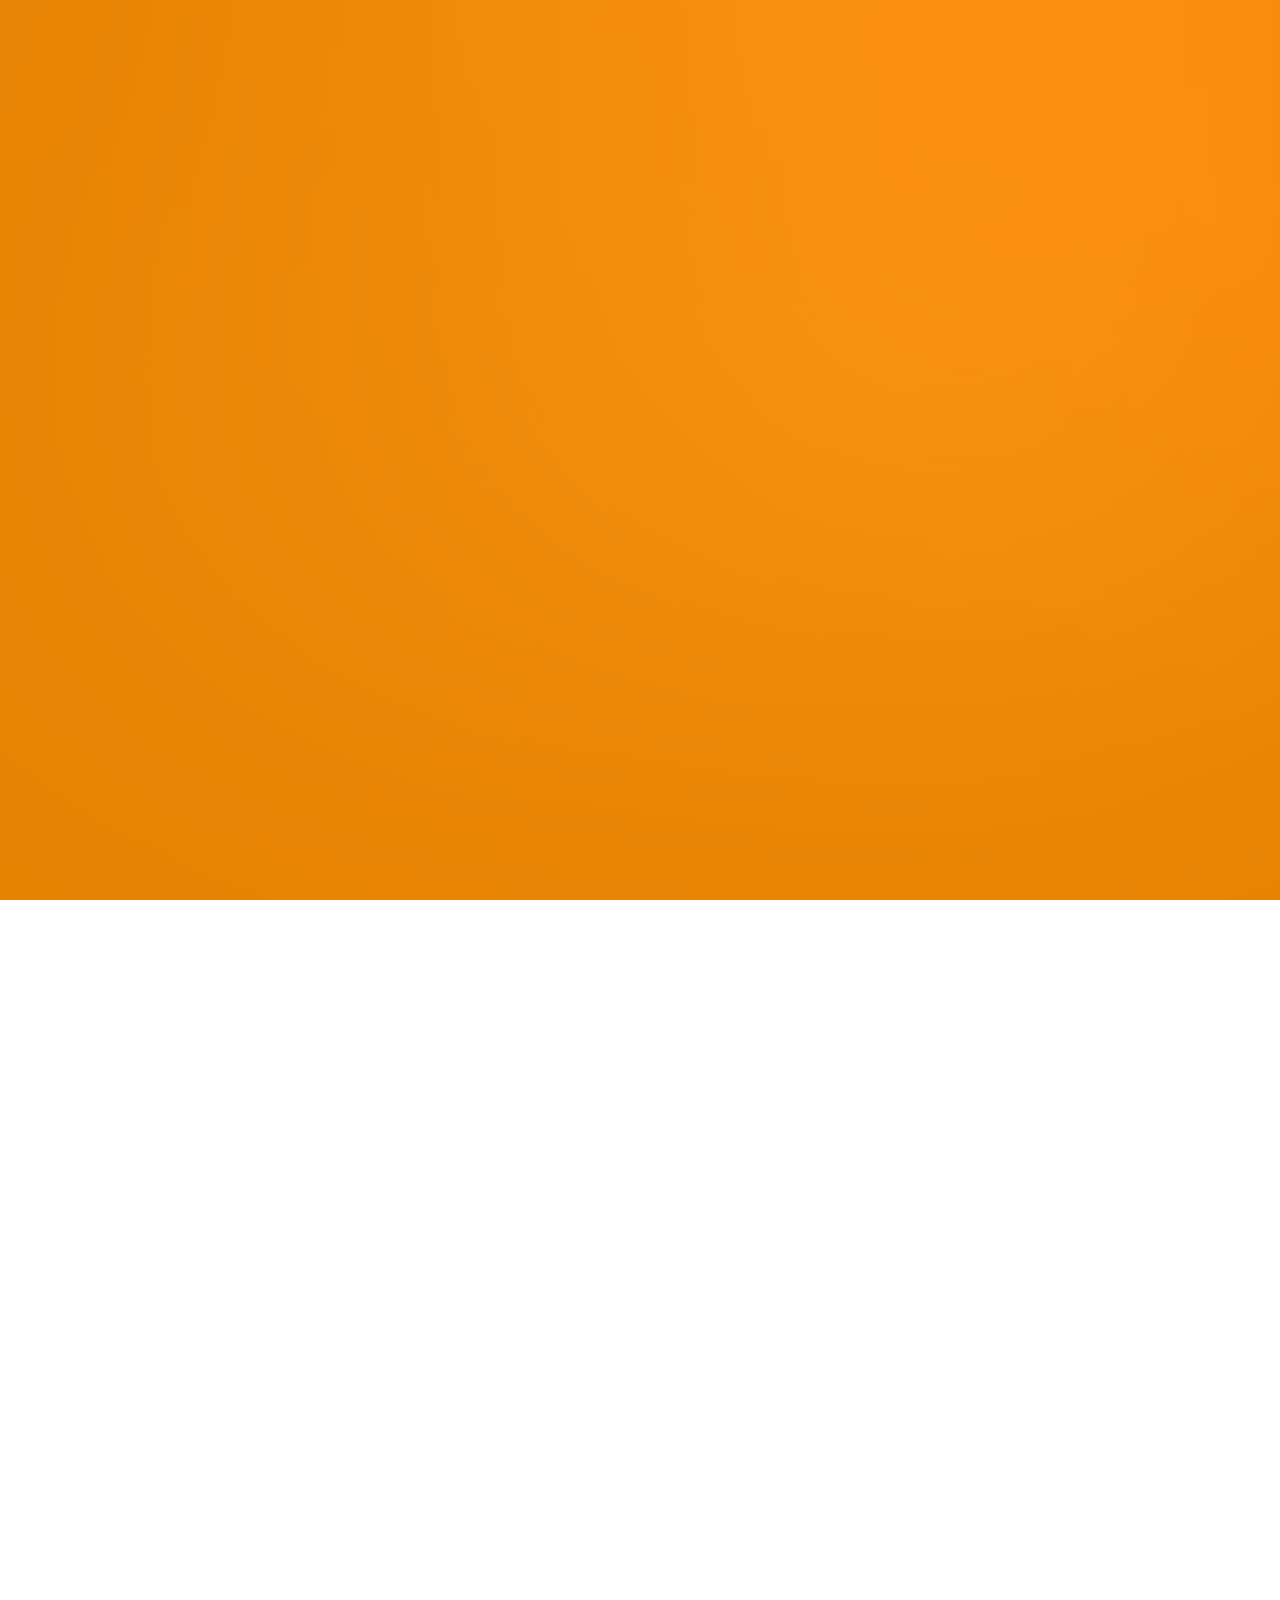
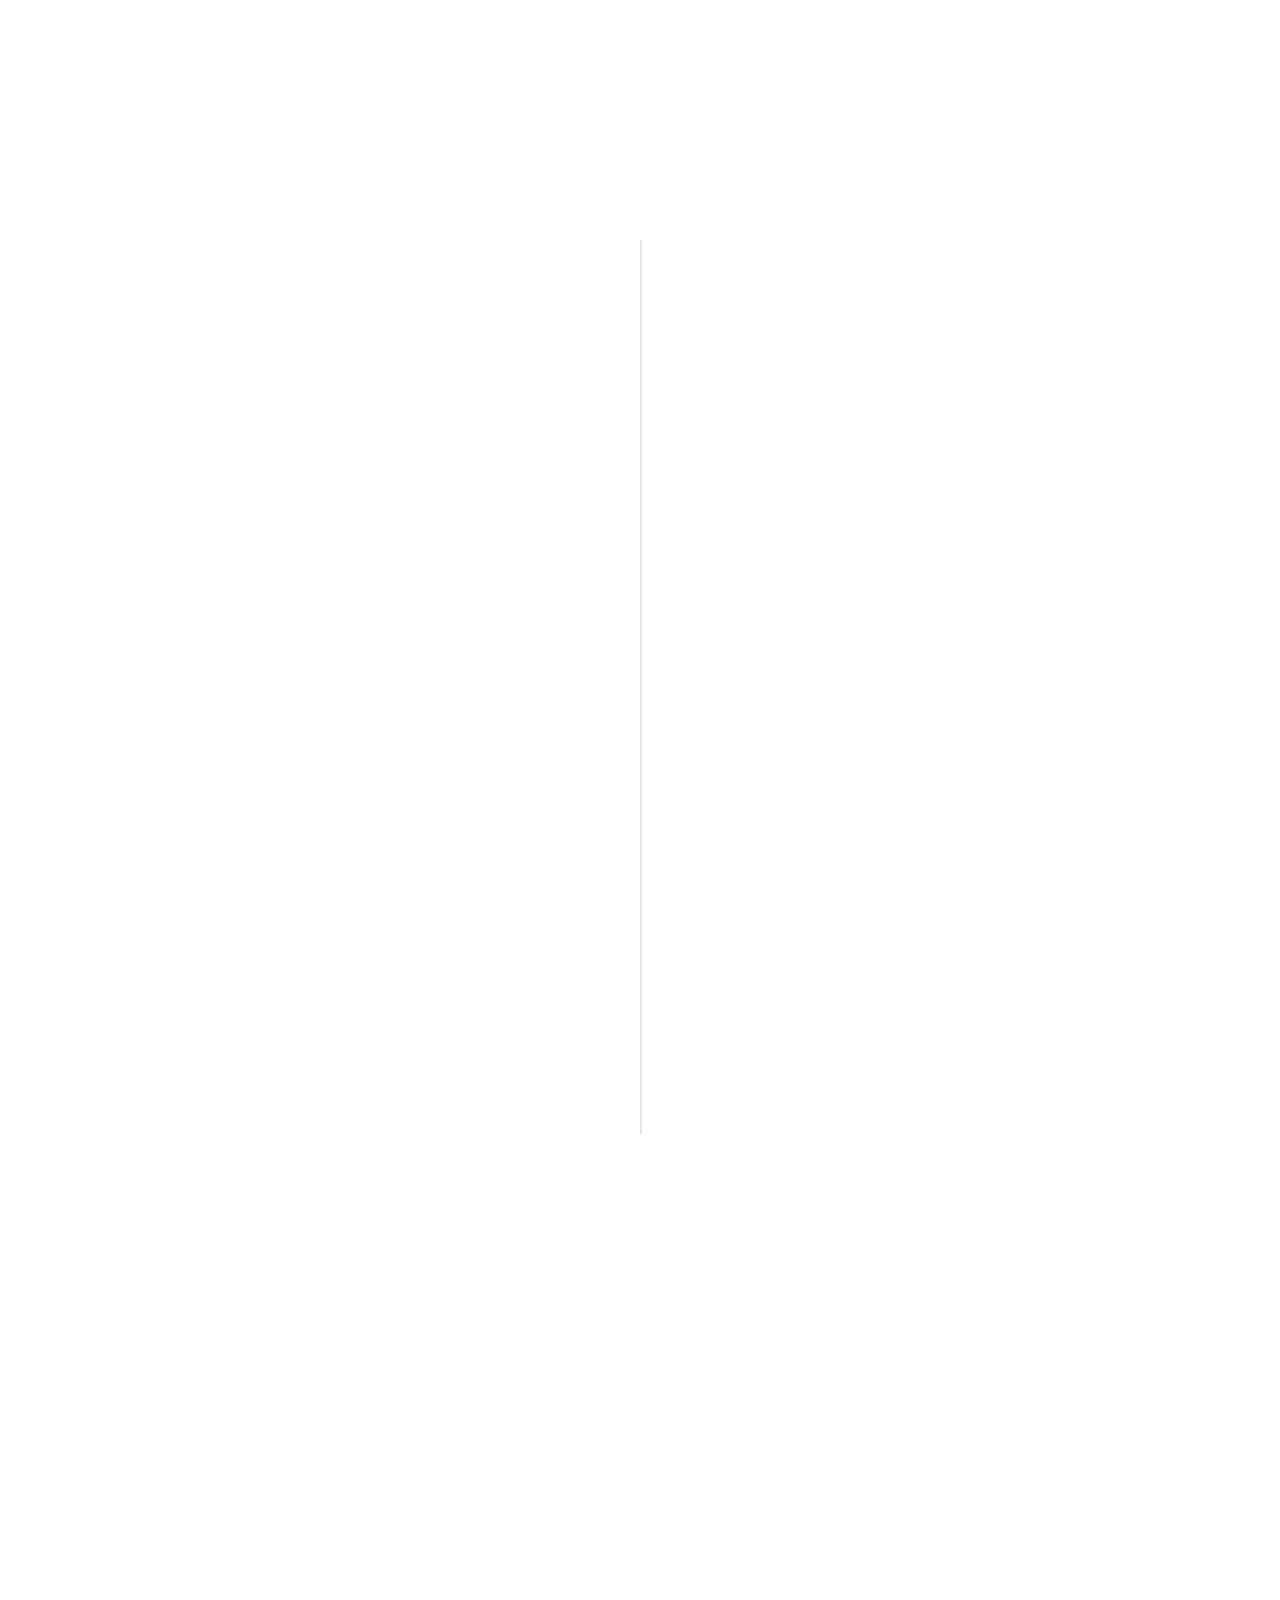
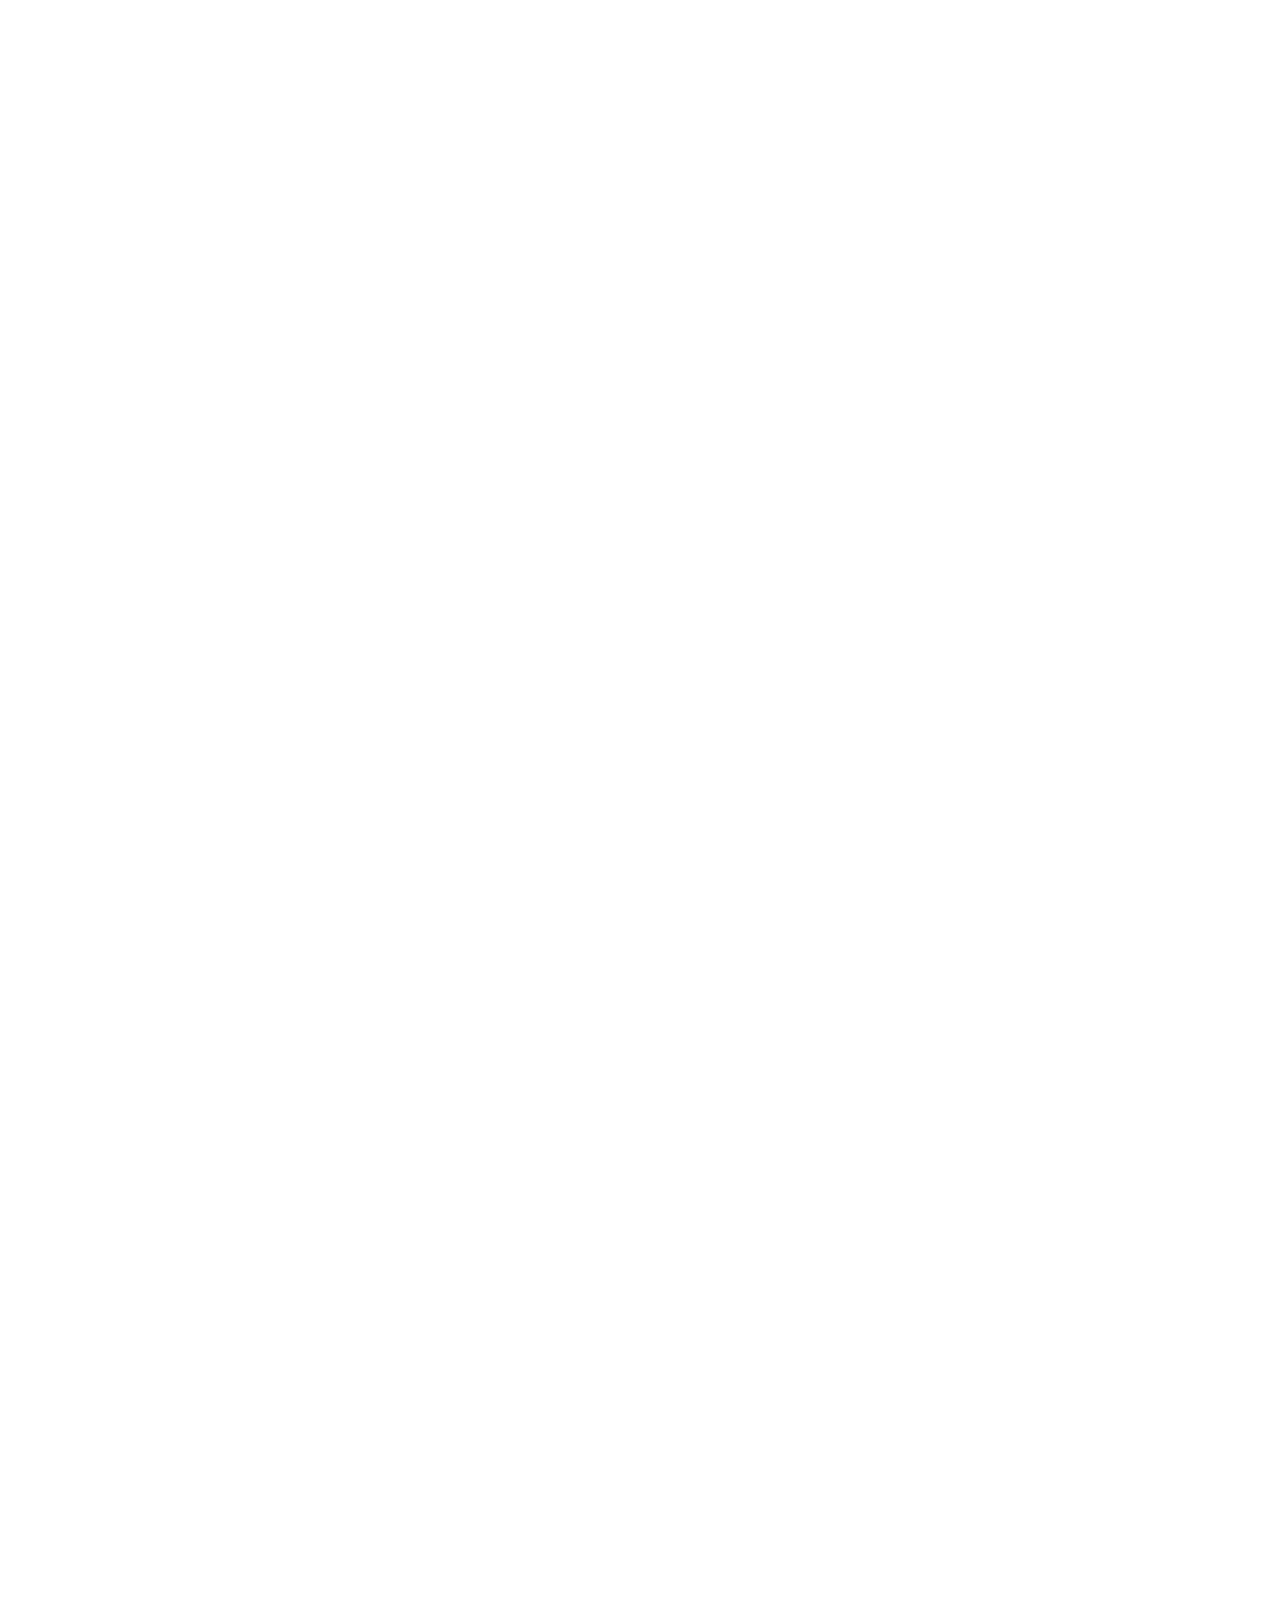
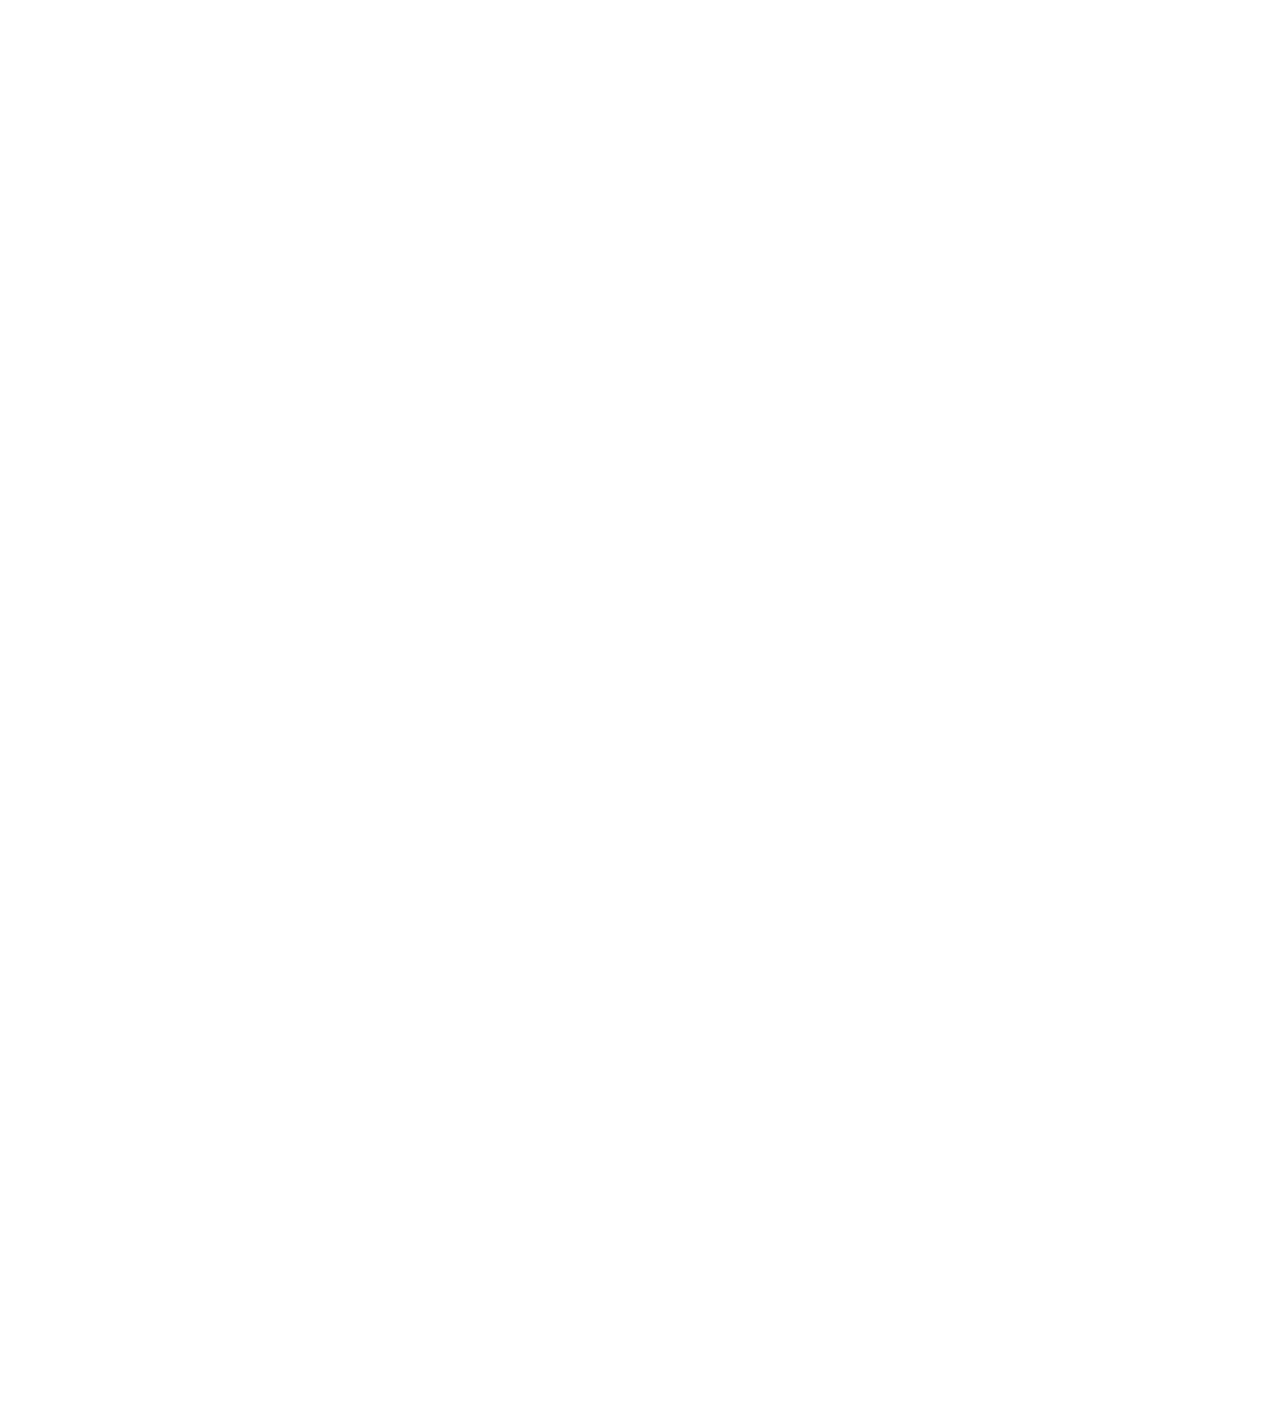
==== index.html @ bb8c5430 "Add files via upload" ====
<!DOCTYPE HTML>
<html>
	<head>
	<meta charset="utf-8">
	<meta http-equiv="X-UA-Compatible" content="IE=edge">
	<title>SDFS</title>
	<meta name="viewport" content="width=device-width, initial-scale=1">
	<meta name="description" content="Free HTML5 Website Template by freehtml5.co" />
	<meta name="keywords" content="free website templates, free html5, free template, free bootstrap, free website template, html5, css3, mobile first, responsive" />
	<meta name="author" content="freehtml5.co" />
	<meta property="og:title" content=""/>
	<meta property="og:image" content=""/>
	<meta property="og:url" content=""/>
	<meta property="og:site_name" content=""/>
	<meta property="og:description" content=""/>
	<meta name="twitter:title" content="" />
	<meta name="twitter:image" content="" />
	<meta name="twitter:url" content="" />
	<meta name="twitter:card" content="" />
	<link rel="icon" href="Mylogo1.png">
	<link href="https://fonts.googleapis.com/css?family=Space+Mono" rel="stylesheet">
	<link href="https://fonts.googleapis.com/css?family=Kaushan+Script" rel="stylesheet">
	<link rel="stylesheet" href="css/animate.css">
	<link rel="stylesheet" href="css/icomoon.css">
	<link rel="stylesheet" href="css/bootstrap.css">
	<link rel="stylesheet" href="css/style.css">
	<script src="js/modernizr-2.6.2.min.js"></script>
	</head>
	<body>
		
	<div class="fh5co-loader"></div>
	
	<div id="page">	
	<header id="fh5co-header" class="fh5co-cover js-fullheight" role="banner" style="background-image:url(images/cover_bg_3.jpg);" data-stellar-background-ratio="0.5">
		<div class="overlay"></div>
		<div class="container">
			<div class="row">
				<div class="col-md-8 col-md-offset-2 text-center">
					<div class="display-t js-fullheight">
						<div class="display-tc js-fullheight animate-box" data-animate-effect="fadeIn">
							<div class="profile-thumb" style="background: url(images/team-2.png);"></div>
							<h1><span>Surya Darshan</span></h1>
							<h3><span>Web Developer / Music Composer,Director,Editor,Singer,Colorist</span></h3>
							<p>
							<h3><span>My Web Developed Project Has posted Below link</span></h3>							
								<ul class="fh5co-social-icons">
									<li><a href="https://github.com/TOMxSurya"><i class="icon-github2"></i></a></li>
								</ul>
							</p>
						</div>
					</div>
				</div>
			</div>
		</div>
	</header>

	<div id="fh5co-about" class="animate-box">
		<div class="container">
			<div class="row">
				<div class="col-md-8 col-md-offset-2 text-center fh5co-heading">
					<h2>About Me</h2>
				</div>
			</div>
			<div class="row">
				<div class="col-md-4">
					<ul class="info">
						<li><span class="first-block">Full Name:</span><span class="second-block">Surya Darshan</span></li>
						<li><span class="first-block">Phone:</span><span class="second-block">+919677371729</span></li>
						<li><span class="first-block">Email:</span><span class="second-block">darshandapper1717@gmail.com</span></li>
					</ul>
				</div>
				<div class="col-md-8">
					<h2>Hello There!</h2>
					<p>I am a beginer for Website Degining.</p>
					<p>But I am Not a beginer to Cini Industory. I have done more project as Music and Editor.</p>
					<p>
						<ul class="fh5co-social-icons">
						<li><a href="https://github.com/TOMxSurya"><i class="icon-github2"></i></a></li>
						</ul>
					</p>
				</div>
			</div>
		</div>
	</div>

	<div id="fh5co-resume" class="fh5co-bg-color">
		<div class="container">
			<div class="row animate-box">
				<div class="col-md-8 col-md-offset-2 text-center fh5co-heading">
					<h2>My Resume</h2>
				</div>
			</div>
			<div class="row">
				<div class="col-md-12 col-md-offset-0">
					<ul class="timeline">
						<li class="timeline-heading text-center animate-box">
							<div><h3>Work Experience</h3></div>
						</li>
						<li class="animate-box timeline-unverted">
							<div class="timeline-badge"><i class="icon-suitcase"></i></div>
							<div class="timeline-panel">
								<div class="timeline-heading">
									<h3 class="timeline-title">Junior Developer</h3>
									<span class="company">TCF - 2020 - 2021</span>
								</div>
								<div class="timeline-body">
									<p>I have been worked as a Junior Design Developer in Twin City Fan & PVT</p>
								</div>
							</div>
						</li>				
						<br>
						<li class="timeline-heading text-center animate-box">
							<div><h3>Education</h3></div>
						</li>
						<li class="timeline-inverted animate-box">
							<div class="timeline-badge"><i class="icon-graduation-cap"></i></div>
							<div class="timeline-panel">
								<div class="timeline-heading">
									<h3 class="timeline-title">Bachelors Degree</h3>
									<span class="company">kathir Collage - 2022-(Curent)</span>
								</div>
								<div class="timeline-body">
									<p>I am Studing Computer Scine Enginering in Kathir Collage of Enginering.</p>
								</div>
							</div>
						</li>
						<li class="animate-box timeline-unverted">
							<div class="timeline-badge"><i class="icon-graduation-cap"></i></div>
							<div class="timeline-panel">
								<div class="timeline-heading">
									<h3 class="timeline-title">Diplamo Degree</h3>
									<span class="company">Suguna PolyTechnic Collage - 2018 - 2020</span>
								</div>
								<div class="timeline-body">
									<p>I have completed my Diplama Degree in Suguna PolyTechnic Collage in the course of Mechanical Enginering</p>
								</div>
							</div>
						</li>
						<li class="timeline-inverted animate-box">
							<div class="timeline-badge"><i class="icon-graduation-cap"></i></div>
							<div class="timeline-panel">
								<div class="timeline-heading">
									<h3 class="timeline-title">SSLS</h3>
									<span class="company">Perks MAT HR SEC School - 2004 - 2017</span>
								</div>
								<div class="timeline-body">
									<p>I have Completed my Schooling in Perks MAT HR SEC School</p>
								</div>
							</div>
						</li>						
			    	</ul>
				</div>
			</div>
		</div>
	</div>
	

	<div id="fh5co-features" class="animate-box">
		<div class="container">
			<div class="services-padding">
				<div class="row">
					<div class="col-md-8 col-md-offset-2 text-center fh5co-heading">
						<h2>My Services</h2>
					</div>
				</div>
				<div class="row">
					<div class="col-md-4 text-center">
						<div class="feature-left">
							<span class="icon">
								<i class="icon-paintbrush"></i>
							</span>
							<div class="feature-copy">
								<h3>Web Design</h3>
								<p>I have started my Web Developing in freelance</p>
							</div>
						</div>
					</div>
					<div class="col-md-4 text-center">
						<div class="feature-left">
							<span class="icon">
								<i class="icon-search"></i>
							</span>
							<div class="feature-copy">
								<h3>Music Composing</h3>
								<p>I have Doing my Music Composing in freelance</p>
							</div>
						</div>
					</div>
				</div>
			</div>
		</div>
	</div>

	<div id="fh5co-skills" class="animate-box">
		<div class="container">
			<div class="row">
				<div class="col-md-8 col-md-offset-2 text-center fh5co-heading">
					<h2>Skills</h2>
				</div>
			</div>
			<div class="row row-pb-md">
				<div class="col-md-3 col-sm-6 col-xs-12 text-center">
					<div class="chart" data-percent="90"><span><strong>HTML5</strong>90%</span></div>
				</div>
				<div class="col-md-3 col-sm-6 col-xs-12 text-center">
					<div class="chart" data-percent="90"><span><strong>CSS3</strong>90%</span></div>
				</div>				
				<div class="col-md-3 col-sm-6 col-xs-12 text-center">
					<div class="chart" data-percent="100"><span><strong>MySQL</strong>100%</span></div>
				</div>
				<div class="col-md-3 col-sm-6 col-xs-12 text-center">
					<div class="chart" data-percent="100"><span><strong>Solid Works</strong>100%</span></div>
				</div>
			</div>
			<div class="row">
				<div class="col-md-6">
					<div class="progress-wrap">
						<h3><span class="name-left">HTML5/CSS3</span><span class="value-right">95%</span></h3>
						<div class="progress">
						  <div class="progress-bar progress-bar-1 progress-bar-striped active" role="progressbar"
						  aria-valuenow="90" aria-valuemin="0" aria-valuemax="100" style="width: 90%">
						  </div>
						</div>
					</div>					
				<div class="col-md-6">
					<div class="progress-wrap">
						<h3><span class="name-left">Solid Works Design</span><span class="value-right">100%</span></h3>
						<div class="progress">
						  <div class="progress-bar progress-bar-5 progress-bar-striped active" role="progressbar"
						  aria-valuenow="100" aria-valuemin="0" aria-valuemax="100" style="width:100%">
						  </div>
						</div>
					</div>
				</div>
				<div class="col-md-6">
					<div class="progress-wrap">
						<h3><span class="name-left">MY SQL</span><span class="value-right">100%</span></h3>
						<div class="progress">
						  <div class="progress-bar progress-bar-2 progress-bar-striped active" role="progressbar"
						  aria-valuenow="100" aria-valuemin="0" aria-valuemax="100" style="width:100%">
						  </div>
						</div>
					</div>
				</div>
			</div>
		</div>
	</div>

	<div id="fh5co-work" class="fh5co-bg-dark">
		<div class="container">
			<div class="row animate-box">
				<div class="col-md-8 col-md-offset-2 text-center fh5co-heading">
					<h2>Web Site Works</h2>
				</div>
			</div>
			<div class="row">
				<div class="col-md-3 text-center col-padding animate-box">
					<a href="project/SorgaVasal/index.html" class="work" style="background-image: url(images/logo.jpg);">
						<div class="desc">
							<h3>SorgaVasal</h3>
							<span>GTA V Rp Server</span>
						</div>
					</a>
				</div>
				<div class="col-md-3 text-center col-padding animate-box">
					<a href="project/Flystudios/index.html" class="work" style="background-image: url(images/logo.png);">
						<div class="desc">
							<h3>Flystudios</h3>
							<span>Brading</span>
						</div>
					</a>
				</div>	
				<div class="col-md-3 text-center col-padding animate-box">
					<a href="project/Flystuidos-webpage2/index.html" class="work" style="background-image: url(images/logo.png);">
						<div class="desc">
							<h3>Flystudios</h3>
							<span>Brading WebSite2</span>
						</div>
					</a>
				</div>	
			</div>
		</div>
	</div>

	<div id="fh5co-blog">
		<div class="container">
			<div class="row animate-box">
				<div class="col-md-8 col-md-offset-2 text-center fh5co-heading">
					<h2>Song Works</h2>
					<p>The Songs which are Compossed and Video edited Are posted below</p>
				</div>
			</div>
			<div class="row">
				<div class="col-md-4">
					<div class="fh5co-blog animate-box">
						<a href="https://www.youtube.com/watch?v=rr9PEuJ-w5E" class="blog-bg" style="background-image: url(project/Flystuidos-webpage2/img/portfolio/portfolio-2.jpg);"></a>
						<div class="blog-text">
							<span class="posted_on">Mar. 15th 2016</span>
							<h3><a href="https://www.youtube.com/watch?v=rr9PEuJ-w5E">Adi Azhage</a></h3>
							<p>The Story of two pub guys.</p>
							<ul class="stuff">
								<li><i class="icon-heart2"></i>27K</li>
								<li><i class="icon-eye2"></i>28K</li>
							</ul>
						</div> 
					</div>
				</div>
				<div class="col-md-4">
					<div class="fh5co-blog animate-box">
						<a href="https://youtu.be/pVV9vW041nc" class="blog-bg" style="background-image: url(project/Flystuidos-webpage2/img/portfolio/portfolio-3.jpg);"></a>
						<div class="blog-text">
							<span class="posted_on">Mar. 15th 2016</span>
							<h3><a href="https://youtu.be/pVV9vW041nc">Un Sirippal</a></h3>
							<p>The love and love failure mix.</p>
							<ul class="stuff">
								<li><i class="icon-heart2"></i>5K</li>
								<li><i class="icon-eye2"></i>10K</li>
							</ul>
						</div> 
					</div>
				</div>			
			</div>
		</div>
	</div>
	
	<div id="fh5co-started" class="fh5co-bg-dark">
		<div class="overlay"></div>
		<div class="container">
			<div class="row animate-box">
				<div class="col-md-8 col-md-offset-2 text-center fh5co-heading">
					<p><a href="mailto:darshandapper1717@gmail.com" class="btn btn-default btn-lg">Send email</a></p>
				</div>
			</div>
		</div>
	</div>


	


	<div class="gototop js-top">
		<a href="#" class="js-gotop"><i class="icon-arrow-up22"></i></a>
	</div>
	<script src="js/jquery.min.js"></script>
	<script src="js/jquery.easing.1.3.js"></script>
	<script src="js/bootstrap.min.js"></script>
	<script src="js/jquery.waypoints.min.js"></script>
	<script src="js/jquery.stellar.min.js"></script>
	<script src="js/jquery.easypiechart.min.js"></script>
	<script src="js/main.js"></script>

	</body>
</html>
---- css/icomoon.css ----
@font-face {
    font-family: 'icomoon';
    src:    url('fonts/icomoon.eot?1oniuf');
    src:    url('fonts/icomoon.eot?1oniuf#iefix') format('embedded-opentype'),
        url('fonts/icomoon.ttf?1oniuf') format('truetype'),
        url('fonts/icomoon.woff?1oniuf') format('woff'),
        url('fonts/icomoon.svg?1oniuf#icomoon') format('svg');
    font-weight: normal;
    font-style: normal;
}

[class^="icon-"], [class*=" icon-"] {
    /* use !important to prevent issues with browser extensions that change fonts */
    font-family: 'icomoon' !important;
    speak: none;
    font-style: normal;
    font-weight: normal;
    font-variant: normal;
    text-transform: none;
    line-height: 1;

    /* Better Font Rendering =========== */
    -webkit-font-smoothing: antialiased;
    -moz-osx-font-smoothing: grayscale;
}

.icon-mobile:before {
    content: "\e000";
}
.icon-laptop:before {
    content: "\e001";
}
.icon-desktop:before {
    content: "\e002";
}
.icon-tablet:before {
    content: "\e003";
}
.icon-phone:before {
    content: "\e004";
}
.icon-document:before {
    content: "\e005";
}
.icon-documents:before {
    content: "\e006";
}
.icon-search:before {
    content: "\e007";
}
.icon-clipboard:before {
    content: "\e008";
}
.icon-newspaper:before {
    content: "\e009";
}
.icon-notebook:before {
    content: "\e00a";
}
.icon-book-open:before {
    content: "\e00b";
}
.icon-browser:before {
    content: "\e00c";
}
.icon-calendar:before {
    content: "\e00d";
}
.icon-presentation:before {
    content: "\e00e";
}
.icon-picture:before {
    content: "\e00f";
}
.icon-pictures:before {
    content: "\e010";
}
.icon-video:before {
    content: "\e011";
}
.icon-camera:before {
    content: "\e012";
}
.icon-printer:before {
    content: "\e013";
}
.icon-toolbox:before {
    content: "\e014";
}
.icon-briefcase:before {
    content: "\e015";
}
.icon-wallet:before {
    content: "\e016";
}
.icon-gift:before {
    content: "\e017";
}
.icon-bargraph:before {
    content: "\e018";
}
.icon-grid:before {
    content: "\e019";
}
.icon-expand:before {
    content: "\e01a";
}
.icon-focus:before {
    content: "\e01b";
}
.icon-edit:before {
    content: "\e01c";
}
.icon-adjustments:before {
    content: "\e01d";
}
.icon-ribbon:before {
    content: "\e01e";
}
.icon-hourglass:before {
    content: "\e01f";
}
.icon-lock:before {
    content: "\e020";
}
.icon-megaphone:before {
    content: "\e021";
}
.icon-shield:before {
    content: "\e022";
}
.icon-trophy:before {
    content: "\e023";
}
.icon-flag:before {
    content: "\e024";
}
.icon-map:before {
    content: "\e025";
}
.icon-puzzle:before {
    content: "\e026";
}
.icon-basket:before {
    content: "\e027";
}
.icon-envelope:before {
    content: "\e028";
}
.icon-streetsign:before {
    content: "\e029";
}
.icon-telescope:before {
    content: "\e02a";
}
.icon-gears:before {
    content: "\e02b";
}
.icon-key:before {
    content: "\e02c";
}
.icon-paperclip:before {
    content: "\e02d";
}
.icon-attachment:before {
    content: "\e02e";
}
.icon-pricetags:before {
    content: "\e02f";
}
.icon-lightbulb:before {
    content: "\e030";
}
.icon-layers:before {
    content: "\e031";
}
.icon-pencil:before {
    content: "\e032";
}
.icon-tools:before {
    content: "\e033";
}
.icon-tools-2:before {
    content: "\e034";
}
.icon-scissors:before {
    content: "\e035";
}
.icon-paintbrush:before {
    content: "\e036";
}
.icon-magnifying-glass:before {
    content: "\e037";
}
.icon-circle-compass:before {
    content: "\e038";
}
.icon-linegraph:before {
    content: "\e039";
}
.icon-mic:before {
    content: "\e03a";
}
.icon-strategy:before {
    content: "\e03b";
}
.icon-beaker:before {
    content: "\e03c";
}
.icon-caution:before {
    content: "\e03d";
}
.icon-recycle:before {
    content: "\e03e";
}
.icon-anchor:before {
    content: "\e03f";
}
.icon-profile-male:before {
    content: "\e040";
}
.icon-profile-female:before {
    content: "\e041";
}
.icon-bike:before {
    content: "\e042";
}
.icon-wine:before {
    content: "\e043";
}
.icon-hotairballoon:before {
    content: "\e044";
}
.icon-globe:before {
    content: "\e045";
}
.icon-genius:before {
    content: "\e046";
}
.icon-map-pin:before {
    content: "\e047";
}
.icon-dial:before {
    content: "\e048";
}
.icon-chat:before {
    content: "\e049";
}
.icon-heart:before {
    content: "\e04a";
}
.icon-cloud:before {
    content: "\e04b";
}
.icon-upload:before {
    content: "\e04c";
}
.icon-download:before {
    content: "\e04d";
}
.icon-target:before {
    content: "\e04e";
}
.icon-hazardous:before {
    content: "\e04f";
}
.icon-piechart:before {
    content: "\e050";
}
.icon-speedometer:before {
    content: "\e051";
}
.icon-global:before {
    content: "\e052";
}
.icon-compass:before {
    content: "\e053";
}
.icon-lifesaver:before {
    content: "\e054";
}
.icon-clock:before {
    content: "\e055";
}
.icon-aperture:before {
    content: "\e056";
}
.icon-quote:before {
    content: "\e057";
}
.icon-scope:before {
    content: "\e058";
}
.icon-alarmclock:before {
    content: "\e059";
}
.icon-refresh:before {
    content: "\e05a";
}
.icon-happy:before {
    content: "\e05b";
}
.icon-sad:before {
    content: "\e05c";
}
.icon-facebook:before {
    content: "\e05d";
}
.icon-twitter:before {
    content: "\e05e";
}
.icon-googleplus:before {
    content: "\e05f";
}
.icon-rss:before {
    content: "\e060";
}
.icon-tumblr:before {
    content: "\e061";
}
.icon-linkedin:before {
    content: "\e062";
}
.icon-dribbble:before {
    content: "\e063";
}
.icon-box2:before {
    content: "\ea82";
}
.icon-write:before {
    content: "\ea83";
}
.icon-clock2:before {
    content: "\ea84";
}
.icon-reply2:before {
    content: "\ea85";
}
.icon-reply-all2:before {
    content: "\ea86";
}
.icon-forward2:before {
    content: "\ea87";
}
.icon-flag2:before {
    content: "\ea88";
}
.icon-search2:before {
    content: "\ea89";
}
.icon-trash2:before {
    content: "\ea8a";
}
.icon-envelope2:before {
    content: "\ea8b";
}
.icon-bubble:before {
    content: "\ea8c";
}
.icon-bubbles:before {
    content: "\ea8d";
}
.icon-user2:before {
    content: "\ea8e";
}
.icon-users2:before {
    content: "\ea8f";
}
.icon-cloud2:before {
    content: "\ea90";
}
.icon-download2:before {
    content: "\ea91";
}
.icon-upload2:before {
    content: "\ea92";
}
.icon-rain:before {
    content: "\ea93";
}
.icon-sun:before {
    content: "\ea94";
}
.icon-moon2:before {
    content: "\ea95";
}
.icon-bell2:before {
    content: "\ea96";
}
.icon-folder2:before {
    content: "\ea97";
}
.icon-pin2:before {
    content: "\ea98";
}
.icon-sound2:before {
    content: "\ea99";
}
.icon-microphone:before {
    content: "\ea9a";
}
.icon-camera2:before {
    content: "\ea9b";
}
.icon-image2:before {
    content: "\ea9c";
}
.icon-cog2:before {
    content: "\ea9d";
}
.icon-calendar2:before {
    content: "\ea9e";
}
.icon-book2:before {
    content: "\ea9f";
}
.icon-map-marker:before {
    content: "\eaa0";
}
.icon-store:before {
    content: "\eaa1";
}
.icon-support:before {
    content: "\eaa2";
}
.icon-tag2:before {
    content: "\eaa3";
}
.icon-heart2:before {
    content: "\eaa4";
}
.icon-video-camera:before {
    content: "\eaa5";
}
.icon-trophy2:before {
    content: "\eaa6";
}
.icon-cart:before {
    content: "\eaa7";
}
.icon-eye2:before {
    content: "\eaa8";
}
.icon-cancel:before {
    content: "\eaa9";
}
.icon-chart:before {
    content: "\eaaa";
}
.icon-target2:before {
    content: "\eaab";
}
.icon-printer2:before {
    content: "\eaac";
}
.icon-location2:before {
    content: "\eaad";
}
.icon-bookmark2:before {
    content: "\eaae";
}
.icon-monitor:before {
    content: "\eaaf";
}
.icon-cross2:before {
    content: "\eab0";
}
.icon-plus2:before {
    content: "\eab1";
}
.icon-left:before {
    content: "\eab2";
}
.icon-up:before {
    content: "\eab3";
}
.icon-browser2:before {
    content: "\eab4";
}
.icon-windows:before {
    content: "\eab5";
}
.icon-switch2:before {
    content: "\eab6";
}
.icon-dashboard:before {
    content: "\eab7";
}
.icon-play:before {
    content: "\eab8";
}
.icon-fast-forward:before {
    content: "\eab9";
}
.icon-next:before {
    content: "\eaba";
}
.icon-refresh2:before {
    content: "\eabb";
}
.icon-film:before {
    content: "\eabc";
}
.icon-home2:before {
    content: "\eabd";
}
.icon-add-to-list:before {
    content: "\e901";
}
.icon-classic-computer:before {
    content: "\e902";
}
.icon-controller-fast-backward:before {
    content: "\e903";
}
.icon-creative-commons-attribution:before {
    content: "\e904";
}
.icon-creative-commons-noderivs:before {
    content: "\e905";
}
.icon-creative-commons-noncommercial-eu:before {
    content: "\e906";
}
.icon-creative-commons-noncommercial-us:before {
    content: "\e907";
}
.icon-creative-commons-public-domain:before {
    content: "\e908";
}
.icon-creative-commons-remix:before {
    content: "\e909";
}
.icon-creative-commons-share:before {
    content: "\e90a";
}
.icon-creative-commons-sharealike:before {
    content: "\e90b";
}
.icon-creative-commons:before {
    content: "\e90c";
}
.icon-document-landscape:before {
    content: "\e90d";
}
.icon-remove-user:before {
    content: "\e90e";
}
.icon-warning:before {
    content: "\e90f";
}
.icon-arrow-bold-down:before {
    content: "\e910";
}
.icon-arrow-bold-left:before {
    content: "\e911";
}
.icon-arrow-bold-right:before {
    content: "\e912";
}
.icon-arrow-bold-up:before {
    content: "\e913";
}
.icon-arrow-down:before {
    content: "\e914";
}
.icon-arrow-left:before {
    content: "\e915";
}
.icon-arrow-long-down:before {
    content: "\e916";
}
.icon-arrow-long-left:before {
    content: "\e917";
}
.icon-arrow-long-right:before {
    content: "\e918";
}
.icon-arrow-long-up:before {
    content: "\e919";
}
.icon-arrow-right:before {
    content: "\e91a";
}
.icon-arrow-up:before {
    content: "\e91b";
}
.icon-arrow-with-circle-down:before {
    content: "\e91c";
}
.icon-arrow-with-circle-left:before {
    content: "\e91d";
}
.icon-arrow-with-circle-right:before {
    content: "\e91e";
}
.icon-arrow-with-circle-up:before {
    content: "\e91f";
}
.icon-bookmark:before {
    content: "\e920";
}
.icon-bookmarks:before {
    content: "\e921";
}
.icon-chevron-down:before {
    content: "\e922";
}
.icon-chevron-left:before {
    content: "\e923";
}
.icon-chevron-right:before {
    content: "\e924";
}
.icon-chevron-small-down:before {
    content: "\e925";
}
.icon-chevron-small-left:before {
    content: "\e926";
}
.icon-chevron-small-right:before {
    content: "\e927";
}
.icon-chevron-small-up:before {
    content: "\e928";
}
.icon-chevron-thin-down:before {
    content: "\e929";
}
.icon-chevron-thin-left:before {
    content: "\e92a";
}
.icon-chevron-thin-right:before {
    content: "\e92b";
}
.icon-chevron-thin-up:before {
    content: "\e92c";
}
.icon-chevron-up:before {
    content: "\e92d";
}
.icon-chevron-with-circle-down:before {
    content: "\e92e";
}
.icon-chevron-with-circle-left:before {
    content: "\e92f";
}
.icon-chevron-with-circle-right:before {
    content: "\e930";
}
.icon-chevron-with-circle-up:before {
    content: "\e931";
}
.icon-cloud3:before {
    content: "\e932";
}
.icon-controller-fast-forward:before {
    content: "\e933";
}
.icon-controller-jump-to-start:before {
    content: "\e934";
}
.icon-controller-next:before {
    content: "\e935";
}
.icon-controller-paus:before {
    content: "\e936";
}
.icon-controller-play:before {
    content: "\e937";
}
.icon-controller-record:before {
    content: "\e938";
}
.icon-controller-stop:before {
    content: "\e939";
}
.icon-controller-volume:before {
    content: "\e93a";
}
.icon-dot-single:before {
    content: "\e93b";
}
.icon-dots-three-horizontal:before {
    content: "\e93c";
}
.icon-dots-three-vertical:before {
    content: "\e93d";
}
.icon-dots-two-horizontal:before {
    content: "\e93e";
}
.icon-dots-two-vertical:before {
    content: "\e93f";
}
.icon-download3:before {
    content: "\e940";
}
.icon-emoji-flirt:before {
    content: "\e941";
}
.icon-flow-branch:before {
    content: "\e942";
}
.icon-flow-cascade:before {
    content: "\e943";
}
.icon-flow-line:before {
    content: "\e944";
}
.icon-flow-parallel:before {
    content: "\e945";
}
.icon-flow-tree:before {
    content: "\e946";
}
.icon-install:before {
    content: "\e947";
}
.icon-layers2:before {
    content: "\e948";
}
.icon-open-book:before {
    content: "\e949";
}
.icon-resize-100:before {
    content: "\e94a";
}
.icon-resize-full-screen:before {
    content: "\e94b";
}
.icon-save:before {
    content: "\e94c";
}
.icon-select-arrows:before {
    content: "\e94d";
}
.icon-sound-mute:before {
    content: "\e94e";
}
.icon-sound:before {
    content: "\e94f";
}
.icon-trash:before {
    content: "\e950";
}
.icon-triangle-down:before {
    content: "\e951";
}
.icon-triangle-left:before {
    content: "\e952";
}
.icon-triangle-right:before {
    content: "\e953";
}
.icon-triangle-up:before {
    content: "\e954";
}
.icon-uninstall:before {
    content: "\e955";
}
.icon-upload-to-cloud:before {
    content: "\e956";
}
.icon-upload3:before {
    content: "\e957";
}
.icon-add-user:before {
    content: "\e958";
}
.icon-address:before {
    content: "\e959";
}
.icon-adjust:before {
    content: "\e95a";
}
.icon-air:before {
    content: "\e95b";
}
.icon-aircraft-landing:before {
    content: "\e95c";
}
.icon-aircraft-take-off:before {
    content: "\e95d";
}
.icon-aircraft:before {
    content: "\e95e";
}
.icon-align-bottom:before {
    content: "\e95f";
}
.icon-align-horizontal-middle:before {
    content: "\e960";
}
.icon-align-left:before {
    content: "\e961";
}
.icon-align-right:before {
    content: "\e962";
}
.icon-align-top:before {
    content: "\e963";
}
.icon-align-vertical-middle:before {
    content: "\e964";
}
.icon-archive:before {
    content: "\e965";
}
.icon-area-graph:before {
    content: "\e966";
}
.icon-attachment2:before {
    content: "\e967";
}
.icon-awareness-ribbon:before {
    content: "\e968";
}
.icon-back-in-time:before {
    content: "\e969";
}
.icon-back:before {
    content: "\e96a";
}
.icon-bar-graph:before {
    content: "\e96b";
}
.icon-battery:before {
    content: "\e96c";
}
.icon-beamed-note:before {
    content: "\e96d";
}
.icon-bell:before {
    content: "\e96e";
}
.icon-blackboard:before {
    content: "\e96f";
}
.icon-block:before {
    content: "\e970";
}
.icon-book:before {
    content: "\e971";
}
.icon-bowl:before {
    content: "\e972";
}
.icon-box:before {
    content: "\e973";
}
.icon-briefcase2:before {
    content: "\e974";
}
.icon-browser3:before {
    content: "\e975";
}
.icon-brush:before {
    content: "\e976";
}
.icon-bucket:before {
    content: "\e977";
}
.icon-cake:before {
    content: "\e978";
}
.icon-calculator:before {
    content: "\e979";
}
.icon-calendar3:before {
    content: "\e97a";
}
.icon-camera3:before {
    content: "\e97b";
}
.icon-ccw:before {
    content: "\e97c";
}
.icon-chat2:before {
    content: "\e97d";
}
.icon-check:before {
    content: "\e97e";
}
.icon-circle-with-cross:before {
    content: "\e97f";
}
.icon-circle-with-minus:before {
    content: "\e980";
}
.icon-circle-with-plus:before {
    content: "\e981";
}
.icon-circle:before {
    content: "\e982";
}
.icon-circular-graph:before {
    content: "\e983";
}
.icon-clapperboard:before {
    content: "\e984";
}
.icon-clipboard2:before {
    content: "\e985";
}
.icon-clock3:before {
    content: "\e986";
}
.icon-code:before {
    content: "\e987";
}
.icon-cog:before {
    content: "\e988";
}
.icon-colours:before {
    content: "\e989";
}
.icon-compass2:before {
    content: "\e98a";
}
.icon-copy:before {
    content: "\e98b";
}
.icon-credit-card:before {
    content: "\e98c";
}
.icon-credit:before {
    content: "\e98d";
}
.icon-cross:before {
    content: "\e98e";
}
.icon-cup:before {
    content: "\e98f";
}
.icon-cw:before {
    content: "\e990";
}
.icon-cycle:before {
    content: "\e991";
}
.icon-database:before {
    content: "\e992";
}
.icon-dial-pad:before {
    content: "\e993";
}
.icon-direction:before {
    content: "\e994";
}
.icon-document2:before {
    content: "\e995";
}
.icon-documents2:before {
    content: "\e996";
}
.icon-drink:before {
    content: "\e997";
}
.icon-drive:before {
    content: "\e998";
}
.icon-drop:before {
    content: "\e999";
}
.icon-edit2:before {
    content: "\e99a";
}
.icon-email:before {
    content: "\e99b";
}
.icon-emoji-happy:before {
    content: "\e99c";
}
.icon-emoji-neutral:before {
    content: "\e99d";
}
.icon-emoji-sad:before {
    content: "\e99e";
}
.icon-erase:before {
    content: "\e99f";
}
.icon-eraser:before {
    content: "\e9a0";
}
.icon-export:before {
    content: "\e9a1";
}
.icon-eye:before {
    content: "\e9a2";
}
.icon-feather:before {
    content: "\e9a3";
}
.icon-flag3:before {
    content: "\e9a4";
}
.icon-flash:before {
    content: "\e9a5";
}
.icon-flashlight:before {
    content: "\e9a6";
}
.icon-flat-brush:before {
    content: "\e9a7";
}
.icon-folder-images:before {
    content: "\e9a8";
}
.icon-folder-music:before {
    content: "\e9a9";
}
.icon-folder-video:before {
    content: "\e9aa";
}
.icon-folder:before {
    content: "\e9ab";
}
.icon-forward:before {
    content: "\e9ac";
}
.icon-funnel:before {
    content: "\e9ad";
}
.icon-game-controller:before {
    content: "\e9ae";
}
.icon-gauge:before {
    content: "\e9af";
}
.icon-globe2:before {
    content: "\e9b0";
}
.icon-graduation-cap:before {
    content: "\e9b1";
}
.icon-grid2:before {
    content: "\e9b2";
}
.icon-hair-cross:before {
    content: "\e9b3";
}
.icon-hand:before {
    content: "\e9b4";
}
.icon-heart-outlined:before {
    content: "\e9b5";
}
.icon-heart3:before {
    content: "\e9b6";
}
.icon-help-with-circle:before {
    content: "\e9b7";
}
.icon-help:before {
    content: "\e9b8";
}
.icon-home:before {
    content: "\e9b9";
}
.icon-hour-glass:before {
    content: "\e9ba";
}
.icon-image-inverted:before {
    content: "\e9bb";
}
.icon-image:before {
    content: "\e9bc";
}
.icon-images:before {
    content: "\e9bd";
}
.icon-inbox:before {
    content: "\e9be";
}
.icon-infinity:before {
    content: "\e9bf";
}
.icon-info-with-circle:before {
    content: "\e9c0";
}
.icon-info:before {
    content: "\e9c1";
}
.icon-key2:before {
    content: "\e9c2";
}
.icon-keyboard:before {
    content: "\e9c3";
}
.icon-lab-flask:before {
    content: "\e9c4";
}
.icon-landline:before {
    content: "\e9c5";
}
.icon-language:before {
    content: "\e9c6";
}
.icon-laptop2:before {
    content: "\e9c7";
}
.icon-leaf:before {
    content: "\e9c8";
}
.icon-level-down:before {
    content: "\e9c9";
}
.icon-level-up:before {
    content: "\e9ca";
}
.icon-lifebuoy:before {
    content: "\e9cb";
}
.icon-light-bulb:before {
    content: "\e9cc";
}
.icon-light-down:before {
    content: "\e9cd";
}
.icon-light-up:before {
    content: "\e9ce";
}
.icon-line-graph:before {
    content: "\e9cf";
}
.icon-link:before {
    content: "\e9d0";
}
.icon-list:before {
    content: "\e9d1";
}
.icon-location-pin:before {
    content: "\e9d2";
}
.icon-location:before {
    content: "\e9d3";
}
.icon-lock-open:before {
    content: "\e9d4";
}
.icon-lock2:before {
    content: "\e9d5";
}
.icon-log-out:before {
    content: "\e9d6";
}
.icon-login:before {
    content: "\e9d7";
}
.icon-loop:before {
    content: "\e9d8";
}
.icon-magnet:before {
    content: "\e9d9";
}
.icon-magnifying-glass2:before {
    content: "\e9da";
}
.icon-mail:before {
    content: "\e9db";
}
.icon-man:before {
    content: "\e9dc";
}
.icon-map2:before {
    content: "\e9dd";
}
.icon-mask:before {
    content: "\e9de";
}
.icon-medal:before {
    content: "\e9df";
}
.icon-megaphone2:before {
    content: "\e9e0";
}
.icon-menu:before {
    content: "\e9e1";
}
.icon-message:before {
    content: "\e9e2";
}
.icon-mic2:before {
    content: "\e9e3";
}
.icon-minus:before {
    content: "\e9e4";
}
.icon-mobile2:before {
    content: "\e9e5";
}
.icon-modern-mic:before {
    content: "\e9e6";
}
.icon-moon:before {
    content: "\e9e7";
}
.icon-mouse:before {
    content: "\e9e8";
}
.icon-music:before {
    content: "\e9e9";
}
.icon-network:before {
    content: "\e9ea";
}
.icon-new-message:before {
    content: "\e9eb";
}
.icon-new:before {
    content: "\e9ec";
}
.icon-news:before {
    content: "\e9ed";
}
.icon-note:before {
    content: "\e9ee";
}
.icon-notification:before {
    content: "\e9ef";
}
.icon-old-mobile:before {
    content: "\e9f0";
}
.icon-old-phone:before {
    content: "\e9f1";
}
.icon-palette:before {
    content: "\e9f2";
}
.icon-paper-plane:before {
    content: "\e9f3";
}
.icon-pencil2:before {
    content: "\e9f4";
}
.icon-phone2:before {
    content: "\e9f5";
}
.icon-pie-chart:before {
    content: "\e9f6";
}
.icon-pin:before {
    content: "\e9f7";
}
.icon-plus:before {
    content: "\e9f8";
}
.icon-popup:before {
    content: "\e9f9";
}
.icon-power-plug:before {
    content: "\e9fa";
}
.icon-price-ribbon:before {
    content: "\e9fb";
}
.icon-price-tag:before {
    content: "\e9fc";
}
.icon-print:before {
    content: "\e9fd";
}
.icon-progress-empty:before {
    content: "\e9fe";
}
.icon-progress-full:before {
    content: "\e9ff";
}
.icon-progress-one:before {
    content: "\ea00";
}
.icon-progress-two:before {
    content: "\ea01";
}
.icon-publish:before {
    content: "\ea02";
}
.icon-quote2:before {
    content: "\ea03";
}
.icon-radio:before {
    content: "\ea04";
}
.icon-reply-all:before {
    content: "\ea05";
}
.icon-reply:before {
    content: "\ea06";
}
.icon-retweet:before {
    content: "\ea07";
}
.icon-rocket:before {
    content: "\ea08";
}
.icon-round-brush:before {
    content: "\ea09";
}
.icon-rss2:before {
    content: "\ea0a";
}
.icon-ruler:before {
    content: "\ea0b";
}
.icon-scissors2:before {
    content: "\ea0c";
}
.icon-share-alternitive:before {
    content: "\ea0d";
}
.icon-share:before {
    content: "\ea0e";
}
.icon-shareable:before {
    content: "\ea0f";
}
.icon-shield2:before {
    content: "\ea10";
}
.icon-shop:before {
    content: "\ea11";
}
.icon-shopping-bag:before {
    content: "\ea12";
}
.icon-shopping-basket:before {
    content: "\ea13";
}
.icon-shopping-cart:before {
    content: "\ea14";
}
.icon-shuffle:before {
    content: "\ea15";
}
.icon-signal:before {
    content: "\ea16";
}
.icon-sound-mix:before {
    content: "\ea17";
}
.icon-sports-club:before {
    content: "\ea18";
}
.icon-spreadsheet:before {
    content: "\ea19";
}
.icon-squared-cross:before {
    content: "\ea1a";
}
.icon-squared-minus:before {
    content: "\ea1b";
}
.icon-squared-plus:before {
    content: "\ea1c";
}
.icon-star-outlined:before {
    content: "\ea1d";
}
.icon-star:before {
    content: "\ea1e";
}
.icon-stopwatch:before {
    content: "\ea1f";
}
.icon-suitcase:before {
    content: "\ea20";
}
.icon-swap:before {
    content: "\ea21";
}
.icon-sweden:before {
    content: "\ea22";
}
.icon-switch:before {
    content: "\ea23";
}
.icon-tablet2:before {
    content: "\ea24";
}
.icon-tag:before {
    content: "\ea25";
}
.icon-text-document-inverted:before {
    content: "\ea26";
}
.icon-text-document:before {
    content: "\ea27";
}
.icon-text:before {
    content: "\ea28";
}
.icon-thermometer:before {
    content: "\ea29";
}
.icon-thumbs-down:before {
    content: "\ea2a";
}
.icon-thumbs-up:before {
    content: "\ea2b";
}
.icon-thunder-cloud:before {
    content: "\ea2c";
}
.icon-ticket:before {
    content: "\ea2d";
}
.icon-time-slot:before {
    content: "\ea2e";
}
.icon-tools2:before {
    content: "\ea2f";
}
.icon-traffic-cone:before {
    content: "\ea30";
}
.icon-tree:before {
    content: "\ea31";
}
.icon-trophy3:before {
    content: "\ea32";
}
.icon-tv:before {
    content: "\ea33";
}
.icon-typing:before {
    content: "\ea34";
}
.icon-unread:before {
    content: "\ea35";
}
.icon-untag:before {
    content: "\ea36";
}
.icon-user:before {
    content: "\ea37";
}
.icon-users:before {
    content: "\ea38";
}
.icon-v-card:before {
    content: "\ea39";
}
.icon-video2:before {
    content: "\ea3a";
}
.icon-vinyl:before {
    content: "\ea3b";
}
.icon-voicemail:before {
    content: "\ea3c";
}
.icon-wallet2:before {
    content: "\ea3d";
}
.icon-water:before {
    content: "\ea3e";
}
.icon-500px-with-circle:before {
    content: "\ea3f";
}
.icon-500px:before {
    content: "\ea40";
}
.icon-basecamp:before {
    content: "\ea41";
}
.icon-behance:before {
    content: "\ea42";
}
.icon-creative-cloud:before {
    content: "\ea43";
}
.icon-dropbox:before {
    content: "\ea44";
}
.icon-evernote:before {
    content: "\ea45";
}
.icon-flattr:before {
    content: "\ea46";
}
.icon-foursquare:before {
    content: "\ea47";
}
.icon-google-drive:before {
    content: "\ea48";
}
.icon-google-hangouts:before {
    content: "\ea49";
}
.icon-grooveshark:before {
    content: "\ea4a";
}
.icon-icloud:before {
    content: "\ea4b";
}
.icon-mixi:before {
    content: "\ea4c";
}
.icon-onedrive:before {
    content: "\ea4d";
}
.icon-paypal:before {
    content: "\ea4e";
}
.icon-picasa:before {
    content: "\ea4f";
}
.icon-qq:before {
    content: "\ea50";
}
.icon-rdio-with-circle:before {
    content: "\ea51";
}
.icon-renren:before {
    content: "\ea52";
}
.icon-scribd:before {
    content: "\ea53";
}
.icon-sina-weibo:before {
    content: "\ea54";
}
.icon-skype-with-circle:before {
    content: "\ea55";
}
.icon-skype:before {
    content: "\ea56";
}
.icon-slideshare:before {
    content: "\ea57";
}
.icon-smashing:before {
    content: "\ea58";
}
.icon-soundcloud:before {
    content: "\ea59";
}
.icon-spotify-with-circle:before {
    content: "\ea5a";
}
.icon-spotify:before {
    content: "\ea5b";
}
.icon-swarm:before {
    content: "\ea5c";
}
.icon-vine-with-circle:before {
    content: "\ea5d";
}
.icon-vine:before {
    content: "\ea5e";
}
.icon-vk-alternitive:before {
    content: "\ea5f";
}
.icon-vk-with-circle:before {
    content: "\ea60";
}
.icon-vk:before {
    content: "\ea61";
}
.icon-xing-with-circle:before {
    content: "\ea62";
}
.icon-xing:before {
    content: "\ea63";
}
.icon-yelp:before {
    content: "\ea64";
}
.icon-dribbble-with-circle:before {
    content: "\ea65";
}
.icon-dribbble2:before {
    content: "\ea66";
}
.icon-facebook-with-circle:before {
    content: "\ea67";
}
.icon-facebook2:before {
    content: "\ea68";
}
.icon-flickr-with-circle:before {
    content: "\ea69";
}
.icon-flickr:before {
    content: "\ea6a";
}
.icon-github-with-circle:before {
    content: "\ea6b";
}
.icon-github:before {
    content: "\ea6c";
}
.icon-google-with-circle:before {
    content: "\ea6d";
}
.icon-google:before {
    content: "\ea6e";
}
.icon-instagram-with-circle:before {
    content: "\ea6f";
}
.icon-instagram:before {
    content: "\ea70";
}
.icon-lastfm-with-circle:before {
    content: "\ea71";
}
.icon-lastfm:before {
    content: "\ea72";
}
.icon-linkedin-with-circle:before {
    content: "\ea73";
}
.icon-linkedin2:before {
    content: "\ea74";
}
.icon-pinterest-with-circle:before {
    content: "\ea75";
}
.icon-pinterest:before {
    content: "\ea76";
}
.icon-rdio:before {
    content: "\ea77";
}
.icon-stumbleupon-with-circle:before {
    content: "\ea78";
}
.icon-stumbleupon:before {
    content: "\ea79";
}
.icon-tumblr-with-circle:before {
    content: "\ea7a";
}
.icon-tumblr2:before {
    content: "\ea7b";
}
.icon-twitter-with-circle:before {
    content: "\ea7c";
}
.icon-twitter2:before {
    content: "\ea7d";
}
.icon-vimeo-with-circle:before {
    content: "\ea7e";
}
.icon-vimeo:before {
    content: "\ea7f";
}
.icon-youtube-with-circle:before {
    content: "\ea80";
}
.icon-youtube:before {
    content: "\ea81";
}
.icon-home3:before {
    content: "\eabe";
}
.icon-home22:before {
    content: "\eabf";
}
.icon-home32:before {
    content: "\eac0";
}
.icon-office:before {
    content: "\eac1";
}
.icon-newspaper2:before {
    content: "\eac2";
}
.icon-pencil3:before {
    content: "\eac3";
}
.icon-pencil22:before {
    content: "\eac4";
}
.icon-quill:before {
    content: "\eac5";
}
.icon-pen:before {
    content: "\eac6";
}
.icon-blog:before {
    content: "\eac7";
}
.icon-eyedropper:before {
    content: "\eac8";
}
.icon-droplet:before {
    content: "\eac9";
}
.icon-paint-format:before {
    content: "\eaca";
}
.icon-image3:before {
    content: "\eacb";
}
.icon-images2:before {
    content: "\eacc";
}
.icon-camera4:before {
    content: "\eacd";
}
.icon-headphones:before {
    content: "\eace";
}
.icon-music2:before {
    content: "\eacf";
}
.icon-play2:before {
    content: "\ead0";
}
.icon-film2:before {
    content: "\ead1";
}
.icon-video-camera2:before {
    content: "\ead2";
}
.icon-dice:before {
    content: "\ead3";
}
.icon-pacman:before {
    content: "\ead4";
}
.icon-spades:before {
    content: "\ead5";
}
.icon-clubs:before {
    content: "\ead6";
}
.icon-diamonds:before {
    content: "\ead7";
}
.icon-bullhorn:before {
    content: "\ead8";
}
.icon-connection:before {
    content: "\ead9";
}
.icon-podcast:before {
    content: "\eada";
}
.icon-feed:before {
    content: "\eadb";
}
.icon-mic3:before {
    content: "\eadc";
}
.icon-book3:before {
    content: "\eadd";
}
.icon-books:before {
    content: "\eade";
}
.icon-library:before {
    content: "\eadf";
}
.icon-file-text:before {
    content: "\eae0";
}
.icon-profile:before {
    content: "\eae1";
}
.icon-file-empty:before {
    content: "\eae2";
}
.icon-files-empty:before {
    content: "\eae3";
}
.icon-file-text2:before {
    content: "\eae4";
}
.icon-file-picture:before {
    content: "\eae5";
}
.icon-file-music:before {
    content: "\eae6";
}
.icon-file-play:before {
    content: "\eae7";
}
.icon-file-video:before {
    content: "\eae8";
}
.icon-file-zip:before {
    content: "\eae9";
}
.icon-copy2:before {
    content: "\eaea";
}
.icon-paste:before {
    content: "\eaeb";
}
.icon-stack:before {
    content: "\eaec";
}
.icon-folder3:before {
    content: "\eaed";
}
.icon-folder-open:before {
    content: "\eaee";
}
.icon-folder-plus:before {
    content: "\eaef";
}
.icon-folder-minus:before {
    content: "\eaf0";
}
.icon-folder-download:before {
    content: "\eaf1";
}
.icon-folder-upload:before {
    content: "\eaf2";
}
.icon-price-tag2:before {
    content: "\eaf3";
}
.icon-price-tags:before {
    content: "\eaf4";
}
.icon-barcode:before {
    content: "\eaf5";
}
.icon-qrcode:before {
    content: "\eaf6";
}
.icon-ticket2:before {
    content: "\eaf7";
}
.icon-cart2:before {
    content: "\eaf8";
}
.icon-coin-dollar:before {
    content: "\eaf9";
}
.icon-coin-euro:before {
    content: "\eafa";
}
.icon-coin-pound:before {
    content: "\eafb";
}
.icon-coin-yen:before {
    content: "\eafc";
}
.icon-credit-card2:before {
    content: "\eafd";
}
.icon-calculator2:before {
    content: "\eafe";
}
.icon-lifebuoy2:before {
    content: "\eaff";
}
.icon-phone3:before {
    content: "\eb00";
}
.icon-phone-hang-up:before {
    content: "\eb01";
}
.icon-address-book:before {
    content: "\eb02";
}
.icon-envelop:before {
    content: "\eb03";
}
.icon-pushpin:before {
    content: "\eb04";
}
.icon-location3:before {
    content: "\eb05";
}
.icon-location22:before {
    content: "\eb06";
}
.icon-compass3:before {
    content: "\eb07";
}
.icon-compass22:before {
    content: "\eb08";
}
.icon-map3:before {
    content: "\eb09";
}
.icon-map22:before {
    content: "\eb0a";
}
.icon-history:before {
    content: "\eb0b";
}
.icon-clock4:before {
    content: "\eb0c";
}
.icon-clock22:before {
    content: "\eb0d";
}
.icon-alarm:before {
    content: "\eb0e";
}
.icon-bell3:before {
    content: "\eb0f";
}
.icon-stopwatch2:before {
    content: "\eb10";
}
.icon-calendar4:before {
    content: "\eb11";
}
.icon-printer3:before {
    content: "\eb12";
}
.icon-keyboard2:before {
    content: "\eb13";
}
.icon-display:before {
    content: "\eb14";
}
.icon-laptop3:before {
    content: "\eb15";
}
.icon-mobile3:before {
    content: "\eb16";
}
.icon-mobile22:before {
    content: "\eb17";
}
.icon-tablet3:before {
    content: "\eb18";
}
.icon-tv2:before {
    content: "\eb19";
}
.icon-drawer:before {
    content: "\eb1a";
}
.icon-drawer2:before {
    content: "\eb1b";
}
.icon-box-add:before {
    content: "\eb1c";
}
.icon-box-remove:before {
    content: "\eb1d";
}
.icon-download4:before {
    content: "\eb1e";
}
.icon-upload4:before {
    content: "\eb1f";
}
.icon-floppy-disk:before {
    content: "\eb20";
}
.icon-drive2:before {
    content: "\eb21";
}
.icon-database2:before {
    content: "\eb22";
}
.icon-undo:before {
    content: "\eb23";
}
.icon-redo:before {
    content: "\eb24";
}
.icon-undo2:before {
    content: "\eb25";
}
.icon-redo2:before {
    content: "\eb26";
}
.icon-forward3:before {
    content: "\eb27";
}
.icon-reply3:before {
    content: "\eb28";
}
.icon-bubble2:before {
    content: "\eb29";
}
.icon-bubbles2:before {
    content: "\eb2a";
}
.icon-bubbles22:before {
    content: "\eb2b";
}
.icon-bubble22:before {
    content: "\eb2c";
}
.icon-bubbles3:before {
    content: "\eb2d";
}
.icon-bubbles4:before {
    content: "\eb2e";
}
.icon-user3:before {
    content: "\eb2f";
}
.icon-users3:before {
    content: "\eb30";
}
.icon-user-plus:before {
    content: "\eb31";
}
.icon-user-minus:before {
    content: "\eb32";
}
.icon-user-check:before {
    content: "\eb33";
}
.icon-user-tie:before {
    content: "\eb34";
}
.icon-quotes-left:before {
    content: "\eb35";
}
.icon-quotes-right:before {
    content: "\eb36";
}
.icon-hour-glass2:before {
    content: "\eb37";
}
.icon-spinner:before {
    content: "\eb38";
}
.icon-spinner2:before {
    content: "\eb39";
}
.icon-spinner3:before {
    content: "\eb3a";
}
.icon-spinner4:before {
    content: "\eb3b";
}
.icon-spinner5:before {
    content: "\eb3c";
}
.icon-spinner6:before {
    content: "\eb3d";
}
.icon-spinner7:before {
    content: "\eb3e";
}
.icon-spinner8:before {
    content: "\eb3f";
}
.icon-spinner9:before {
    content: "\eb40";
}
.icon-spinner10:before {
    content: "\eb41";
}
.icon-spinner11:before {
    content: "\eb42";
}
.icon-binoculars:before {
    content: "\eb43";
}
.icon-search3:before {
    content: "\eb44";
}
.icon-zoom-in:before {
    content: "\eb45";
}
.icon-zoom-out:before {
    content: "\eb46";
}
.icon-enlarge:before {
    content: "\eb47";
}
.icon-shrink:before {
    content: "\eb48";
}
.icon-enlarge2:before {
    content: "\eb49";
}
.icon-shrink2:before {
    content: "\eb4a";
}
.icon-key3:before {
    content: "\eb4b";
}
.icon-key22:before {
    content: "\eb4c";
}
.icon-lock3:before {
    content: "\eb4d";
}
.icon-unlocked:before {
    content: "\eb4e";
}
.icon-wrench:before {
    content: "\eb4f";
}
.icon-equalizer:before {
    content: "\eb50";
}
.icon-equalizer2:before {
    content: "\eb51";
}
.icon-cog3:before {
    content: "\eb52";
}
.icon-cogs:before {
    content: "\eb53";
}
.icon-hammer:before {
    content: "\eb54";
}
.icon-magic-wand:before {
    content: "\eb55";
}
.icon-aid-kit:before {
    content: "\eb56";
}
.icon-bug:before {
    content: "\eb57";
}
.icon-pie-chart2:before {
    content: "\eb58";
}
.icon-stats-dots:before {
    content: "\eb59";
}
.icon-stats-bars:before {
    content: "\eb5a";
}
.icon-stats-bars2:before {
    content: "\eb5b";
}
.icon-trophy4:before {
    content: "\eb5c";
}
.icon-gift2:before {
    content: "\eb5d";
}
.icon-glass:before {
    content: "\eb5e";
}
.icon-glass2:before {
    content: "\eb5f";
}
.icon-mug:before {
    content: "\eb60";
}
.icon-spoon-knife:before {
    content: "\eb61";
}
.icon-leaf2:before {
    content: "\eb62";
}
.icon-rocket2:before {
    content: "\eb63";
}
.icon-meter:before {
    content: "\eb64";
}
.icon-meter2:before {
    content: "\eb65";
}
.icon-hammer2:before {
    content: "\eb66";
}
.icon-fire:before {
    content: "\eb67";
}
.icon-lab:before {
    content: "\eb68";
}
.icon-magnet2:before {
    content: "\eb69";
}
.icon-bin:before {
    content: "\eb6a";
}
.icon-bin2:before {
    content: "\eb6b";
}
.icon-briefcase3:before {
    content: "\eb6c";
}
.icon-airplane:before {
    content: "\eb6d";
}
.icon-truck:before {
    content: "\eb6e";
}
.icon-road:before {
    content: "\eb6f";
}
.icon-accessibility:before {
    content: "\eb70";
}
.icon-target3:before {
    content: "\eb71";
}
.icon-shield3:before {
    content: "\eb72";
}
.icon-power:before {
    content: "\eb73";
}
.icon-switch3:before {
    content: "\eb74";
}
.icon-power-cord:before {
    content: "\eb75";
}
.icon-clipboard3:before {
    content: "\eb76";
}
.icon-list-numbered:before {
    content: "\eb77";
}
.icon-list2:before {
    content: "\eb78";
}
.icon-list22:before {
    content: "\eb79";
}
.icon-tree2:before {
    content: "\eb7a";
}
.icon-menu2:before {
    content: "\eb7b";
}
.icon-menu22:before {
    content: "\eb7c";
}
.icon-menu3:before {
    content: "\eb7d";
}
.icon-menu4:before {
    content: "\eb7e";
}
.icon-cloud4:before {
    content: "\eb7f";
}
.icon-cloud-download:before {
    content: "\eb80";
}
.icon-cloud-upload:before {
    content: "\eb81";
}
.icon-cloud-check:before {
    content: "\eb82";
}
.icon-download22:before {
    content: "\eb83";
}
.icon-upload22:before {
    content: "\eb84";
}
.icon-download32:before {
    content: "\eb85";
}
.icon-upload32:before {
    content: "\eb86";
}
.icon-sphere:before {
    content: "\eb87";
}
.icon-earth:before {
    content: "\eb88";
}
.icon-link2:before {
    content: "\eb89";
}
.icon-flag4:before {
    content: "\eb8a";
}
.icon-attachment3:before {
    content: "\eb8b";
}
.icon-eye3:before {
    content: "\eb8c";
}
.icon-eye-plus:before {
    content: "\eb8d";
}
.icon-eye-minus:before {
    content: "\eb8e";
}
.icon-eye-blocked:before {
    content: "\eb8f";
}
.icon-bookmark3:before {
    content: "\eb90";
}
.icon-bookmarks2:before {
    content: "\eb91";
}
.icon-sun2:before {
    content: "\eb92";
}
.icon-contrast:before {
    content: "\eb93";
}
.icon-brightness-contrast:before {
    content: "\eb94";
}
.icon-star-empty:before {
    content: "\eb95";
}
.icon-star-half:before {
    content: "\eb96";
}
.icon-star-full:before {
    content: "\eb97";
}
.icon-heart4:before {
    content: "\eb98";
}
.icon-heart-broken:before {
    content: "\eb99";
}
.icon-man2:before {
    content: "\eb9a";
}
.icon-woman:before {
    content: "\eb9b";
}
.icon-man-woman:before {
    content: "\eb9c";
}
.icon-happy2:before {
    content: "\eb9d";
}
.icon-happy22:before {
    content: "\eb9e";
}
.icon-smile:before {
    content: "\eb9f";
}
.icon-smile2:before {
    content: "\eba0";
}
.icon-tongue:before {
    content: "\eba1";
}
.icon-tongue2:before {
    content: "\eba2";
}
.icon-sad2:before {
    content: "\eba3";
}
.icon-sad22:before {
    content: "\eba4";
}
.icon-wink:before {
    content: "\eba5";
}
.icon-wink2:before {
    content: "\eba6";
}
.icon-grin:before {
    content: "\eba7";
}
.icon-grin2:before {
    content: "\eba8";
}
.icon-cool:before {
    content: "\eba9";
}
.icon-cool2:before {
    content: "\ebaa";
}
.icon-angry:before {
    content: "\ebab";
}
.icon-angry2:before {
    content: "\ebac";
}
.icon-evil:before {
    content: "\ebad";
}
.icon-evil2:before {
    content: "\ebae";
}
.icon-shocked:before {
    content: "\ebaf";
}
.icon-shocked2:before {
    content: "\ebb0";
}
.icon-baffled:before {
    content: "\ebb1";
}
.icon-baffled2:before {
    content: "\ebb2";
}
.icon-confused:before {
    content: "\ebb3";
}
.icon-confused2:before {
    content: "\ebb4";
}
.icon-neutral:before {
    content: "\ebb5";
}
.icon-neutral2:before {
    content: "\ebb6";
}
.icon-hipster:before {
    content: "\ebb7";
}
.icon-hipster2:before {
    content: "\ebb8";
}
.icon-wondering:before {
    content: "\ebb9";
}
.icon-wondering2:before {
    content: "\ebba";
}
.icon-sleepy:before {
    content: "\ebbb";
}
.icon-sleepy2:before {
    content: "\ebbc";
}
.icon-frustrated:before {
    content: "\ebbd";
}
.icon-frustrated2:before {
    content: "\ebbe";
}
.icon-crying:before {
    content: "\ebbf";
}
.icon-crying2:before {
    content: "\ebc0";
}
.icon-point-up:before {
    content: "\ebc1";
}
.icon-point-right:before {
    content: "\ebc2";
}
.icon-point-down:before {
    content: "\ebc3";
}
.icon-point-left:before {
    content: "\ebc4";
}
.icon-warning2:before {
    content: "\ebc5";
}
.icon-notification2:before {
    content: "\ebc6";
}
.icon-question:before {
    content: "\ebc7";
}
.icon-plus3:before {
    content: "\ebc8";
}
.icon-minus2:before {
    content: "\ebc9";
}
.icon-info2:before {
    content: "\ebca";
}
.icon-cancel-circle:before {
    content: "\ebcb";
}
.icon-blocked:before {
    content: "\ebcc";
}
.icon-cross3:before {
    content: "\ebcd";
}
.icon-checkmark:before {
    content: "\ebce";
}
.icon-checkmark2:before {
    content: "\ebcf";
}
.icon-spell-check:before {
    content: "\ebd0";
}
.icon-enter:before {
    content: "\ebd1";
}
.icon-exit:before {
    content: "\ebd2";
}
.icon-play22:before {
    content: "\ebd3";
}
.icon-pause:before {
    content: "\ebd4";
}
.icon-stop:before {
    content: "\ebd5";
}
.icon-previous:before {
    content: "\ebd6";
}
.icon-next2:before {
    content: "\ebd7";
}
.icon-backward:before {
    content: "\ebd8";
}
.icon-forward22:before {
    content: "\ebd9";
}
.icon-play3:before {
    content: "\ebda";
}
.icon-pause2:before {
    content: "\ebdb";
}
.icon-stop2:before {
    content: "\ebdc";
}
.icon-backward2:before {
    content: "\ebdd";
}
.icon-forward32:before {
    content: "\ebde";
}
.icon-first:before {
    content: "\ebdf";
}
.icon-last:before {
    content: "\ebe0";
}
.icon-previous2:before {
    content: "\ebe1";
}
.icon-next22:before {
    content: "\ebe2";
}
.icon-eject:before {
    content: "\ebe3";
}
.icon-volume-high:before {
    content: "\ebe4";
}
.icon-volume-medium:before {
    content: "\ebe5";
}
.icon-volume-low:before {
    content: "\ebe6";
}
.icon-volume-mute:before {
    content: "\ebe7";
}
.icon-volume-mute2:before {
    content: "\ebe8";
}
.icon-volume-increase:before {
    content: "\ebe9";
}
.icon-volume-decrease:before {
    content: "\ebea";
}
.icon-loop2:before {
    content: "\ebeb";
}
.icon-loop22:before {
    content: "\ebec";
}
.icon-infinite:before {
    content: "\ebed";
}
.icon-shuffle2:before {
    content: "\ebee";
}
.icon-arrow-up-left:before {
    content: "\ebef";
}
.icon-arrow-up2:before {
    content: "\ebf0";
}
.icon-arrow-up-right:before {
    content: "\ebf1";
}
.icon-arrow-right2:before {
    content: "\ebf2";
}
.icon-arrow-down-right:before {
    content: "\ebf3";
}
.icon-arrow-down2:before {
    content: "\ebf4";
}
.icon-arrow-down-left:before {
    content: "\ebf5";
}
.icon-arrow-left2:before {
    content: "\ebf6";
}
.icon-arrow-up-left2:before {
    content: "\ebf7";
}
.icon-arrow-up22:before {
    content: "\ebf8";
}
.icon-arrow-up-right2:before {
    content: "\ebf9";
}
.icon-arrow-right22:before {
    content: "\ebfa";
}
.icon-arrow-down-right2:before {
    content: "\ebfb";
}
.icon-arrow-down22:before {
    content: "\ebfc";
}
.icon-arrow-down-left2:before {
    content: "\ebfd";
}
.icon-arrow-left22:before {
    content: "\ebfe";
}
.icon-circle-up:before {
    content: "\e900";
}
.icon-circle-right:before {
    content: "\ebff";
}
.icon-circle-down:before {
    content: "\ec00";
}
.icon-circle-left:before {
    content: "\ec01";
}
.icon-tab:before {
    content: "\ec02";
}
.icon-move-up:before {
    content: "\ec03";
}
.icon-move-down:before {
    content: "\ec04";
}
.icon-sort-alpha-asc:before {
    content: "\ec05";
}
.icon-sort-alpha-desc:before {
    content: "\ec06";
}
.icon-sort-numeric-asc:before {
    content: "\ec07";
}
.icon-sort-numberic-desc:before {
    content: "\ec08";
}
.icon-sort-amount-asc:before {
    content: "\ec09";
}
.icon-sort-amount-desc:before {
    content: "\ec0a";
}
.icon-command:before {
    content: "\ec0b";
}
.icon-shift:before {
    content: "\ec0c";
}
.icon-ctrl:before {
    content: "\ec0d";
}
.icon-opt:before {
    content: "\ec0e";
}
.icon-checkbox-checked:before {
    content: "\ec0f";
}
.icon-checkbox-unchecked:before {
    content: "\ec10";
}
.icon-radio-checked:before {
    content: "\ec11";
}
.icon-radio-checked2:before {
    content: "\ec12";
}
.icon-radio-unchecked:before {
    content: "\ec13";
}
.icon-crop:before {
    content: "\ec14";
}
.icon-make-group:before {
    content: "\ec15";
}
.icon-ungroup:before {
    content: "\ec16";
}
.icon-scissors3:before {
    content: "\ec17";
}
.icon-filter:before {
    content: "\ec18";
}
.icon-font:before {
    content: "\ec19";
}
.icon-ligature:before {
    content: "\ec1a";
}
.icon-ligature2:before {
    content: "\ec1b";
}
.icon-text-height:before {
    content: "\ec1c";
}
.icon-text-width:before {
    content: "\ec1d";
}
.icon-font-size:before {
    content: "\ec1e";
}
.icon-bold:before {
    content: "\ec1f";
}
.icon-underline:before {
    content: "\ec20";
}
.icon-italic:before {
    content: "\ec21";
}
.icon-strikethrough:before {
    content: "\ec22";
}
.icon-omega:before {
    content: "\ec23";
}
.icon-sigma:before {
    content: "\ec24";
}
.icon-page-break:before {
    content: "\ec25";
}
.icon-superscript:before {
    content: "\ec26";
}
.icon-subscript:before {
    content: "\ec27";
}
.icon-superscript2:before {
    content: "\ec28";
}
.icon-subscript2:before {
    content: "\ec29";
}
.icon-text-color:before {
    content: "\ec2a";
}
.icon-pagebreak:before {
    content: "\ec2b";
}
.icon-clear-formatting:before {
    content: "\ec2c";
}
.icon-table:before {
    content: "\ec2d";
}
.icon-table2:before {
    content: "\ec2e";
}
.icon-insert-template:before {
    content: "\ec2f";
}
.icon-pilcrow:before {
    content: "\ec30";
}
.icon-ltr:before {
    content: "\ec31";
}
.icon-rtl:before {
    content: "\ec32";
}
.icon-section:before {
    content: "\ec33";
}
.icon-paragraph-left:before {
    content: "\ec34";
}
.icon-paragraph-center:before {
    content: "\ec35";
}
.icon-paragraph-right:before {
    content: "\ec36";
}
.icon-paragraph-justify:before {
    content: "\ec37";
}
.icon-indent-increase:before {
    content: "\ec38";
}
.icon-indent-decrease:before {
    content: "\ec39";
}
.icon-share2:before {
    content: "\ec3a";
}
.icon-new-tab:before {
    content: "\ec3b";
}
.icon-embed:before {
    content: "\ec3c";
}
.icon-embed2:before {
    content: "\ec3d";
}
.icon-terminal:before {
    content: "\ec3e";
}
.icon-share22:before {
    content: "\ec3f";
}
.icon-mail2:before {
    content: "\ec40";
}
.icon-mail22:before {
    content: "\ec41";
}
.icon-mail3:before {
    content: "\ec42";
}
.icon-mail4:before {
    content: "\ec43";
}
.icon-amazon:before {
    content: "\ec44";
}
.icon-google2:before {
    content: "\ec45";
}
.icon-google22:before {
    content: "\ec46";
}
.icon-google3:before {
    content: "\ec47";
}
.icon-google-plus:before {
    content: "\ec48";
}
.icon-google-plus2:before {
    content: "\ec49";
}
.icon-google-plus3:before {
    content: "\ec4a";
}
.icon-hangouts:before {
    content: "\ec4b";
}
.icon-google-drive2:before {
    content: "\ec4c";
}
.icon-facebook3:before {
    content: "\ec4d";
}
.icon-facebook22:before {
    content: "\ec4e";
}
.icon-instagram2:before {
    content: "\ec4f";
}
.icon-whatsapp:before {
    content: "\ec50";
}
.icon-spotify2:before {
    content: "\ec51";
}
.icon-telegram:before {
    content: "\ec52";
}
.icon-twitter3:before {
    content: "\ec53";
}
.icon-vine2:before {
    content: "\ec54";
}
.icon-vk2:before {
    content: "\ec55";
}
.icon-renren2:before {
    content: "\ec56";
}
.icon-sina-weibo2:before {
    content: "\ec57";
}
.icon-rss3:before {
    content: "\ec58";
}
.icon-rss22:before {
    content: "\ec59";
}
.icon-youtube2:before {
    content: "\ec5a";
}
.icon-youtube22:before {
    content: "\ec5b";
}
.icon-twitch:before {
    content: "\ec5c";
}
.icon-vimeo2:before {
    content: "\ec5d";
}
.icon-vimeo22:before {
    content: "\ec5e";
}
.icon-lanyrd:before {
    content: "\ec5f";
}
.icon-flickr2:before {
    content: "\ec60";
}
.icon-flickr22:before {
    content: "\ec61";
}
.icon-flickr3:before {
    content: "\ec62";
}
.icon-flickr4:before {
    content: "\ec63";
}
.icon-dribbble3:before {
    content: "\ec64";
}
.icon-behance2:before {
    content: "\ec65";
}
.icon-behance22:before {
    content: "\ec66";
}
.icon-deviantart:before {
    content: "\ec67";
}
.icon-500px2:before {
    content: "\ec68";
}
.icon-steam:before {
    content: "\ec69";
}
.icon-steam2:before {
    content: "\ec6a";
}
.icon-dropbox2:before {
    content: "\ec6b";
}
.icon-onedrive2:before {
    content: "\ec6c";
}
.icon-github2:before {
    content: "\ec6d";
}
.icon-npm:before {
    content: "\ec6e";
}
.icon-basecamp2:before {
    content: "\ec6f";
}
.icon-trello:before {
    content: "\ec70";
}
.icon-wordpress:before {
    content: "\ec71";
}
.icon-joomla:before {
    content: "\ec72";
}
.icon-ello:before {
    content: "\ec73";
}
.icon-blogger:before {
    content: "\ec74";
}
.icon-blogger2:before {
    content: "\ec75";
}
.icon-tumblr3:before {
    content: "\ec76";
}
.icon-tumblr22:before {
    content: "\ec77";
}
.icon-yahoo:before {
    content: "\ec78";
}
.icon-yahoo2:before {
    content: "\ec79";
}
.icon-tux:before {
    content: "\ec7a";
}
.icon-appleinc:before {
    content: "\ec7b";
}
.icon-finder:before {
    content: "\ec7c";
}
.icon-android:before {
    content: "\ec7d";
}
.icon-windows2:before {
    content: "\ec7e";
}
.icon-windows8:before {
    content: "\ec7f";
}
.icon-soundcloud2:before {
    content: "\ec80";
}
.icon-soundcloud22:before {
    content: "\ec81";
}
.icon-skype2:before {
    content: "\ec82";
}
.icon-reddit:before {
    content: "\ec83";
}
.icon-hackernews:before {
    content: "\ec84";
}
.icon-wikipedia:before {
    content: "\ec85";
}
.icon-linkedin3:before {
    content: "\ec86";
}
.icon-linkedin22:before {
    content: "\ec87";
}
.icon-lastfm2:before {
    content: "\ec88";
}
.icon-lastfm22:before {
    content: "\ec89";
}
.icon-delicious:before {
    content: "\ec8a";
}
.icon-stumbleupon2:before {
    content: "\ec8b";
}
.icon-stumbleupon22:before {
    content: "\ec8c";
}
.icon-stackoverflow:before {
    content: "\ec8d";
}
.icon-pinterest2:before {
    content: "\ec8e";
}
.icon-pinterest22:before {
    content: "\ec8f";
}
.icon-xing2:before {
    content: "\ec90";
}
.icon-xing22:before {
    content: "\ec91";
}
.icon-flattr2:before {
    content: "\ec92";
}
.icon-foursquare2:before {
    content: "\ec93";
}
.icon-yelp2:before {
    content: "\ec94";
}
.icon-paypal2:before {
    content: "\ec95";
}
.icon-chrome:before {
    content: "\ec96";
}
.icon-firefox:before {
    content: "\ec97";
}
.icon-IE:before {
    content: "\ec98";
}
.icon-edge:before {
    content: "\ec99";
}
.icon-safari:before {
    content: "\ec9a";
}
.icon-opera:before {
    content: "\ec9b";
}
.icon-file-pdf:before {
    content: "\ec9c";
}
.icon-file-openoffice:before {
    content: "\ec9d";
}
.icon-file-word:before {
    content: "\ec9e";
}
.icon-file-excel:before {
    content: "\ec9f";
}
.icon-libreoffice:before {
    content: "\eca0";
}
.icon-html-five:before {
    content: "\eca1";
}
.icon-html-five2:before {
    content: "\eca2";
}
.icon-css3:before {
    content: "\eca3";
}
.icon-git:before {
    content: "\eca4";
}
.icon-codepen:before {
    content: "\eca5";
}
.icon-svg:before {
    content: "\eca6";
}
.icon-IcoMoon:before {
    content: "\eca7";
}
---- css/style.css ----
@font-face {
  font-family: 'icomoon';
  src: url("../fonts/icomoon/icomoon.eot?srf3rx");
  src: url("../fonts/icomoon/icomoon.eot?srf3rx#iefix") format("embedded-opentype"), url("../fonts/icomoon/icomoon.ttf?srf3rx") format("truetype"), url("../fonts/icomoon/icomoon.woff?srf3rx") format("woff"), url("../fonts/icomoon/icomoon.svg?srf3rx#icomoon") format("svg");
  font-weight: normal;
  font-style: normal;
}

body {
  font-family: "Space Mono", Arial, serif;
  font-weight: 400;
  font-size: 16px;
  line-height: 1.7;
  color: #4d4d4d;
  background: #fff;
}

#page {
  position: relative;
  overflow-x: hidden;
  width: 100%;
  height: 100%;
  -webkit-transition: 0.5s;
  -o-transition: 0.5s;
  transition: 0.5s;
}
.offcanvas #page {
  overflow: hidden;
  position: absolute;
}
.offcanvas #page:after {
  -webkit-transition: 2s;
  -o-transition: 2s;
  transition: 2s;
  position: absolute;
  top: 0;
  right: 0;
  bottom: 0;
  left: 0;
  z-index: 101;
  background: rgba(0, 0, 0, 0.7);
  content: "";
}

a {
  color: #FF9000;
  -webkit-transition: 0.5s;
  -o-transition: 0.5s;
  transition: 0.5s;
}
a:hover, a:active, a:focus {
  color: #FF9000;
  outline: none;
  text-decoration: none;
}

p {
  margin-bottom: 30px;
}

h1, h2, h3, h4, h5, h6, figure {
  color: #000;
  font-family: "Space Mono", Arial, serif;
  font-weight: 400;
  margin: 0 0 20px 0;
}

::-webkit-selection {
  color: #fff;
  background: #FF9000;
}

::-moz-selection {
  color: #fff;
  background: #FF9000;
}

::selection {
  color: #fff;
  background: #FF9000;
}

#fh5co-header,
.fh5co-cover {
  background-color: transparent;
  background-size: cover;
  background-attachment: fixed;
  position: relative;
  height: 600px;
  width: 100%;
}
#fh5co-header .overlay,
.fh5co-cover .overlay {
  position: absolute;
  top: 0;
  bottom: 0;
  left: 0;
  right: 0;
  background: rgba(255, 144, 0, 0.9);
}
#fh5co-header .display-t,
.fh5co-cover .display-t {
  width: 100%;
  display: table;
}
#fh5co-header .display-tc,
.fh5co-cover .display-tc {
  display: table-cell;
  vertical-align: middle;
  height: 600px;
}
#fh5co-header .display-tc h1, #fh5co-header .display-tc h2, #fh5co-header .display-tc h3,
.fh5co-cover .display-tc h1,
.fh5co-cover .display-tc h2,
.fh5co-cover .display-tc h3 {
  margin: 0;
  padding: 0;
  color: white;
}
#fh5co-header .display-tc h1,
.fh5co-cover .display-tc h1 {
  font-family: "Kaushan Script", cursive;
  margin-bottom: 30px;
  font-size: 50px;
  line-height: 1.3;
  font-weight: 300;
  -webkit-transform: rotate(-5deg);
  -moz-transform: rotate(-5deg);
  -ms-transform: rotate(-5deg);
  -o-transform: rotate(-5deg);
  transform: rotate(-5deg);
}
#fh5co-header .display-tc h1 span,
.fh5co-cover .display-tc h1 span {
  padding: 4px 15px;
  position: relative;
}
#fh5co-header .display-tc h1 span:before,
.fh5co-cover .display-tc h1 span:before {
  position: absolute;
  top: 40px;
  left: 0;
  width: 30px;
  height: 4px;
  content: '';
  background: #fff;
  margin-left: -30px;
}
#fh5co-header .display-tc h1 span:after,
.fh5co-cover .display-tc h1 span:after {
  position: absolute;
  top: 40px;
  right: 0;
  width: 30px;
  height: 4px;
  content: '';
  background: #fff;
  margin-right: -30px;
}
@media screen and (max-width: 768px) {
  #fh5co-header .display-tc h1,
  .fh5co-cover .display-tc h1 {
    font-size: 34px;
  }
  #fh5co-header .display-tc h1 span:before,
  .fh5co-cover .display-tc h1 span:before {
    top: 28px;
    width: 20px;
    height: 3px;
    margin-left: -15px;
  }
  #fh5co-header .display-tc h1 span:after,
  .fh5co-cover .display-tc h1 span:after {
    top: 28px;
    width: 20px;
    height: 3px;
    margin-right: -15px;
  }
}
#fh5co-header .display-tc h2,
.fh5co-cover .display-tc h2 {
  font-size: 20px;
  line-height: 1.5;
  margin-bottom: 30px;
}
#fh5co-header .display-tc h3,
.fh5co-cover .display-tc h3 {
  font-size: 16px;
}
@media screen and (max-width: 768px) {
  #fh5co-header .display-tc h3,
  .fh5co-cover .display-tc h3 {
    font-size: 14px;
  }
}
#fh5co-header .display-tc .profile-thumb,
.fh5co-cover .display-tc .profile-thumb {
  background-size: cover !important;
  background-position: center center;
  background-repeat: no-repeat;
  position: relative;
  height: 200px;
  width: 200px;
  margin: 0 auto;
  margin-bottom: 30px;
  -webkit-border-radius: 50%;
  -moz-border-radius: 50%;
  -ms-border-radius: 50%;
  border-radius: 50%;
}
#fh5co-header .display-tc .fh5co-social-icons li a,
.fh5co-cover .display-tc .fh5co-social-icons li a {
  color: #fff;
}
#fh5co-header .display-tc .fh5co-social-icons li a i,
.fh5co-cover .display-tc .fh5co-social-icons li a i {
  font-size: 30px;
}

#fh5co-features {
  background: #FF9000;
}
#fh5co-features h2 {
  color: #fff;
}
#fh5co-features .services-padding {
  padding: 7em 0;
}
#fh5co-features .feature-left {
  margin-bottom: 40px;
  float: left;
}
@media screen and (max-width: 992px) {
  #fh5co-features .feature-left {
    margin-bottom: 30px;
  }
}
#fh5co-features .feature-left .icon {
  display: table;
  text-align: center;
  width: 100px;
  height: 100px;
  margin: 0 auto;
  background: #fff;
  margin-bottom: 20px;
  -webkit-border-radius: 50%;
  -moz-border-radius: 50%;
  -ms-border-radius: 50%;
  border-radius: 50%;
}
#fh5co-features .feature-left .icon i {
  font-size: 50px;
  display: table-cell;
  vertical-align: middle;
  height: 100px;
  color: #FF9000 !important;
}
#fh5co-features .feature-left .feature-copy {
  width: 100%;
}
#fh5co-features .feature-left h3 {
  font-size: 24px;
  font-weight: 400;
  color: #fff;
}
#fh5co-features .feature-left p {
  font-size: 16px;
  color: rgba(255, 255, 255, 0.7);
}
#fh5co-features .feature-left p:last-child {
  margin-bottom: 0;
}
#fh5co-features .feature-left p a {
  color: #000 !important;
}

#fh5co-about,
#fh5co-resume,
#fh5co-skills,
#fh5co-started,
#fh5co-work,
#fh5co-blog,
#fh5co-pricing,
#fh5co-contact {
  padding: 7em 0;
  clear: both;
}
@media screen and (max-width: 768px) {
  #fh5co-about,
  #fh5co-resume,
  #fh5co-skills,
  #fh5co-started,
  #fh5co-work,
  #fh5co-blog,
  #fh5co-pricing,
  #fh5co-contact {
    padding: 3em 0;
  }
}

#fh5co-started {
  border-bottom: none;
}

.fh5co-bg-dark {
  background: #2F3C4F;
  background: #FF9000;
}
.fh5co-bg-dark .fh5co-heading h2 {
  color: #fff !important;
}

.info {
  margin: 0;
  padding: 0;
  width: 90%;
  float: left;
}
@media screen and (max-width: 768px) {
  .info {
    margin-bottom: 3em;
  }
}
.info li {
  width: 100%;
  float: left;
  list-style: none;
  padding: 10px 0;
}
.info li:first-child {
  padding-top: 0;
}
.info li .first-block {
  width: 40%;
  display: inline-block;
  float: left;
  color: #000;
  font-weight: bold;
}
.info li .second-block {
  width: 60%;
  display: inline-block;
  color: rgba(0, 0, 0, 0.5);
}

.fh5co-social-icons {
  margin: 0;
  padding: 0;
}
.fh5co-social-icons li {
  margin: 0;
  padding: 0;
  list-style: none;
  display: -moz-inline-stack;
  display: inline-block;
  zoom: 1;
  *display: inline;
}
.fh5co-social-icons li a {
  display: -moz-inline-stack;
  display: inline-block;
  zoom: 1;
  *display: inline;
  color: #FF9000;
  padding-left: 10px;
  padding-right: 10px;
}
.fh5co-social-icons li a i {
  font-size: 20px;
}

#fh5co-about .fh5co-social-icons {
  margin: 0;
  padding: 0;
}
#fh5co-about .fh5co-social-icons li {
  padding: 0;
  list-style: none;
  display: -moz-inline-stack;
  display: inline-block;
  zoom: 1;
  *display: inline;
}
#fh5co-about .fh5co-social-icons li a {
  display: -moz-inline-stack;
  display: inline-block;
  zoom: 1;
  *display: inline;
  color: #fff;
  background: #2F3C4F;
  padding: 10px 10px 2px 10px;
  -webkit-border-radius: 2px;
  -moz-border-radius: 2px;
  -ms-border-radius: 2px;
  border-radius: 2px;
}
#fh5co-about .fh5co-social-icons li a i {
  font-size: 20px;
}
#fh5co-about .fh5co-social-icons li a:hover {
  background: #FF9000;
}

.fh5co-heading {
  margin-bottom: 5em;
}
.fh5co-heading.fh5co-heading-sm {
  margin-bottom: 2em;
}
.fh5co-heading h2 {
  font-size: 40px;
  margin-bottom: 20px;
  line-height: 1.5;
  color: #000;
}
.fh5co-heading p {
  font-size: 18px;
  line-height: 1.5;
  color: #828282;
}
.fh5co-heading span {
  display: block;
  margin-bottom: 10px;
  text-transform: uppercase;
  font-size: 12px;
  letter-spacing: 2px;
}

.timeline {
  list-style: none;
  padding: 20px 0 20px;
  position: relative;
}
.timeline:before {
  top: 20px;
  bottom: 0;
  position: absolute;
  content: " ";
  width: 2px;
  background-color: #e6e6e6;
  left: 50%;
  margin-left: 0px;
}
@media screen and (max-width: 768px) {
  .timeline:before {
    margin-left: -64px;
  }
}
@media screen and (max-width: 480px) {
  .timeline:before {
    margin-left: -64px;
  }
}
@media screen and (max-width: 768px) {
  .timeline .timeline-heading {
    margin-bottom: 30px;
  }
}
.timeline .timeline-heading > div h3 {
  display: inline-block;
  padding: 7px 15px;
  font-size: 18px;
  text-transform: uppercase;
  letter-spacing: 5px;
  font-weight: bold;
  background: #e6e6e6;
  -webkit-border-radius: 4px;
  -moz-border-radius: 4px;
  -ms-border-radius: 4px;
  border-radius: 4px;
}
@media screen and (max-width: 768px) {
  .timeline .timeline-heading > div h3 {
    float: left;
    margin-bottom: 0;
  }
}
.timeline > li {
  margin-bottom: 20px;
  position: relative;
}
@media screen and (max-width: 768px) {
  .timeline > li {
    margin-bottom: 4em;
  }
}
.timeline > li:before, .timeline > li:after {
  content: " ";
  display: table;
}
.timeline > li:after {
  clear: both;
}
.timeline > li > .timeline-panel {
  width: 45%;
  float: left;
  margin-bottom: 0;
  position: relative;
  -webkit-border-radius: 4px;
  -moz-border-radius: 4px;
  -ms-border-radius: 4px;
  border-radius: 4px;
}
@media screen and (max-width: 768px) {
  .timeline > li > .timeline-panel {
    width: 85% !important;
  }
}
@media screen and (max-width: 480px) {
  .timeline > li > .timeline-panel {
    width: 75% !important;
  }
  .timeline > li > .timeline-panel:before {
    top: 30px;
  }
  .timeline > li > .timeline-panel:after {
    top: 31px;
  }
}
.timeline > li > .timeline-badge {
  color: #fff;
  width: 44px;
  height: 44px;
  line-height: 50px;
  font-size: 1.4em;
  text-align: center;
  position: absolute;
  top: 40px;
  left: 50%;
  margin-left: -21px;
  background-color: #FF9000;
  z-index: 100;
  display: table;
  -webkit-border-radius: 50%;
  -moz-border-radius: 50%;
  -ms-border-radius: 50%;
  border-radius: 50%;
}
@media screen and (max-width: 768px) {
  .timeline > li > .timeline-badge {
    margin-left: -10px !important;
  }
}
@media screen and (max-width: 992px) {
  .timeline > li > .timeline-badge {
    margin-left: -10px !important;
  }
}
.timeline > li > .timeline-badge i {
  display: table-cell;
  vertical-align: middle;
  height: 44px;
  font-size: 18px;
}
.timeline > li.timeline-unverted {
  text-align: right;
}
@media screen and (max-width: 768px) {
  .timeline > li.timeline-unverted {
    text-align: left;
  }
}
.timeline > li.timeline-inverted > .timeline-panel {
  float: right;
}
.timeline > li.timeline-inverted > .timeline-panel:before {
  border-left-width: 0;
  border-right-width: 15px;
  left: -15px;
  right: auto;
}
.timeline > li.timeline-inverted > .timeline-panel:after {
  border-left-width: 0;
  border-right-width: 14px;
  left: -14px;
  right: auto;
}

.timeline-title {
  margin-top: 0;
}

.company {
  display: block;
  margin-bottom: 20px;
  font-size: 16px;
  font-weight: normal;
  color: #bfbfbf;
}

.timeline-body > p,
.timeline-body > ul {
  margin-bottom: 0;
}

.timeline-body > p + p {
  margin-top: 5px;
}

@media (max-width: 992px) {
  ul.timeline:before {
    left: 90px;
  }

  ul.timeline > li > .timeline-panel {
    width: calc(100% - 200px);
    width: -moz-calc(100% - 200px);
    width: -webkit-calc(100% - 200px);
  }

  ul.timeline > li > .timeline-badge {
    left: 15px;
    margin-left: 0;
    top: 16px;
  }

  ul.timeline > li > .timeline-panel {
    float: right;
  }

  ul.timeline > li > .timeline-panel:before {
    border-left-width: 0;
    border-right-width: 15px;
    left: -15px;
    right: auto;
  }

  ul.timeline > li > .timeline-panel:after {
    border-left-width: 0;
    border-right-width: 14px;
    left: -14px;
    right: auto;
  }
}
.progress-wrap {
  width: 100%;
  float: left;
  margin-bottom: 10px;
}
.progress-wrap h3 {
  font-size: 16px;
  display: block;
  margin-bottom: 10px;
  float: left;
  width: 100%;
}
.progress-wrap h3 .name-left {
  float: left;
}
.progress-wrap h3 .value-right {
  float: right;
}

.progress {
  width: 100%;
  float: left;
  height: 5px;
  box-shadow: none;
}

.progress-bar {
  background-color: #2F3C4F;
  height: 5px;
  display: block;
  box-shadow: none;
}
.progress-bar.progress-bar-1 {
  background-color: #2980b9 !important;
}
.progress-bar.progress-bar-2 {
  background-color: #c0392b !important;
}
.progress-bar.progress-bar-3 {
  background-color: #d35400 !important;
}
.progress-bar.progress-bar-4 {
  background-color: #8e44ad !important;
}
.progress-bar.progress-bar-5 {
  background-color: #27ae60 !important;
}

.chart {
  width: 160px;
  height: 160px;
  margin: 0 auto 40px auto;
  position: relative;
  text-align: center;
}
.chart span {
  position: absolute;
  top: 50%;
  left: 0;
  margin-top: -30px;
  width: 100%;
}
.chart span strong {
  display: block;
}
.chart canvas {
  position: absolute;
  left: 0;
  top: 0;
}

.work {
  background-size: cover;
  background-position: center center;
  background-repeat: no-repeat;
  position: relative;
  height: 270px;
  width: 100%;
  display: table;
  overflow: hidden;
}
@media screen and (max-width: 768px) {
  .work {
    height: 400px;
  }
}
@media screen and (max-width: 480px) {
  .work {
    height: 270px;
  }
}
.work .desc {
  display: table-cell;
  vertical-align: middle;
  height: 270px;
  background: #fff;
  opacity: 0;
  -webkit-transition: 0.3s;
  -o-transition: 0.3s;
  transition: 0.3s;
}
.work .desc h3 {
  font-size: 20px;
  -webkit-transition: -webkit-transform 0.3s, opacity 0.3s;
  transition: transform 0.3s, opacity 0.3s;
  -webkit-transform: translate3d(0, -15px, 0);
  transform: translate3d(0, -15px, 0);
}
.work .desc span {
  display: block;
  color: #999999;
  font-size: 14px;
  -webkit-transition: -webkit-transform 0.3s, opacity 0.3s;
  transition: transform 0.3s, opacity 0.3s;
  -webkit-transform: translate3d(0, 15px, 0);
  transform: translate3d(0, 15px, 0);
}
@media screen and (max-width: 768px) {
  .work .desc {
    opacity: 1;
    background: rgba(255, 255, 255, 0.6);
  }
  .work .desc h3 {
    -webkit-transform: translate3d(0, 0, 0);
    transform: translate3d(0, 0, 0);
  }
  .work .desc span {
    -webkit-transform: translate3d(0, 0, 0);
    transform: translate3d(0, 0, 0);
  }
}
.work:hover .desc {
  opacity: 1;
}
.work:hover .desc h3 {
  -webkit-transform: translate3d(0, 0, 0);
  transform: translate3d(0, 0, 0);
}
.work:hover .desc span {
  -webkit-transform: translate3d(0, 0, 0);
  transform: translate3d(0, 0, 0);
}

#fh5co-started {
  background-size: cover;
  background-position: center center;
  background-repeat: no-repeat;
  position: relative;
  float: left;
  width: 100%;
}
#fh5co-started .fh5co-heading {
  margin-bottom: 0;
}
#fh5co-started .fh5co-heading h2 {
  color: #fff;
  margin-bottom: 20px !important;
}
#fh5co-started .fh5co-heading p {
  color: rgba(255, 255, 255, 0.8);
}
#fh5co-started .btn {
  height: 54px;
  border: none !important;
  background: #fff;
  color: #FF9000;
  font-size: 16px;
  text-transform: uppercase;
  font-weight: 400;
  padding-left: 50px;
  padding-right: 50px;
}

.fh5co-blog {
  width: 100%;
  float: left;
  margin-bottom: 40px;
}
@media screen and (max-width: 768px) {
  .fh5co-blog {
    width: 100%;
  }
}
.fh5co-blog .blog-bg {
  display: block;
  width: 100%;
  background-size: cover;
  background-position: center center;
  background-repeat: no-repeat;
  position: relative;
  height: 300px;
}
@media screen and (max-width: 768px) {
  .fh5co-blog .blog-bg {
    height: 400px;
  }
}
@media screen and (max-width: 480px) {
  .fh5co-blog .blog-bg {
    height: 270px;
  }
}
.fh5co-blog .blog-text {
  margin-bottom: 30px;
  position: relative;
  width: 100%;
  padding: 30px;
  float: left;
  background: #fff;
  -webkit-box-shadow: 0px 2px 5px 0px rgba(0, 0, 0, 0.06);
  -moz-box-shadow: 0px 2px 5px 0px rgba(0, 0, 0, 0.06);
  box-shadow: 0px 2px 5px 0px rgba(0, 0, 0, 0.06);
  -webkit-transition: 0.3s;
  -o-transition: 0.3s;
  transition: 0.3s;
}
@media screen and (max-width: 768px) {
  .fh5co-blog .blog-text {
    padding: 10px;
  }
}
.fh5co-blog .blog-text span {
  display: inline-block;
  margin-bottom: 20px;
  font-size: 18px !important;
  color: rgba(0, 0, 0, 0.3);
}
.fh5co-blog .blog-text .stuff {
  margin: 0;
  padding: 0;
  border-top: 1px solid rgba(0, 0, 0, 0.05);
  padding-top: 20px;
}
.fh5co-blog .blog-text .stuff li {
  list-style: none;
  display: inline-block;
  margin-left: 10px;
}
@media screen and (max-width: 768px) {
  .fh5co-blog .blog-text .stuff li {
    font-size: 14px;
  }
}
.fh5co-blog .blog-text .stuff li:first-child {
  margin-left: 0;
}
.fh5co-blog .blog-text .stuff li:last-child {
  float: right;
}
.fh5co-blog .blog-text .stuff li:last-child a {
  color: #000;
}
.fh5co-blog .blog-text .stuff li:last-child i {
  padding-right: 0;
  padding-left: 10px;
}
.fh5co-blog .blog-text .stuff li i {
  font-size: 14px;
  padding-right: 5px;
}
.fh5co-blog .blog-text h3 {
  font-size: 24px;
  margin-bottom: 20px;
  line-height: 1.5;
}
.fh5co-blog .blog-text h3 a {
  color: black;
}

#fh5co-consult {
  display: -webkit-box;
  display: -moz-box;
  display: -ms-flexbox;
  display: -webkit-flex;
  display: flex;
  flex-wrap: wrap;
  -webkit-flex-wrap: wrap;
  -moz-flex-wrap: wrap;
  width: 100%;
  float: left;
}
#fh5co-consult .video, #fh5co-consult .choose {
  display: inline-block;
}
@media screen and (max-width: 768px) {
  #fh5co-consult .video, #fh5co-consult .choose {
    width: 100% !important;
  }
}
#fh5co-consult .video {
  display: table;
  width: 50%;
  background-size: cover;
  background-position: center center;
  background-repeat: no-repeat;
  position: relative;
  display: -webkit-box;
  display: -moz-box;
  display: -ms-flexbox;
  display: -webkit-flex;
  display: flex;
  flex-wrap: wrap;
  -webkit-flex-wrap: wrap;
  -moz-flex-wrap: wrap;
}
@media screen and (max-width: 768px) {
  #fh5co-consult .video {
    display: none;
  }
}
#fh5co-consult .choose {
  width: 50%;
  padding: 4em;
}
@media screen and (max-width: 768px) {
  #fh5co-consult .choose {
    width: 100%;
    padding: 4em 1em;
  }
}

.fh5co-video {
  overflow: hidden;
}
@media screen and (max-width: 992px) {
  .fh5co-video {
    height: 450px;
  }
}
.fh5co-video .overlay {
  position: absolute;
  top: 0;
  left: 0;
  right: 0;
  bottom: 0;
  background: rgba(0, 0, 0, 0.1);
  -webkit-transition: 0.5s;
  -o-transition: 0.5s;
  transition: 0.5s;
}

#fh5co-footer {
  padding: 50px 0;
  float: left;
  width: 100%;
}
#fh5co-footer p:last-child {
  margin-bottom: 0;
}

.contact-info {
  margin-bottom: 4em;
  padding: 0;
}
.contact-info li {
  list-style: none;
  margin: 0 0 20px 0;
  position: relative;
  padding-left: 40px;
  color: #000;
}
.contact-info li i {
  position: absolute;
  top: .3em;
  left: 0;
  font-size: 22px;
  color: rgba(0, 0, 0, 0.3);
}
.contact-info li a {
  color: #000;
}

.form-control {
  -webkit-box-shadow: none;
  -moz-box-shadow: none;
  -ms-box-shadow: none;
  -o-box-shadow: none;
  box-shadow: none;
  border: none;
  border: 2px solid rgba(0, 0, 0, 0.1);
  font-size: 18px;
  font-weight: 300;
  -webkit-border-radius: 4px;
  -moz-border-radius: 4px;
  -ms-border-radius: 4px;
  border-radius: 4px;
}
.form-control:focus, .form-control:active {
  box-shadow: none;
  border: 2px solid rgba(0, 0, 0, 0.8);
}

input[type="text"] {
  height: 50px;
}

.form-group {
  margin-bottom: 30px;
}

#map {
  width: 100%;
  height: 500px;
  position: relative;
}
@media screen and (max-width: 768px) {
  #map {
    height: 200px;
  }
}

.gototop {
  position: fixed;
  bottom: 20px;
  right: 20px;
  z-index: 999;
  opacity: 0;
  visibility: hidden;
  -webkit-transition: 0.5s;
  -o-transition: 0.5s;
  transition: 0.5s;
}
.gototop.active {
  opacity: 1;
  visibility: visible;
}
.gototop a {
  width: 50px;
  height: 50px;
  display: table;
  background: rgba(0, 0, 0, 0.8);
  color: #fff;
  text-align: center;
  -webkit-border-radius: 50%;
  -moz-border-radius: 50%;
  -ms-border-radius: 50%;
  border-radius: 50%;
}
.gototop a i {
  height: 50px;
  display: table-cell;
  vertical-align: middle;
}
.gototop a:hover, .gototop a:active, .gototop a:focus {
  text-decoration: none;
  outline: none;
}

.btn {
  margin-right: 4px;
  margin-bottom: 4px;
  font-family: "Space Mono", Arial, serif;
  font-size: 16px;
  font-weight: 400;
  -webkit-border-radius: 30px;
  -moz-border-radius: 30px;
  -ms-border-radius: 30px;
  border-radius: 30px;
  -webkit-transition: 0.5s;
  -o-transition: 0.5s;
  transition: 0.5s;
  padding: 8px 20px;
}
.btn.btn-md {
  padding: 8px 20px !important;
}
.btn.btn-lg {
  padding: 18px 36px !important;
}
.btn:hover, .btn:active, .btn:focus {
  box-shadow: none !important;
  outline: none !important;
}

.btn-primary {
  background: #FF9000;
  color: #fff;
  border: 2px solid #FF9000;
}
.btn-primary:hover, .btn-primary:focus, .btn-primary:active {
  background: #ff9b1a !important;
  border-color: #ff9b1a !important;
}
.btn-primary.btn-outline {
  background: transparent;
  color: #FF9000;
  border: 2px solid #FF9000;
}
.btn-primary.btn-outline:hover, .btn-primary.btn-outline:focus, .btn-primary.btn-outline:active {
  background: #FF9000;
  color: #fff;
}

.btn-success {
  background: #5cb85c;
  color: #fff;
  border: 2px solid #5cb85c;
}
.btn-success:hover, .btn-success:focus, .btn-success:active {
  background: #4cae4c !important;
  border-color: #4cae4c !important;
}
.btn-success.btn-outline {
  background: transparent;
  color: #5cb85c;
  border: 2px solid #5cb85c;
}
.btn-success.btn-outline:hover, .btn-success.btn-outline:focus, .btn-success.btn-outline:active {
  background: #5cb85c;
  color: #fff;
}

.btn-info {
  background: #5bc0de;
  color: #fff;
  border: 2px solid #5bc0de;
}
.btn-info:hover, .btn-info:focus, .btn-info:active {
  background: #46b8da !important;
  border-color: #46b8da !important;
}
.btn-info.btn-outline {
  background: transparent;
  color: #5bc0de;
  border: 2px solid #5bc0de;
}
.btn-info.btn-outline:hover, .btn-info.btn-outline:focus, .btn-info.btn-outline:active {
  background: #5bc0de;
  color: #fff;
}

.btn-warning {
  background: #f0ad4e;
  color: #fff;
  border: 2px solid #f0ad4e;
}
.btn-warning:hover, .btn-warning:focus, .btn-warning:active {
  background: #eea236 !important;
  border-color: #eea236 !important;
}
.btn-warning.btn-outline {
  background: transparent;
  color: #f0ad4e;
  border: 2px solid #f0ad4e;
}
.btn-warning.btn-outline:hover, .btn-warning.btn-outline:focus, .btn-warning.btn-outline:active {
  background: #f0ad4e;
  color: #fff;
}

.btn-danger {
  background: #d9534f;
  color: #fff;
  border: 2px solid #d9534f;
}
.btn-danger:hover, .btn-danger:focus, .btn-danger:active {
  background: #d43f3a !important;
  border-color: #d43f3a !important;
}
.btn-danger.btn-outline {
  background: transparent;
  color: #d9534f;
  border: 2px solid #d9534f;
}
.btn-danger.btn-outline:hover, .btn-danger.btn-outline:focus, .btn-danger.btn-outline:active {
  background: #d9534f;
  color: #fff;
}

.btn-outline {
  background: none;
  border: 2px solid gray;
  font-size: 16px;
  -webkit-transition: 0.3s;
  -o-transition: 0.3s;
  transition: 0.3s;
}
.btn-outline:hover, .btn-outline:focus, .btn-outline:active {
  box-shadow: none;
}

.btn.with-arrow {
  position: relative;
  -webkit-transition: 0.3s;
  -o-transition: 0.3s;
  transition: 0.3s;
}
.btn.with-arrow i {
  visibility: hidden;
  opacity: 0;
  position: absolute;
  right: 0px;
  top: 50%;
  margin-top: -8px;
  -webkit-transition: 0.2s;
  -o-transition: 0.2s;
  transition: 0.2s;
}
.btn.with-arrow:hover {
  padding-right: 50px;
}
.btn.with-arrow:hover i {
  color: #fff;
  right: 18px;
  visibility: visible;
  opacity: 1;
}

.form-control {
  box-shadow: none;
  background: transparent;
  border: 2px solid rgba(0, 0, 0, 0.1);
  height: 54px;
  font-size: 18px;
  font-weight: 300;
}
.form-control:active, .form-control:focus {
  outline: none;
  box-shadow: none;
  border-color: #FF9000;
}

.row-pb-md {
  padding-bottom: 4em !important;
}

.row-pb-sm {
  padding-bottom: 2em !important;
}

.nopadding {
  padding: 0 !important;
  margin: 0 !important;
}

.col-padding {
  padding: 6px !important;
  margin: 0px !important;
}

.fh5co-loader {
  position: fixed;
  left: 0px;
  top: 0px;
  width: 100%;
  height: 100%;
  z-index: 9999;
  background: url(../images/loader.gif) center no-repeat #fff;
}

.js .animate-box {
  opacity: 0;
}
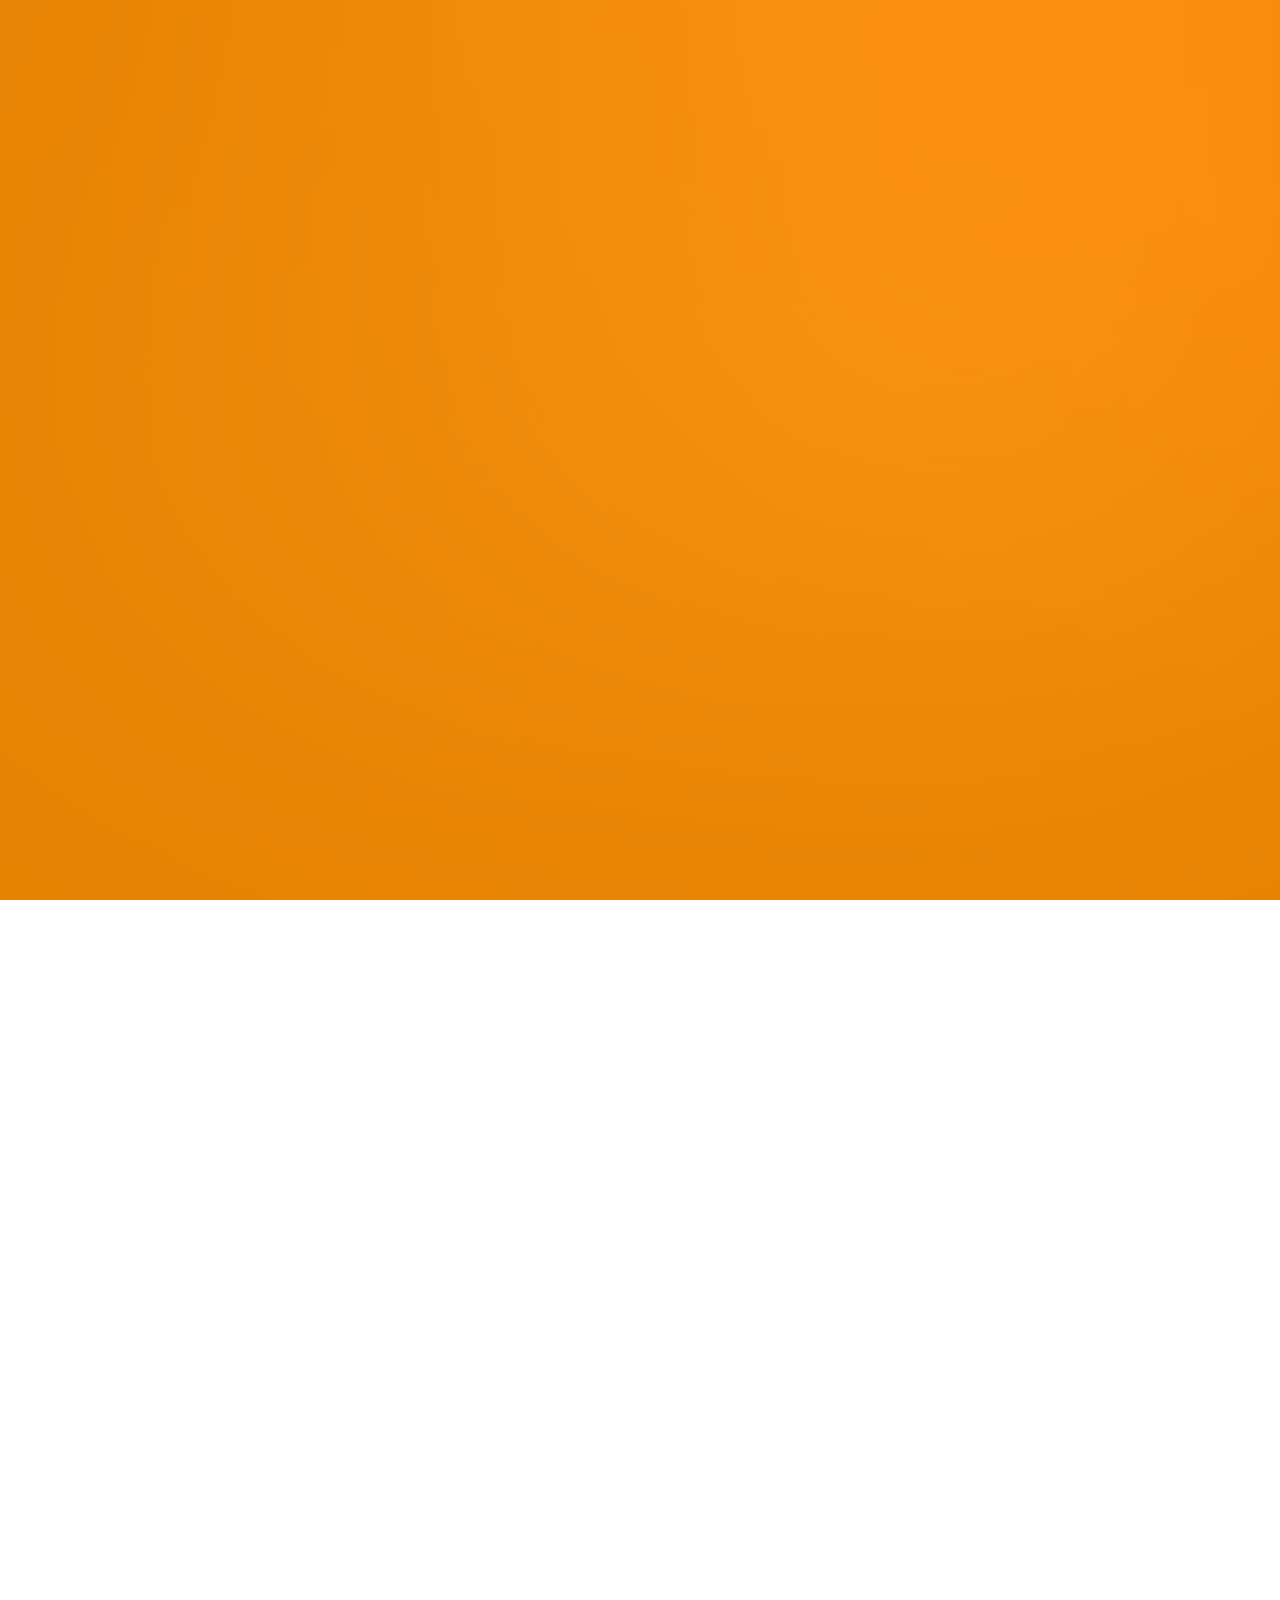
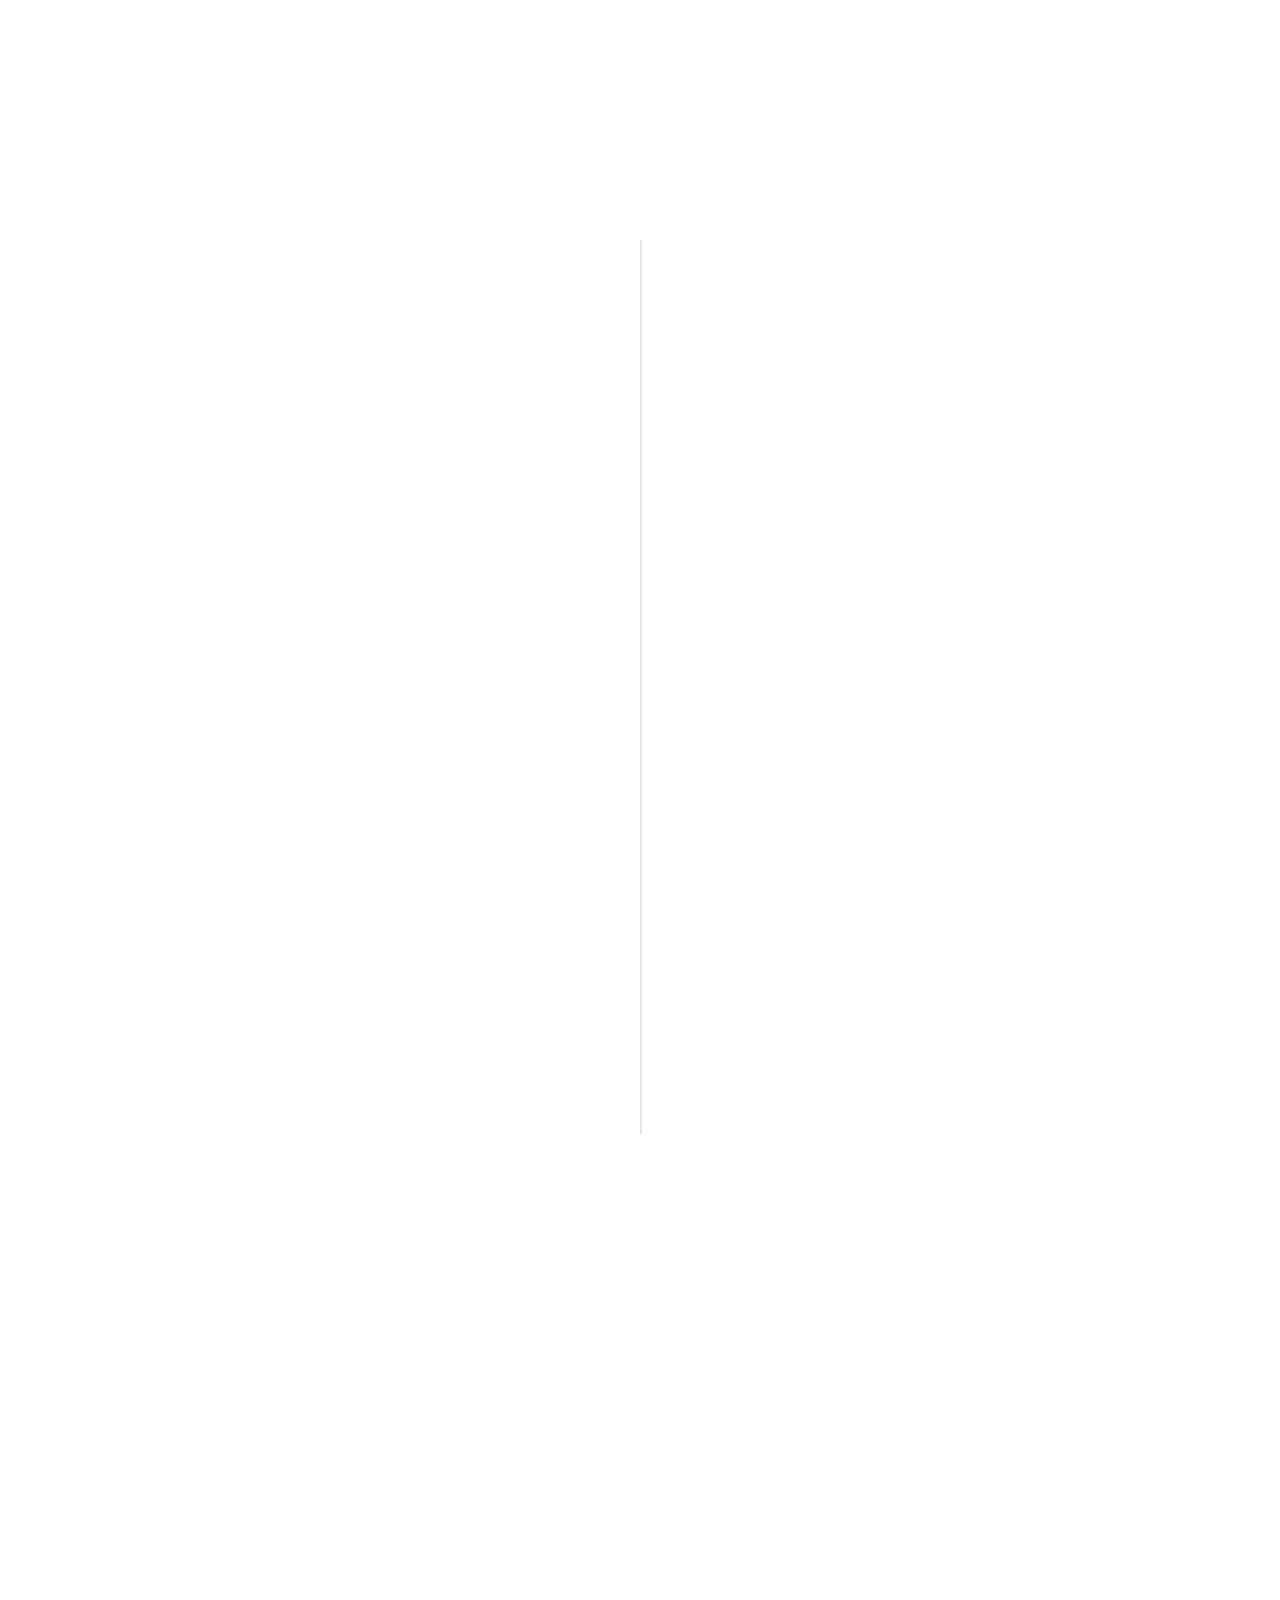
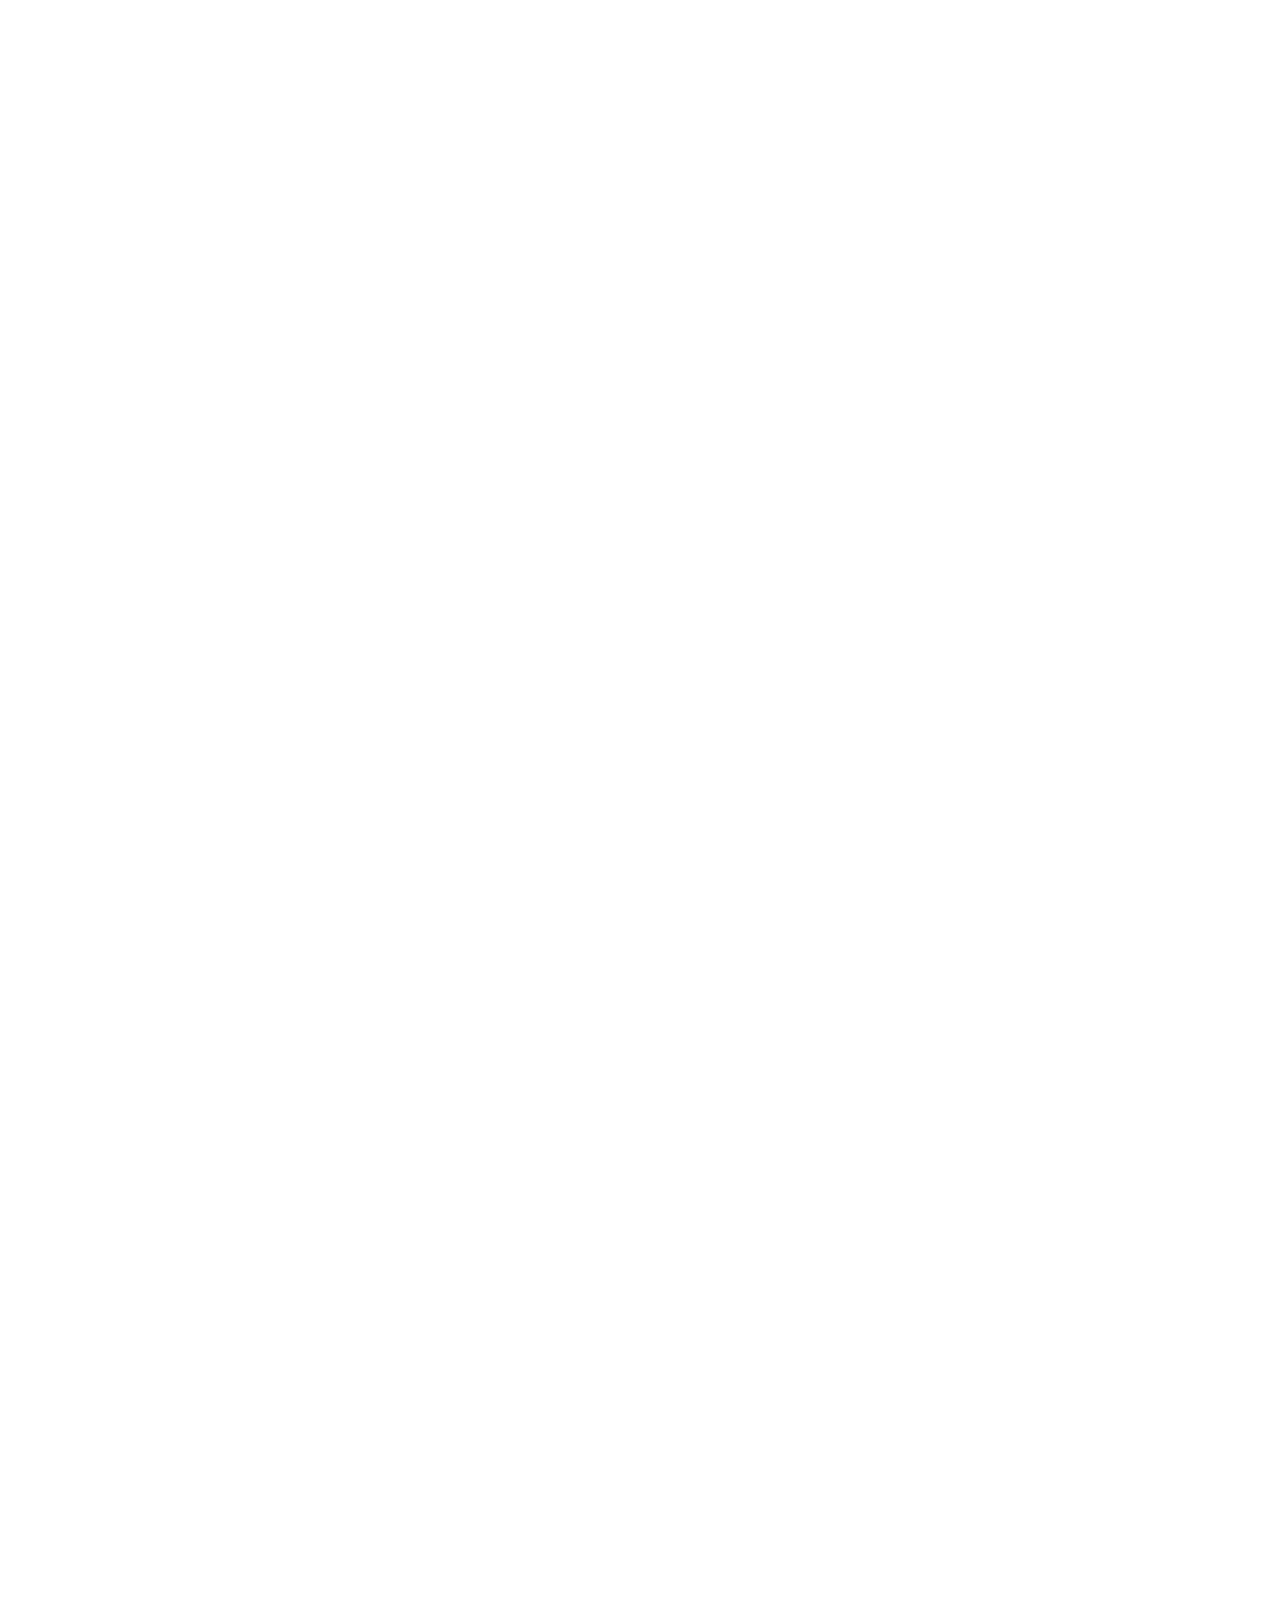
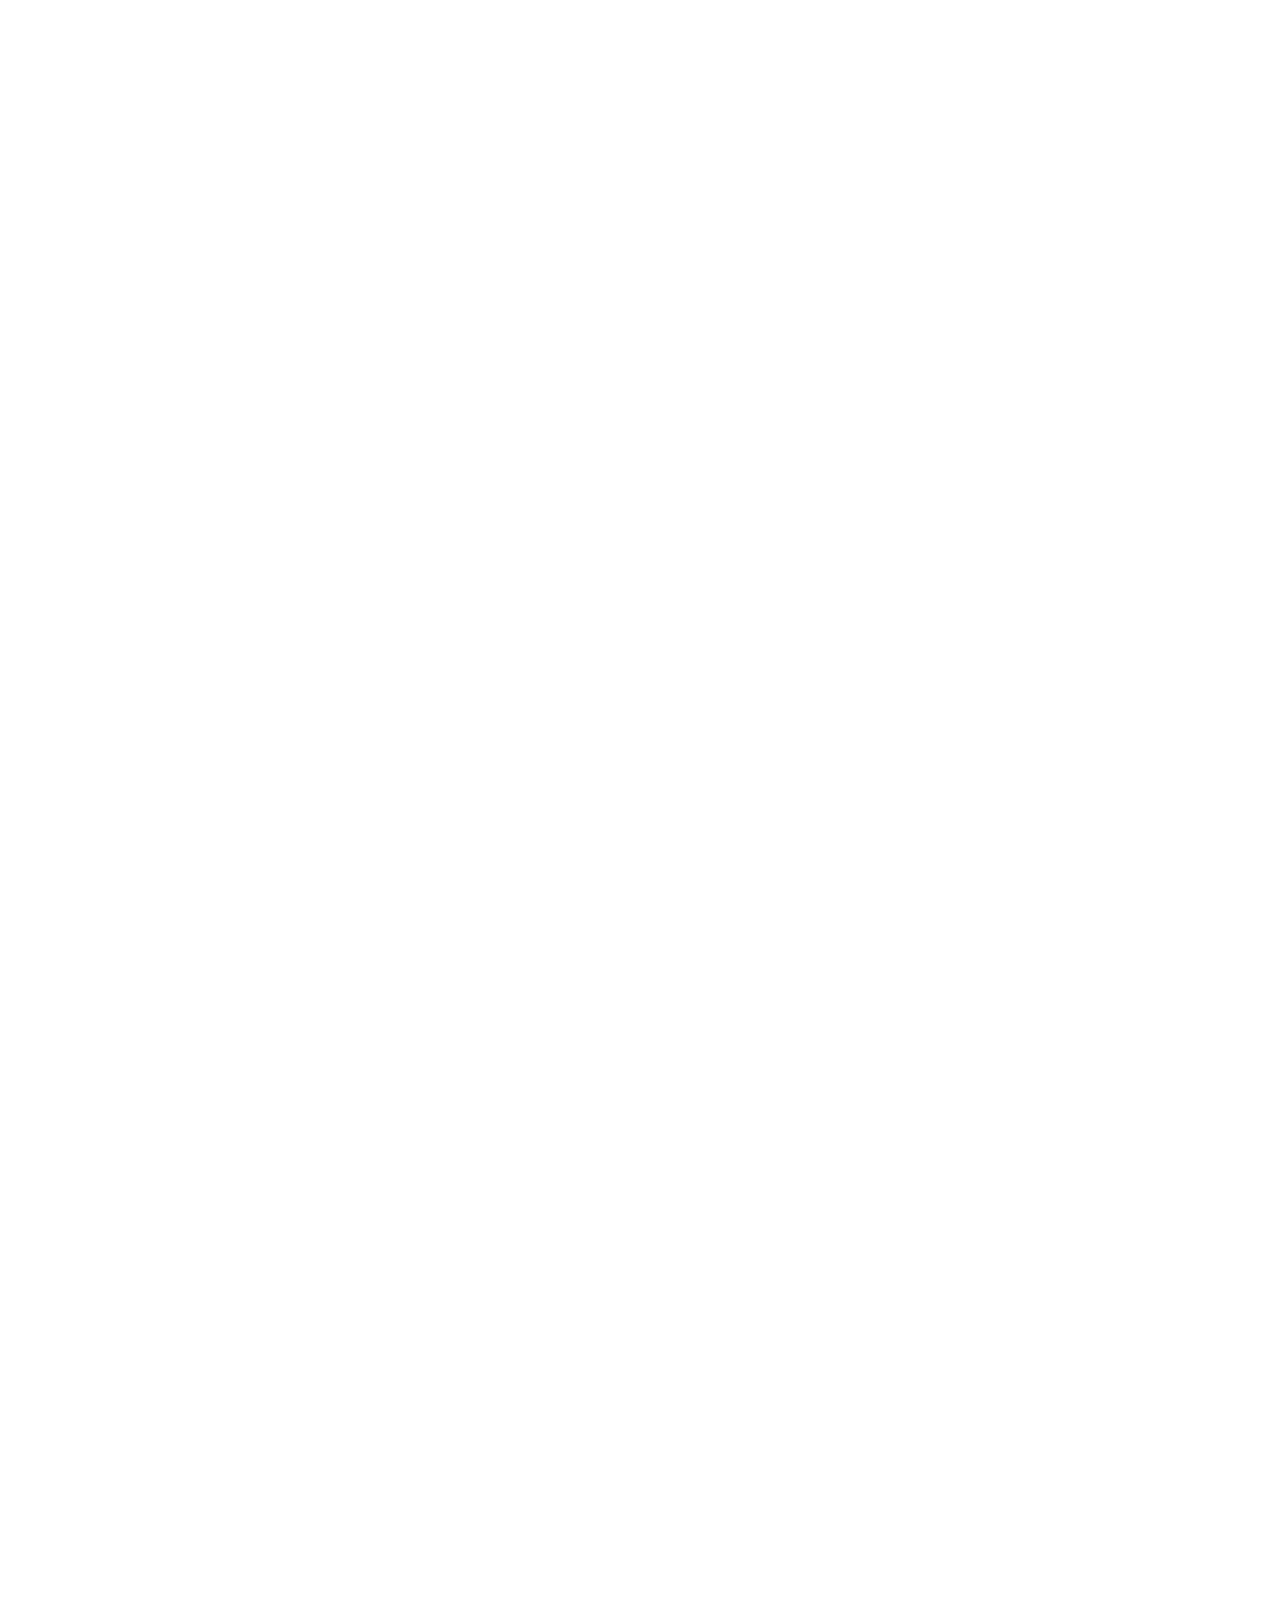
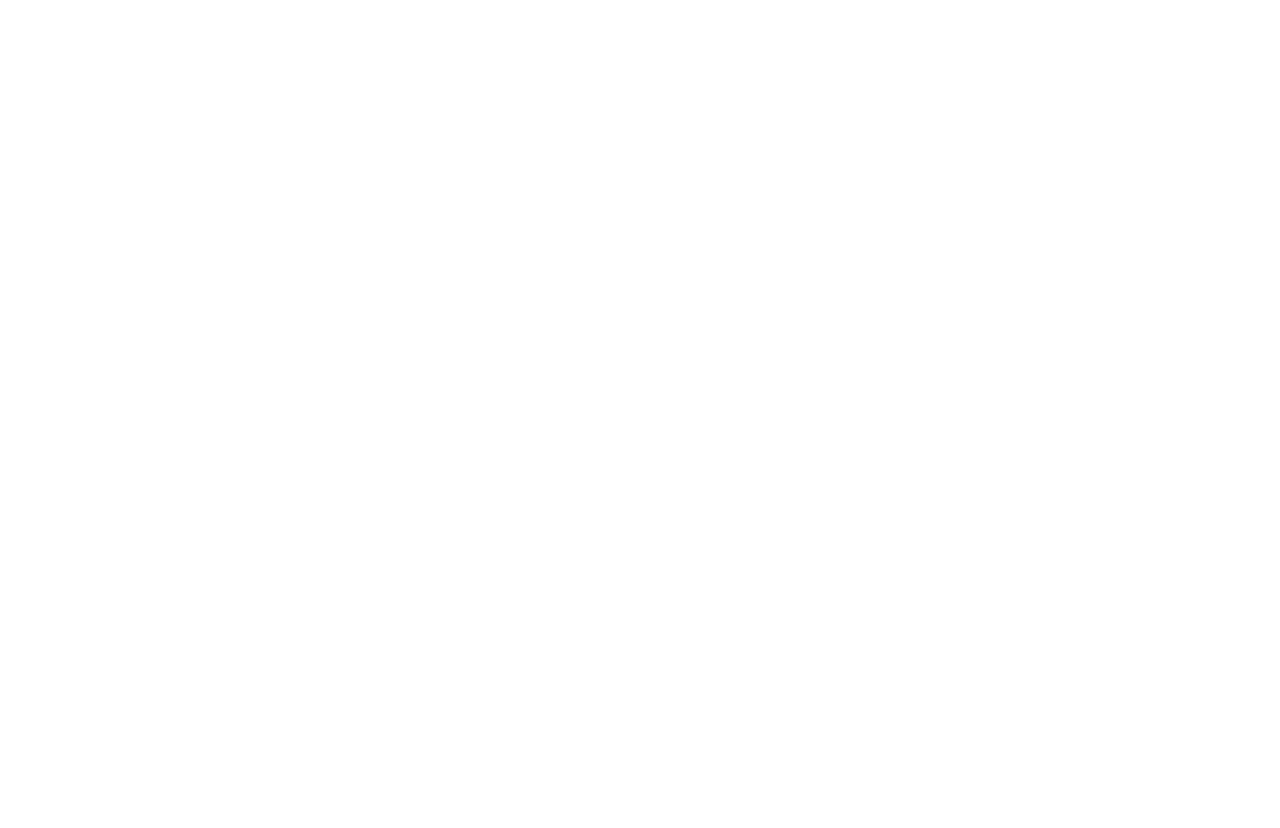
==== commit 6f978d00: "Add files via upload" ====
--- a/index.html
+++ b/index.html
@@ -40,7 +40,7 @@
 						<div class="display-tc js-fullheight animate-box" data-animate-effect="fadeIn">
 							<div class="profile-thumb" style="background: url(images/team-2.png);"></div>
 							<h1><span>Surya Darshan</span></h1>
-							<h3><span>Web Developer / Music Composer,Director,Editor,Singer,Colorist</span></h3>
+							<h3><span>Web Developer / Music Composer,Director,Editor,Singer,Colorist / Model Developing</span></h3>
 							<p>
 							<h3><span>My Web Developed Project Has posted Below link</span></h3>							
 								<ul class="fh5co-social-icons">
@@ -210,6 +210,9 @@
 				</div>
 				<div class="col-md-3 col-sm-6 col-xs-12 text-center">
 					<div class="chart" data-percent="100"><span><strong>Solid Works</strong>100%</span></div>
+				</div>
+				<div class="col-md-3 col-sm-6 col-xs-12 text-center">
+					<div class="chart" data-percent="100"><span><strong>Blender</strong>50%</span></div>
 				</div>
 			</div>
 			<div class="row">
@@ -323,11 +326,33 @@
 		</div>
 	</div>
 	
+	<div id="fh5co-work" class="fh5co-bg-dark2">
+		<div class="container">
+			<div class="row animate-box">
+				<div class="col-md-8 col-md-offset-2 text-center fh5co-heading">
+					<h2>Model Works</h2>
+				</div>
+			</div>
+			<div class="row">
+				<div class="col-md-3 text-center col-padding animate-box">
+					<a href="project/SorgaVasal/index.html" class="work" style="background-image: url(images/logo.jpg);">
+						<div class="desc">
+							<h3>I Lover SRP & SVRP</h3>
+							<span>GTA V Rp Server</span>
+						</div>
+					</a>
+				</div>				
+			</div>
+		</div>
+	</div>
+	
 	<div id="fh5co-started" class="fh5co-bg-dark">
 		<div class="overlay"></div>
 		<div class="container">
 			<div class="row animate-box">
 				<div class="col-md-8 col-md-offset-2 text-center fh5co-heading">
+									<h2> Contact Me Through The Below Mail <i class="arrow down"></i></h2>
+							
 					<p><a href="mailto:darshandapper1717@gmail.com" class="btn btn-default btn-lg">Send email</a></p>
 				</div>
 			</div>
--- a/css/style.css
+++ b/css/style.css
@@ -308,6 +308,14 @@
 }
 .fh5co-bg-dark .fh5co-heading h2 {
   color: #fff !important;
+}
+
+.fh5co-bg-dark2 {
+  background: #2F3C4F;
+  background: #dfff00;
+}
+.fh5co-bg-dark2 .fh5co-heading h2 {
+  color: #000000 !important;
 }
 
 .info {
@@ -1286,3 +1294,4 @@
   opacity: 0;
 }
 
+/*# sourceMappingURL=style.css.map */
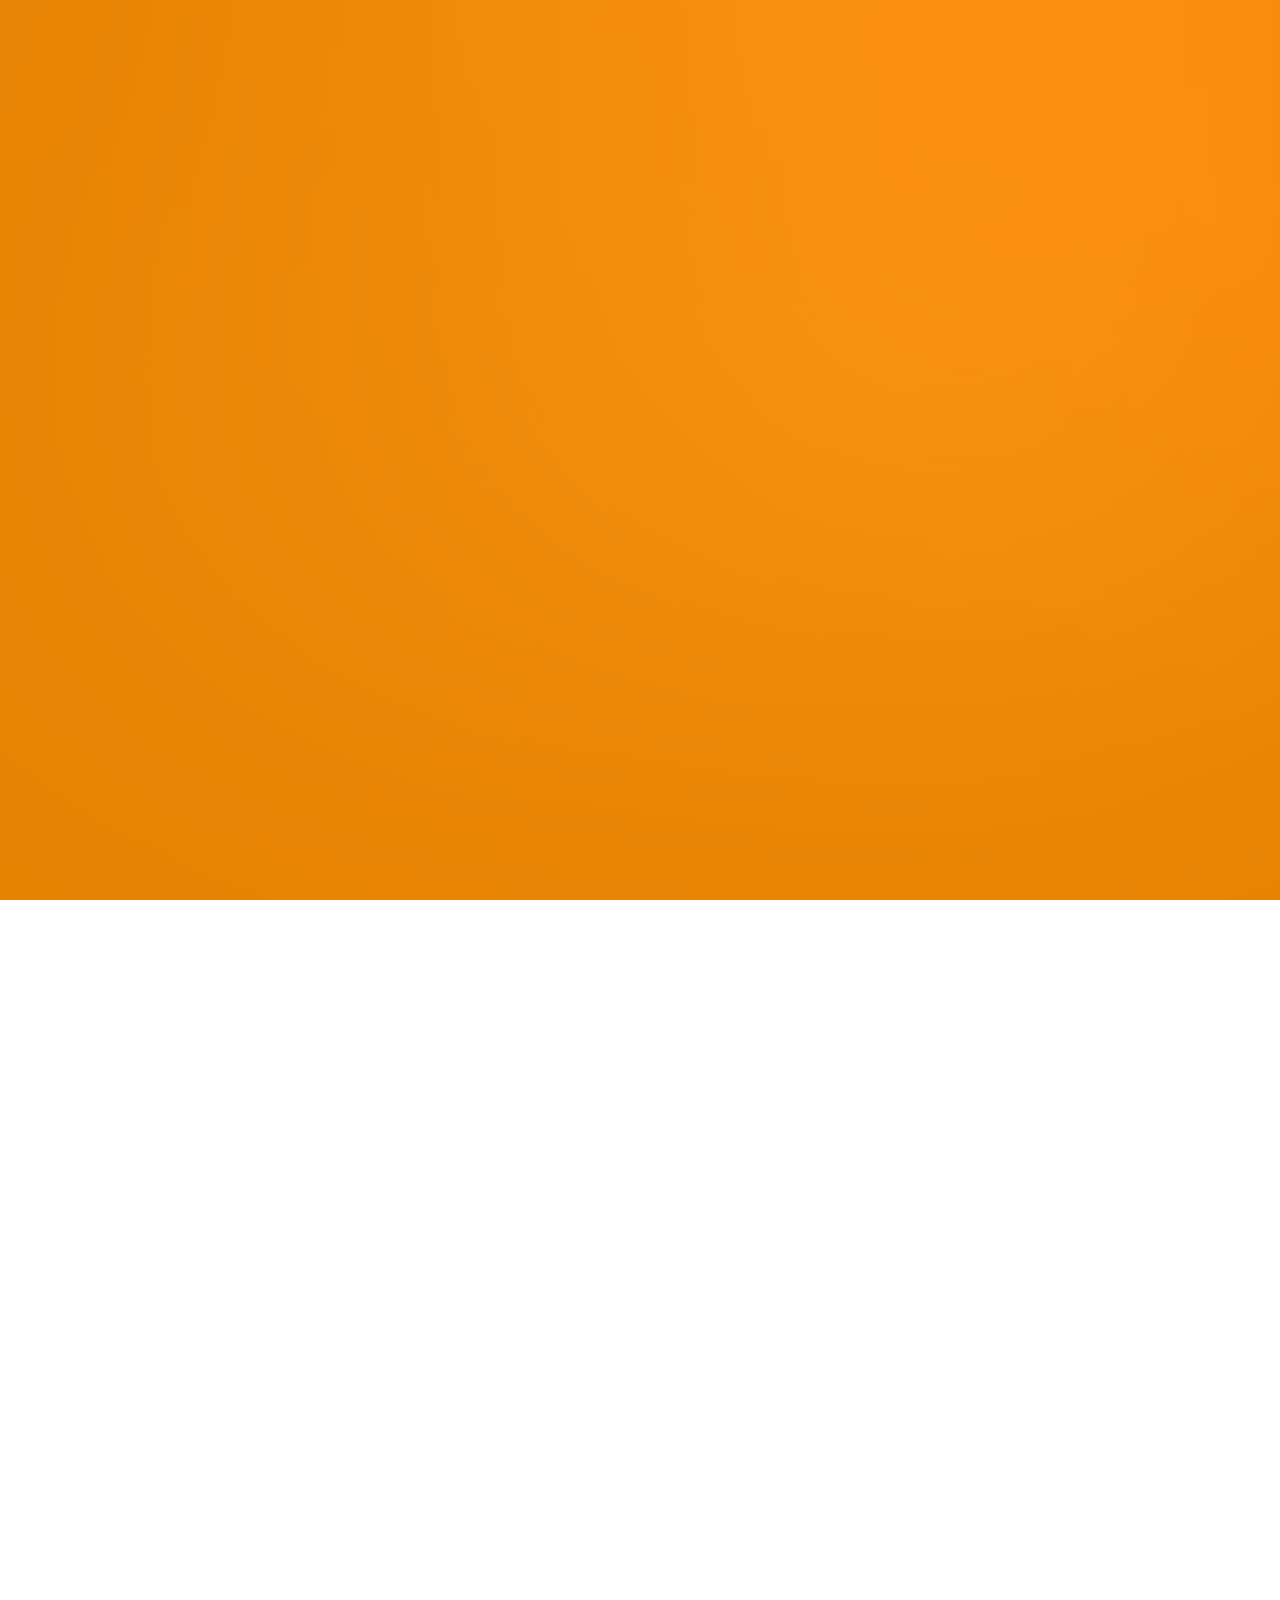
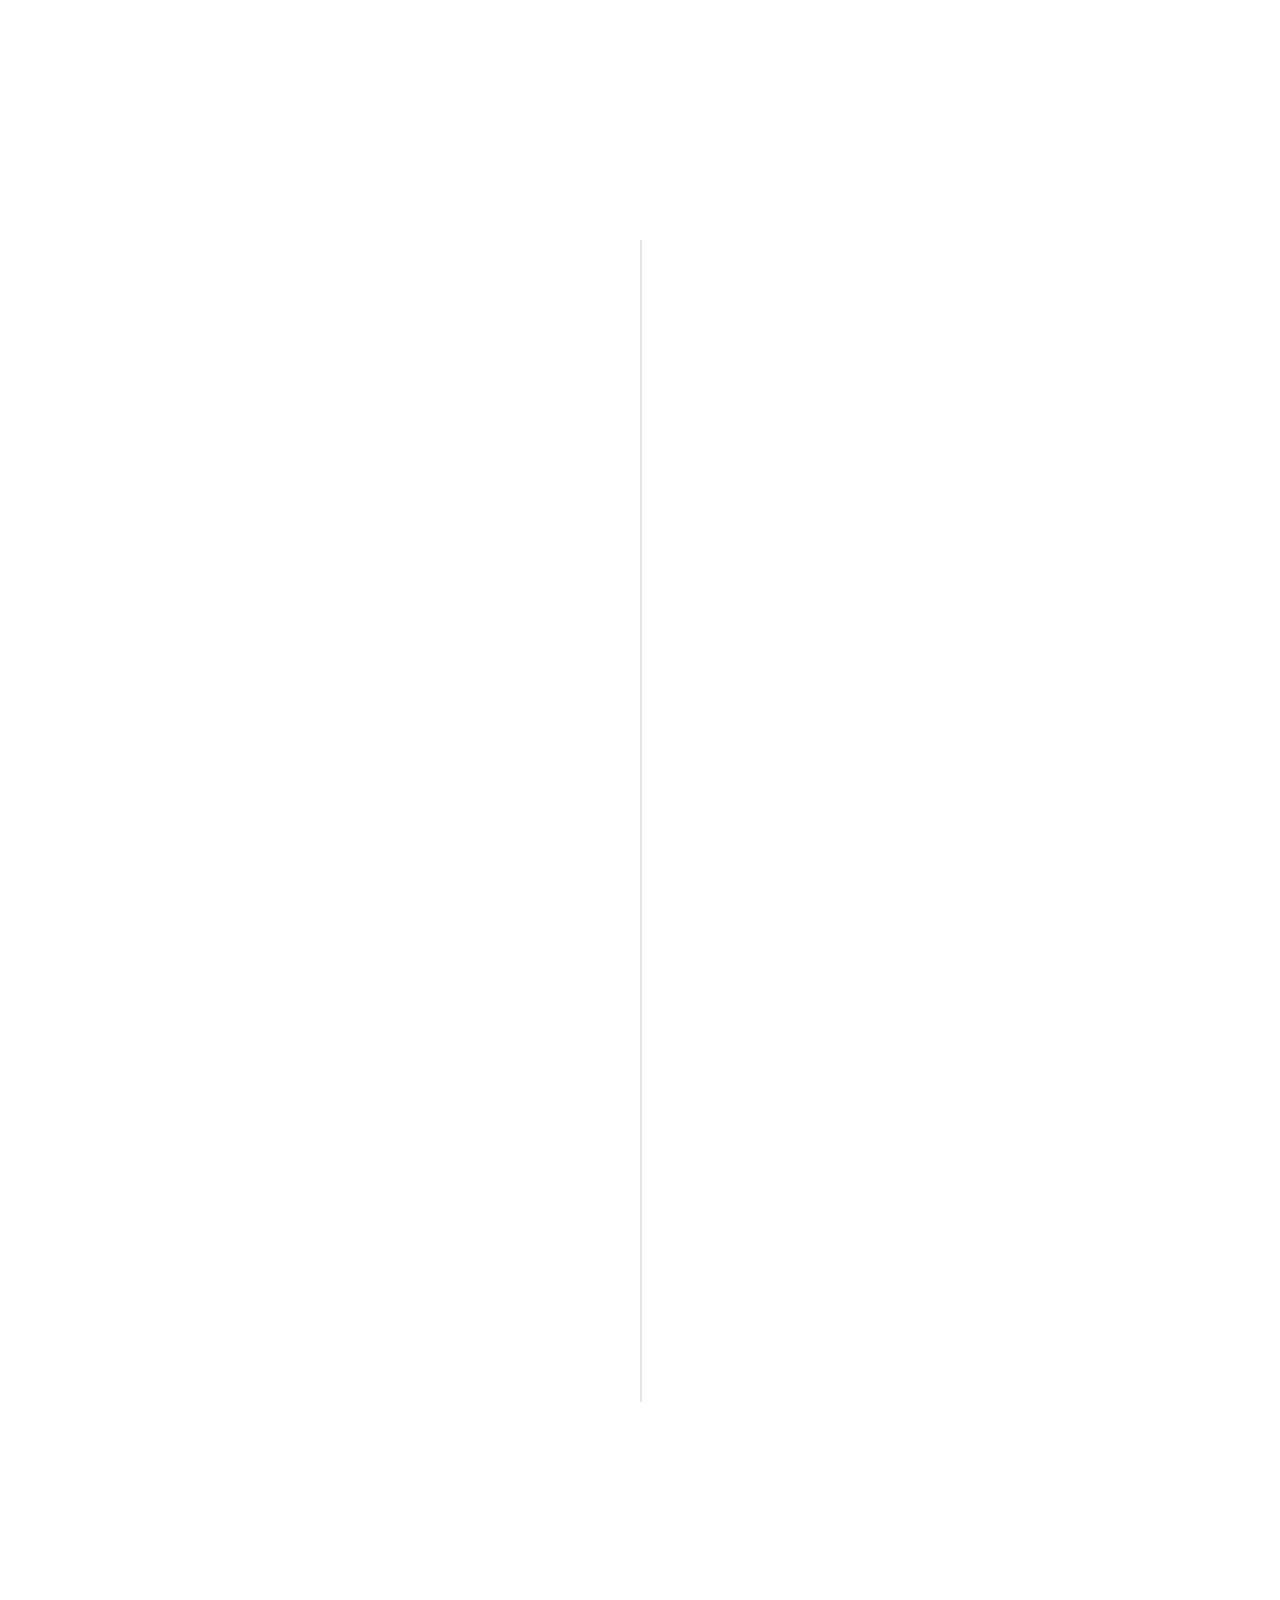
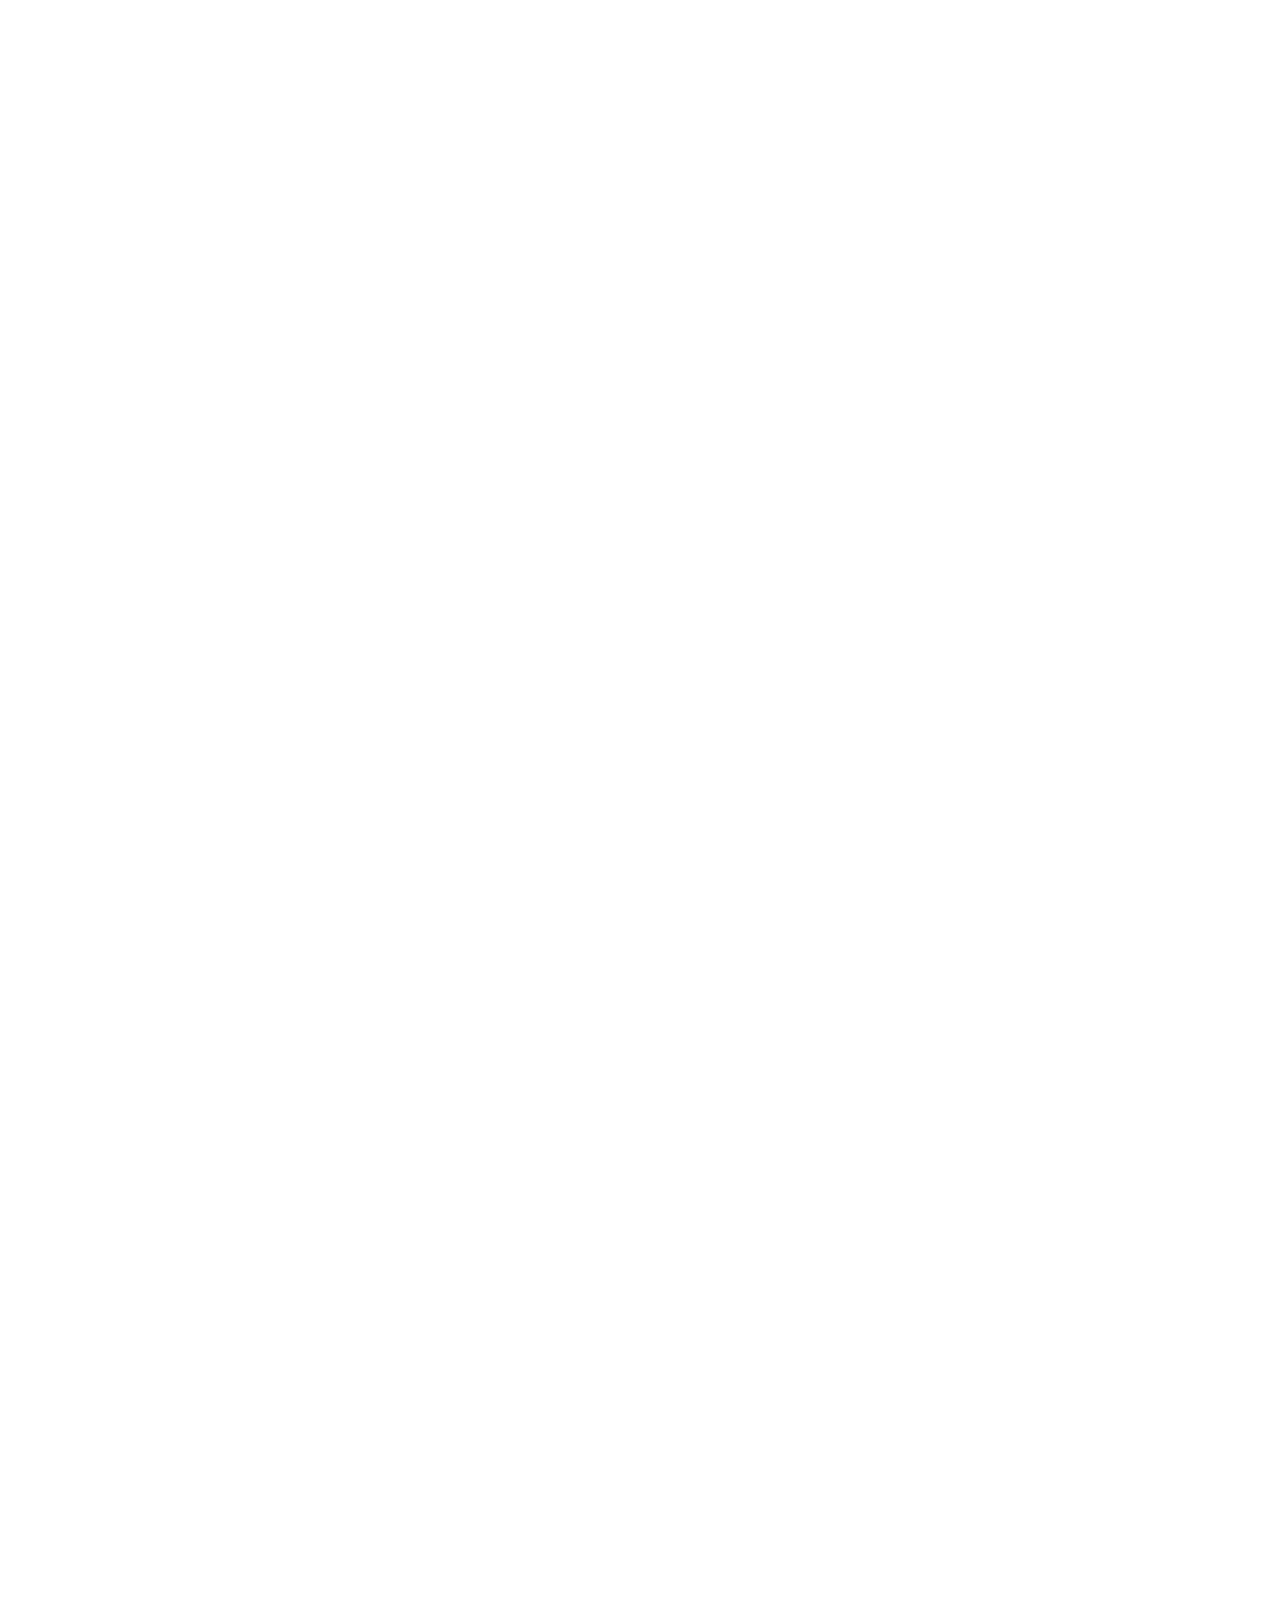
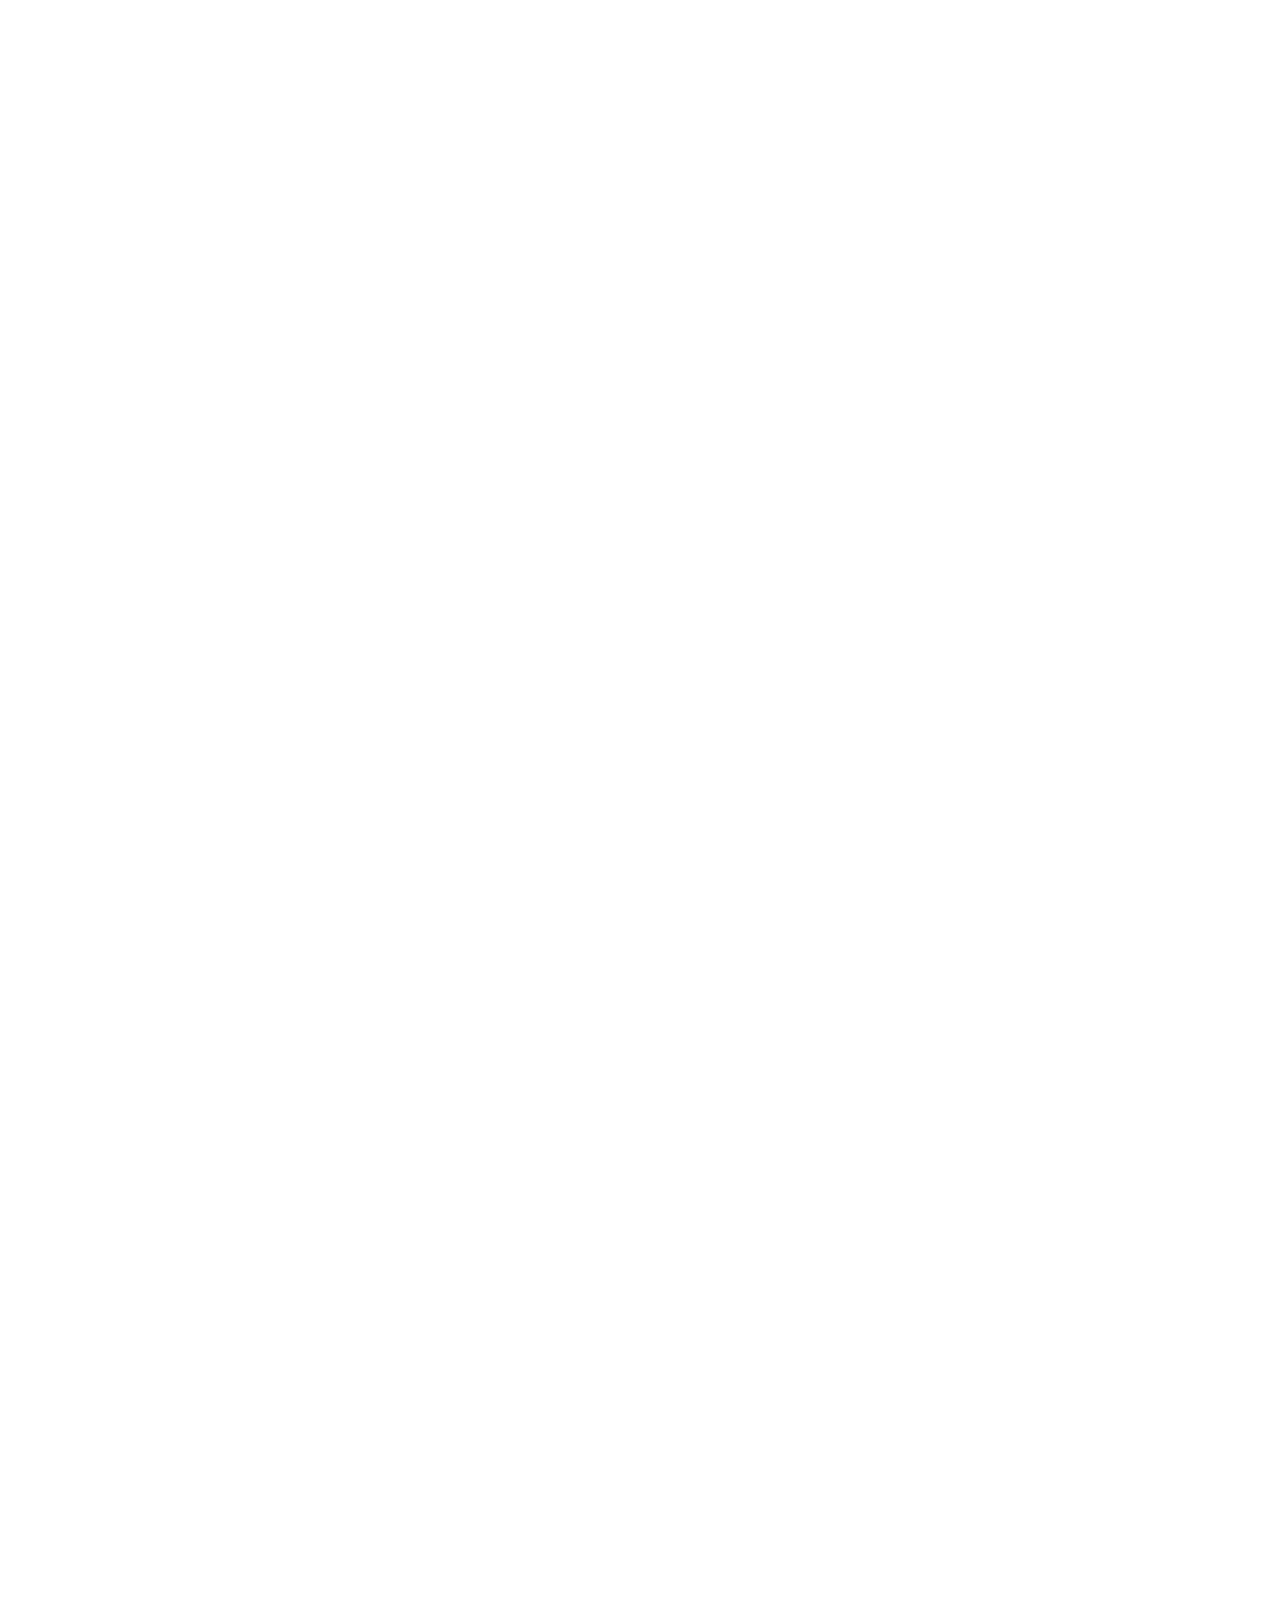
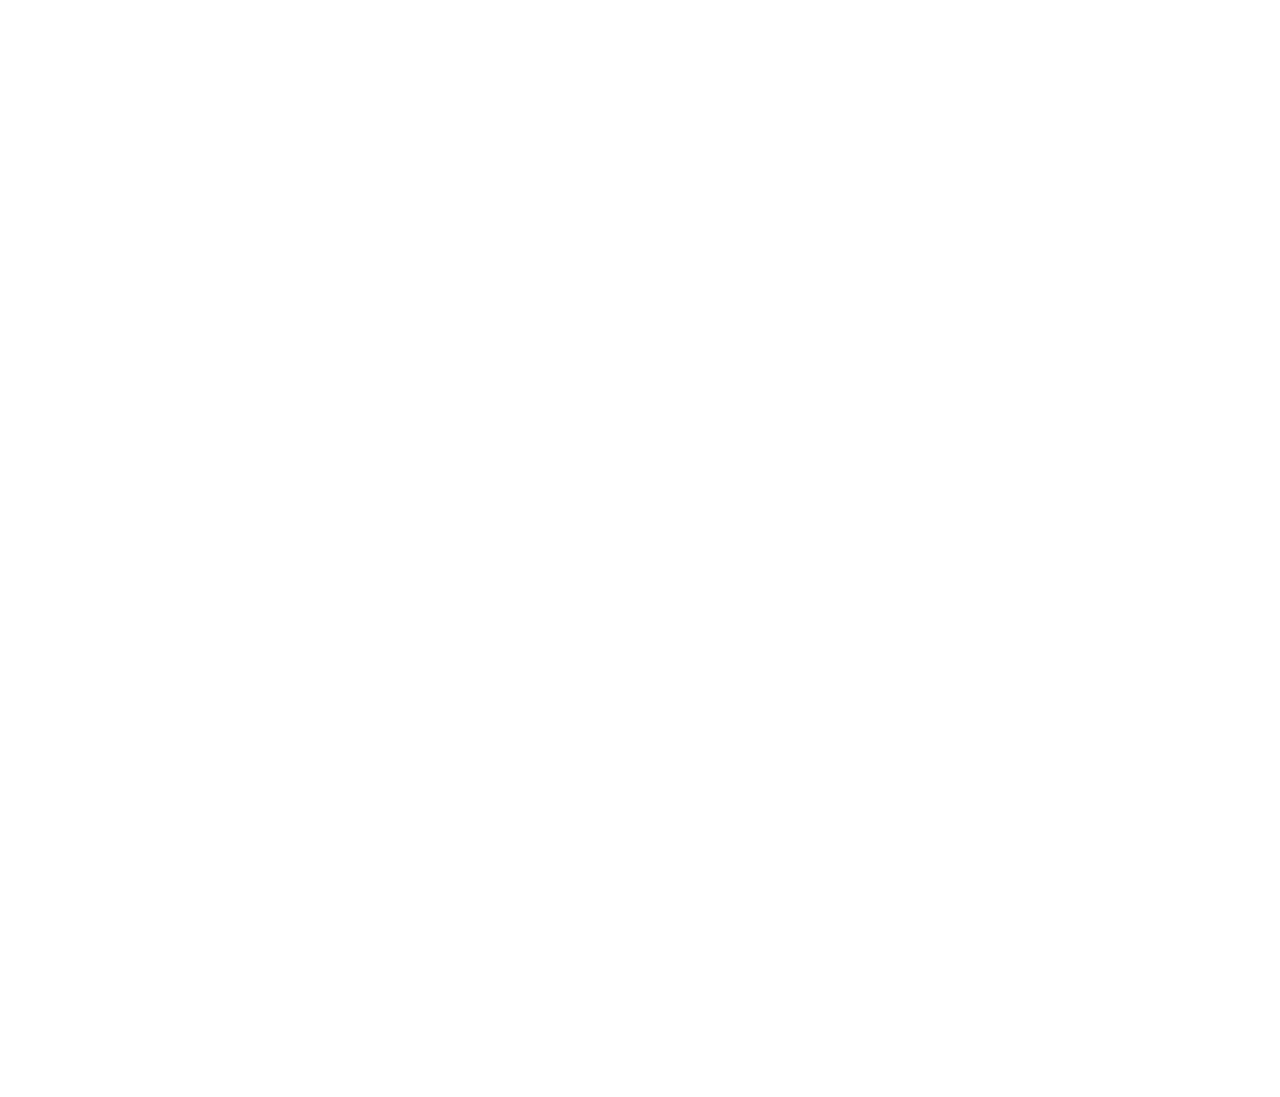
==== commit c24d9f0f: "Add files via upload" ====
--- a/index.html
+++ b/index.html
@@ -147,7 +147,23 @@
 									<p>I have Completed my Schooling in Perks MAT HR SEC School</p>
 								</div>
 							</div>
-						</li>						
+						</li>	
+						<br>		
+						<li class="timeline-heading text-center animate-box">
+							<div><h3>Certification</h3></div>
+						</li>
+						<li class="animate-box timeline-unverted">
+							<div class="timeline-badge"><i class="icon-graduation-cap"></i></div>
+							<div class="timeline-panel">
+								<div class="timeline-heading">
+									<h3 class="timeline-title">Solid Works Essestial</h3>
+									<span class="company">CADCAM - 2020</span>
+								</div>
+								<div class="timeline-body">
+									<p>I Have Completed my course in one month in CADCAM Institution</p>
+								</div>
+							</div>
+						</li>										
 			    	</ul>
 				</div>
 			</div>
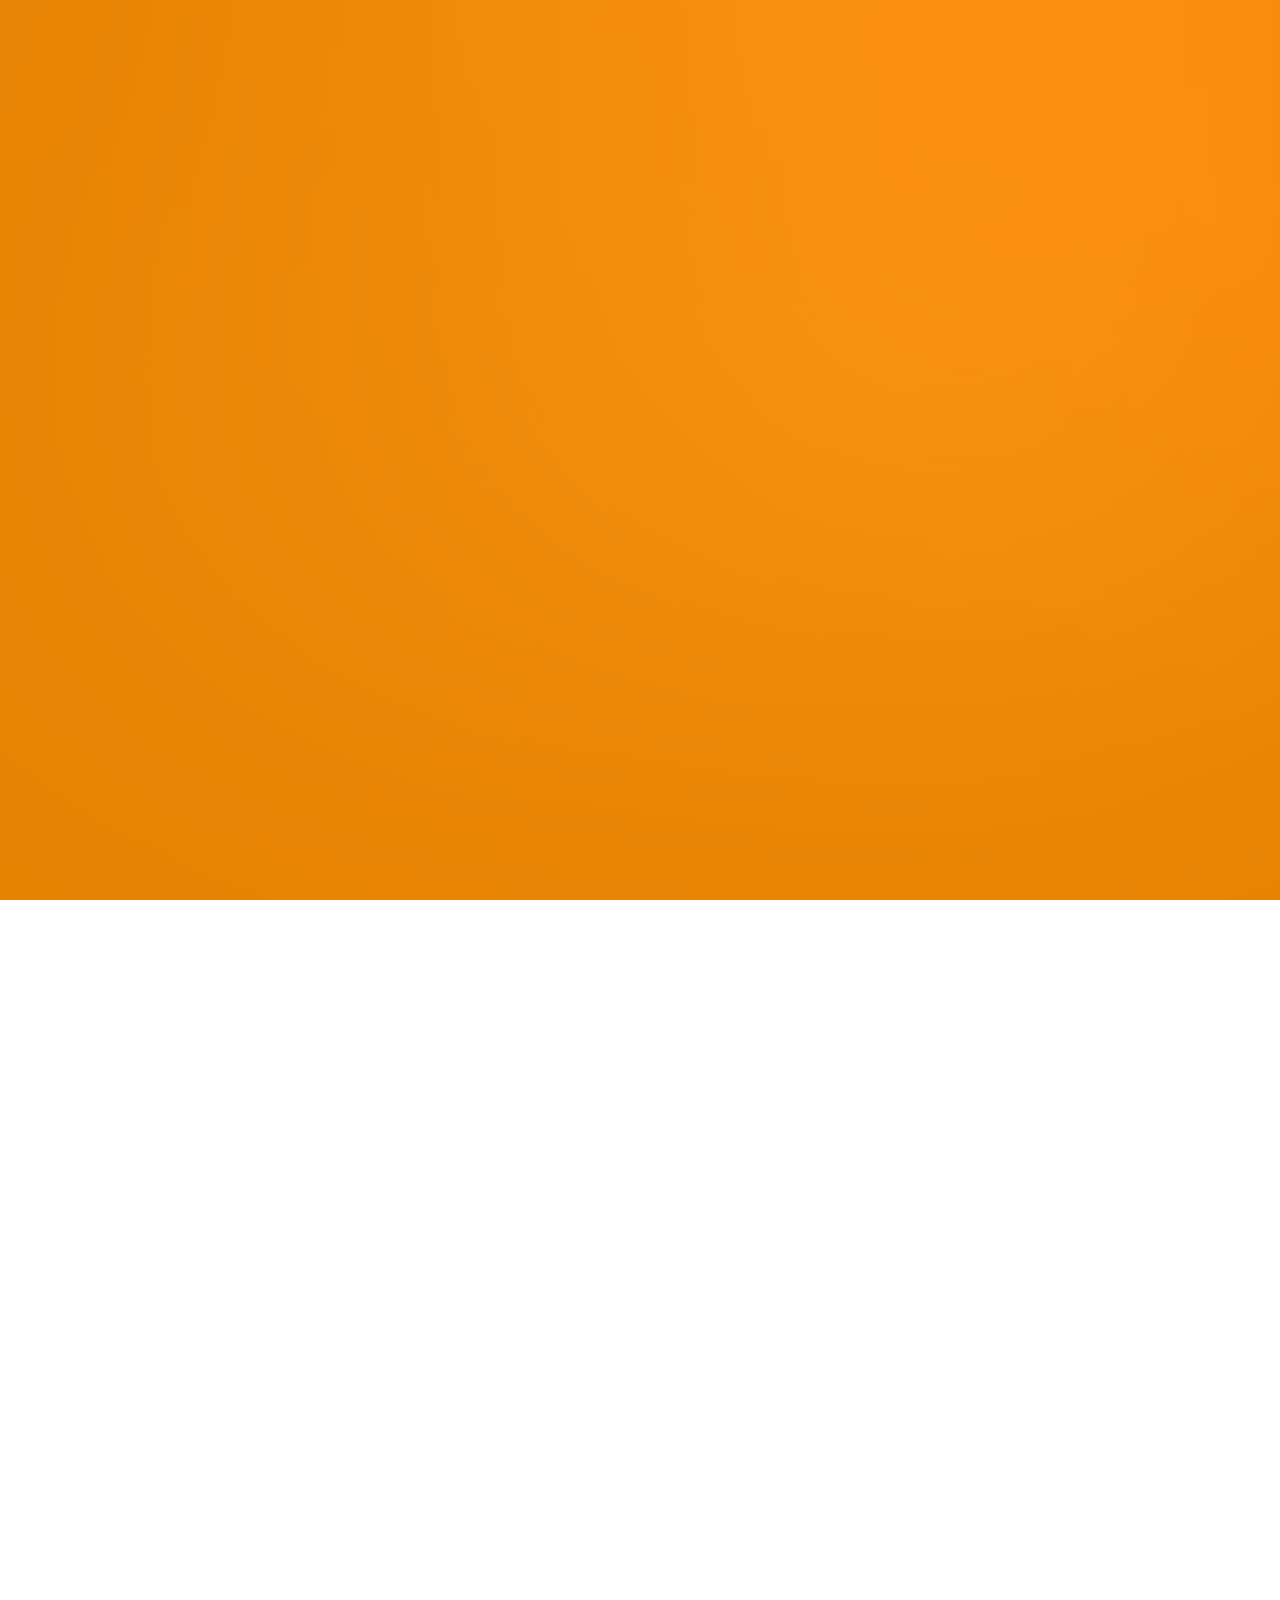
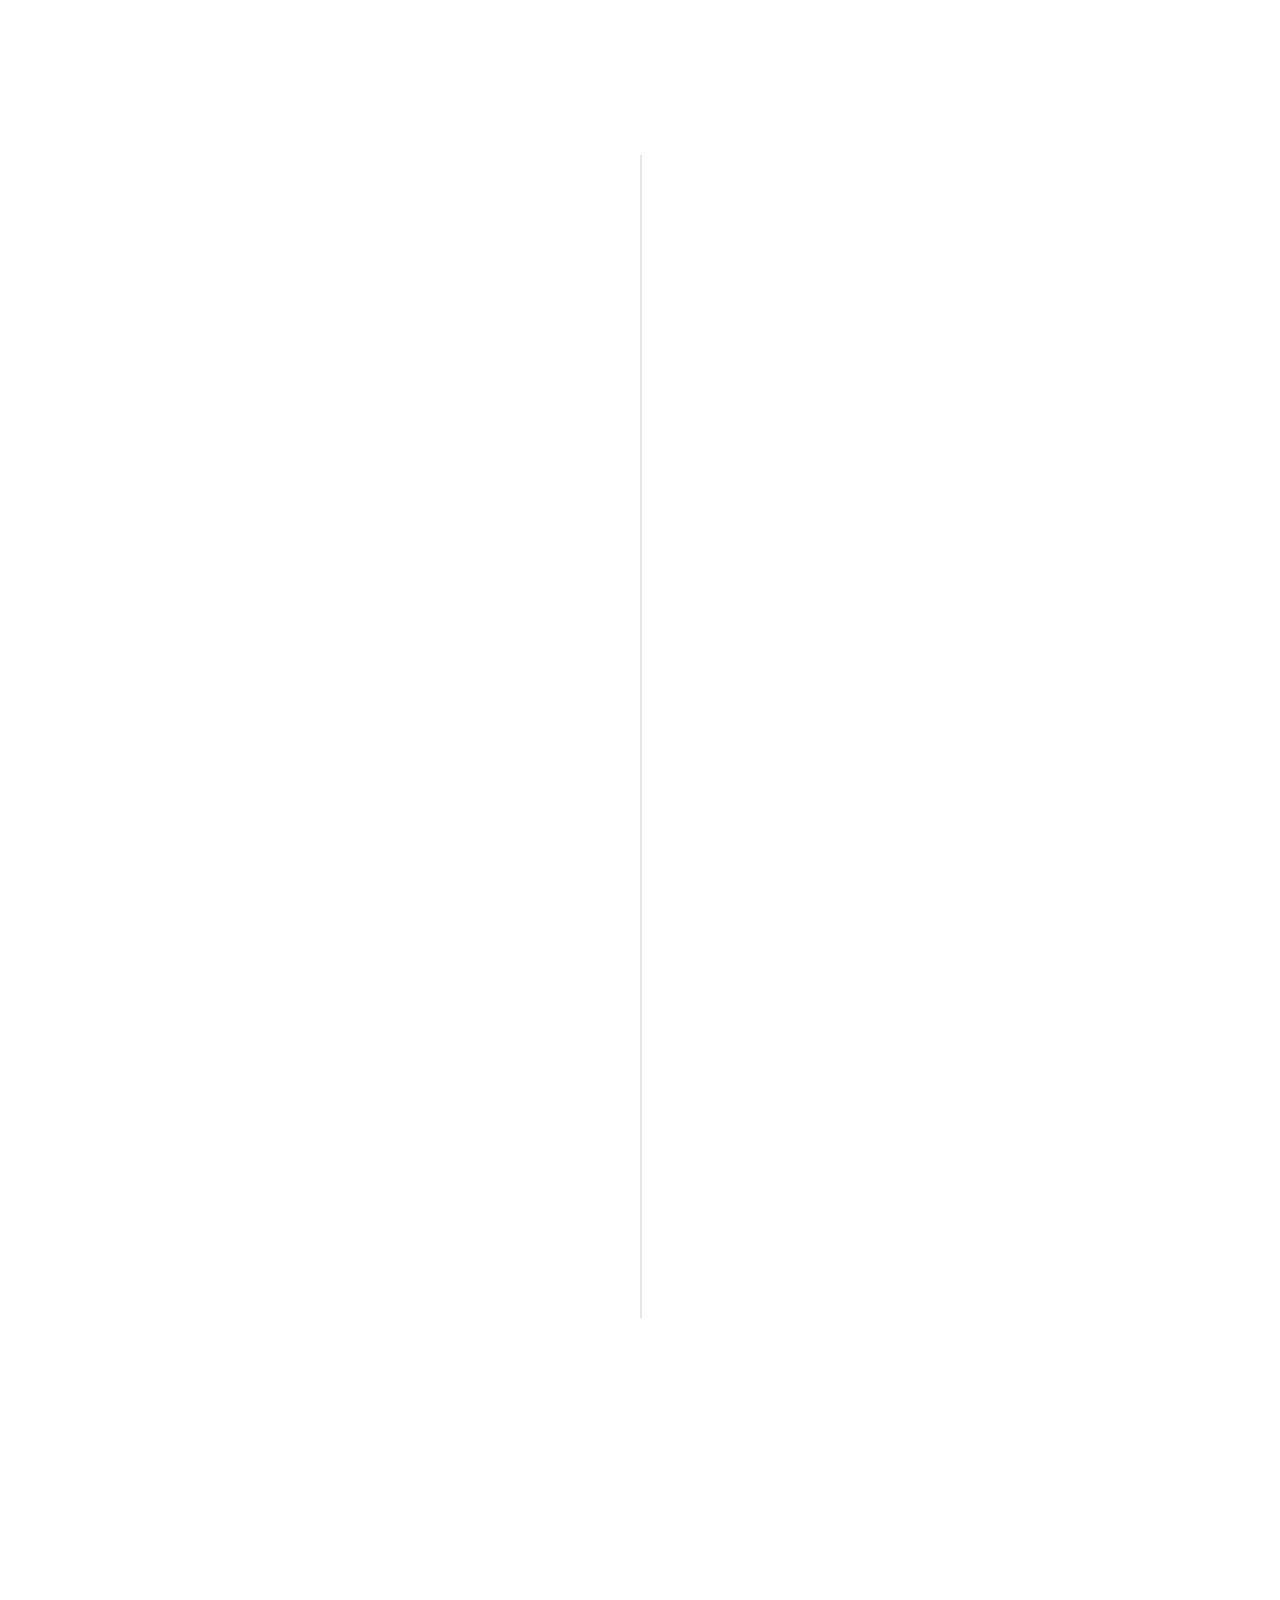
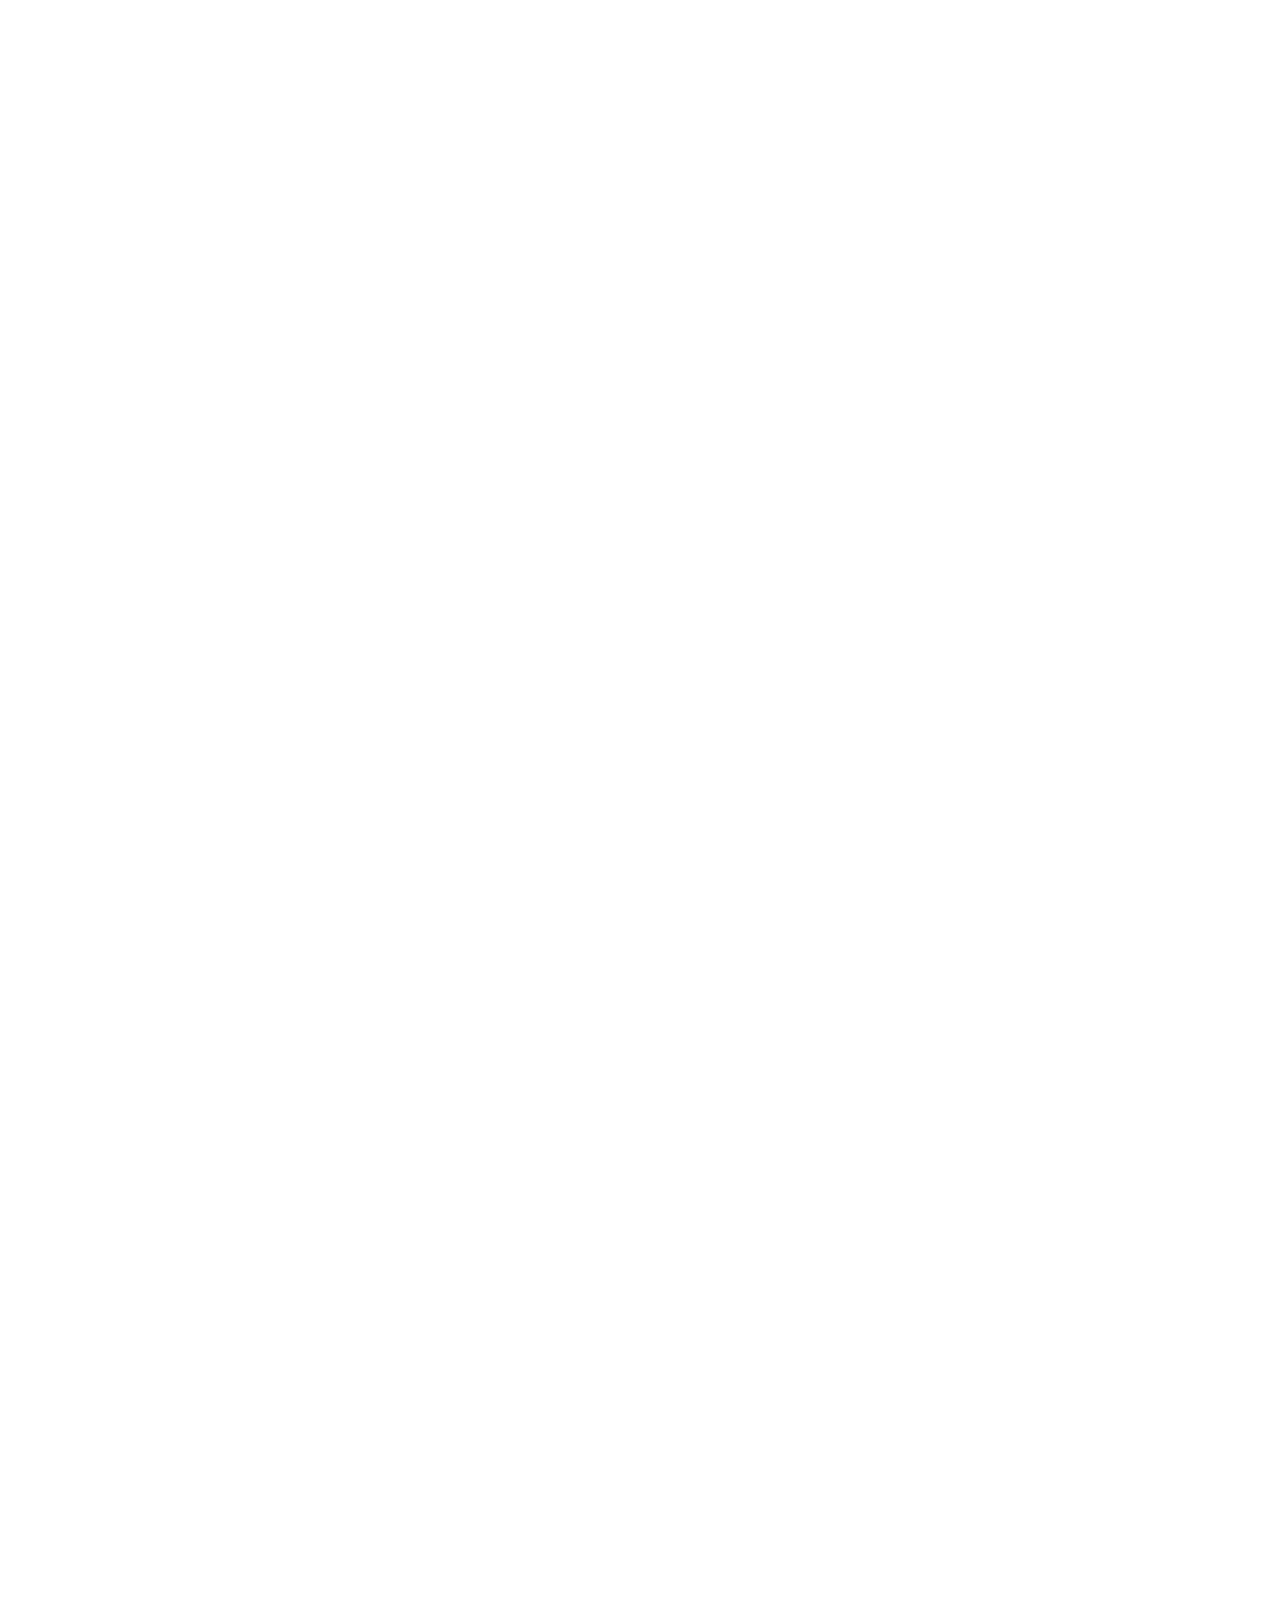
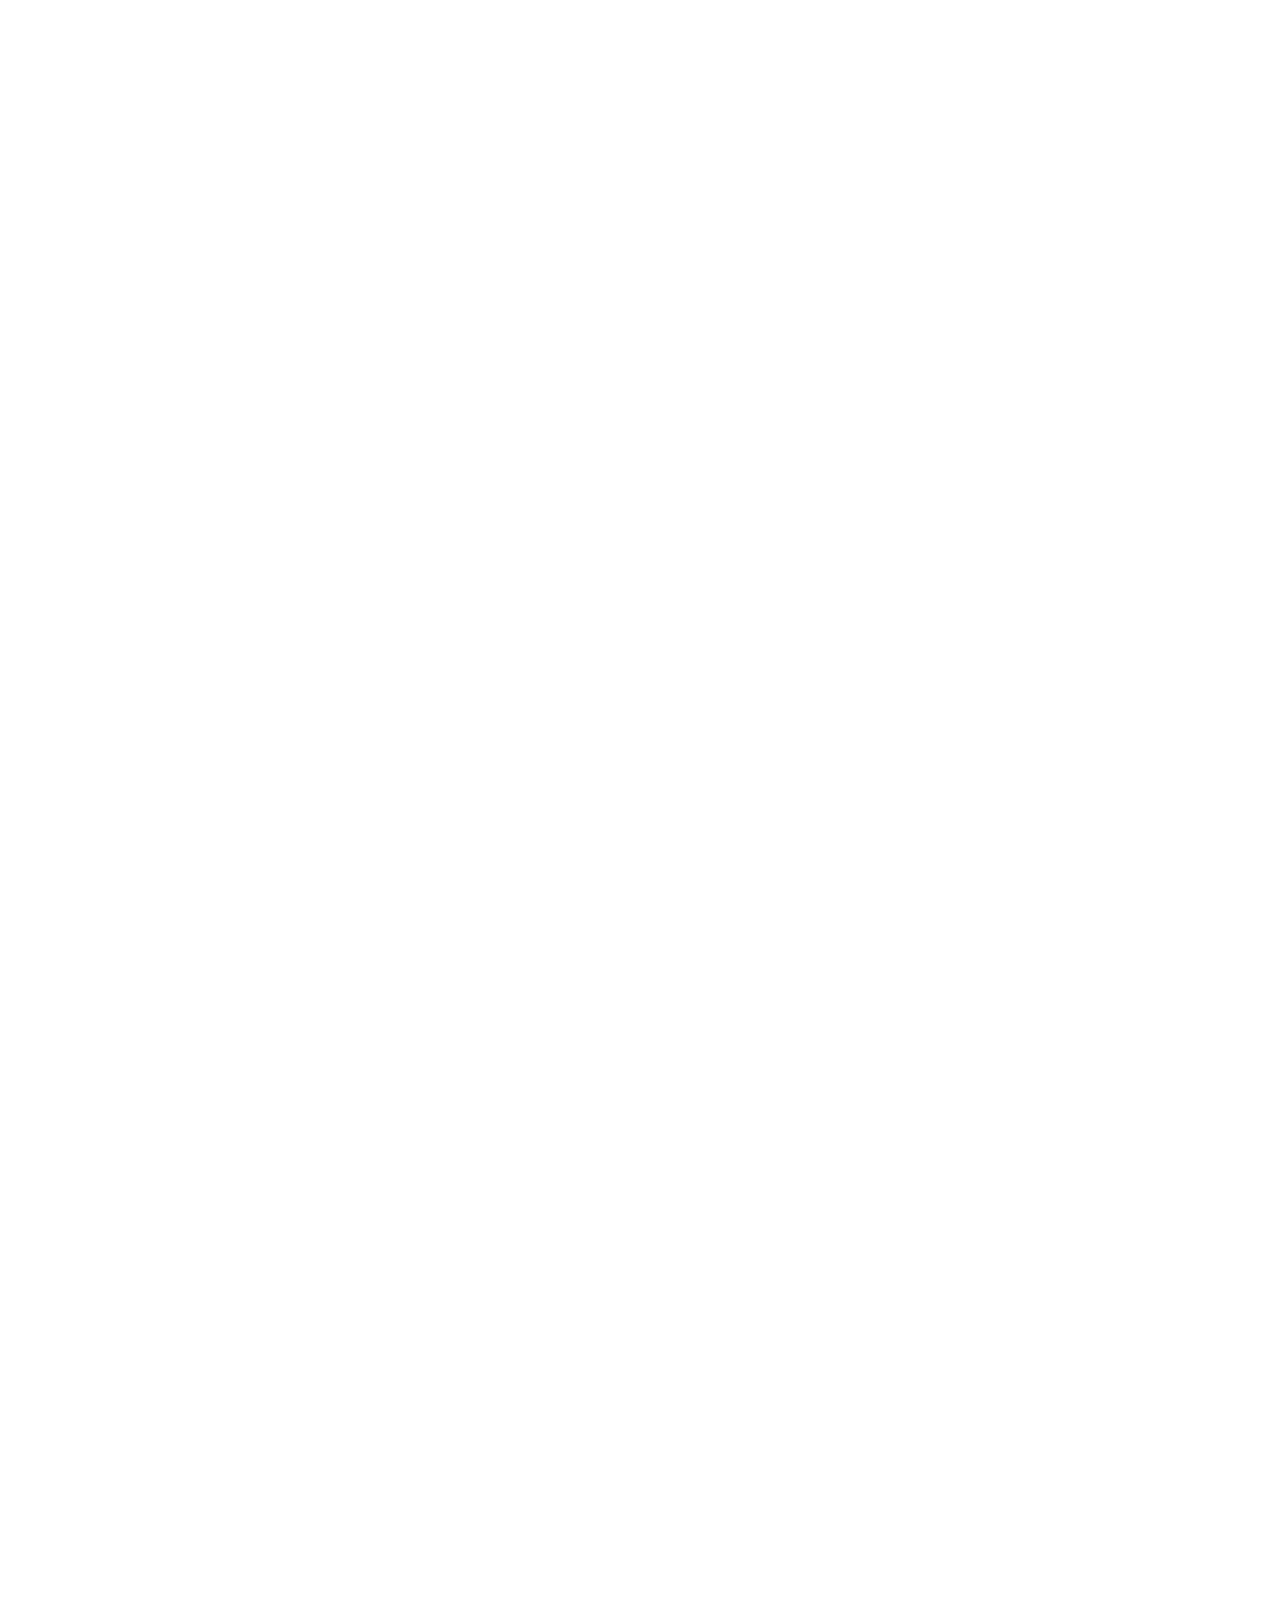
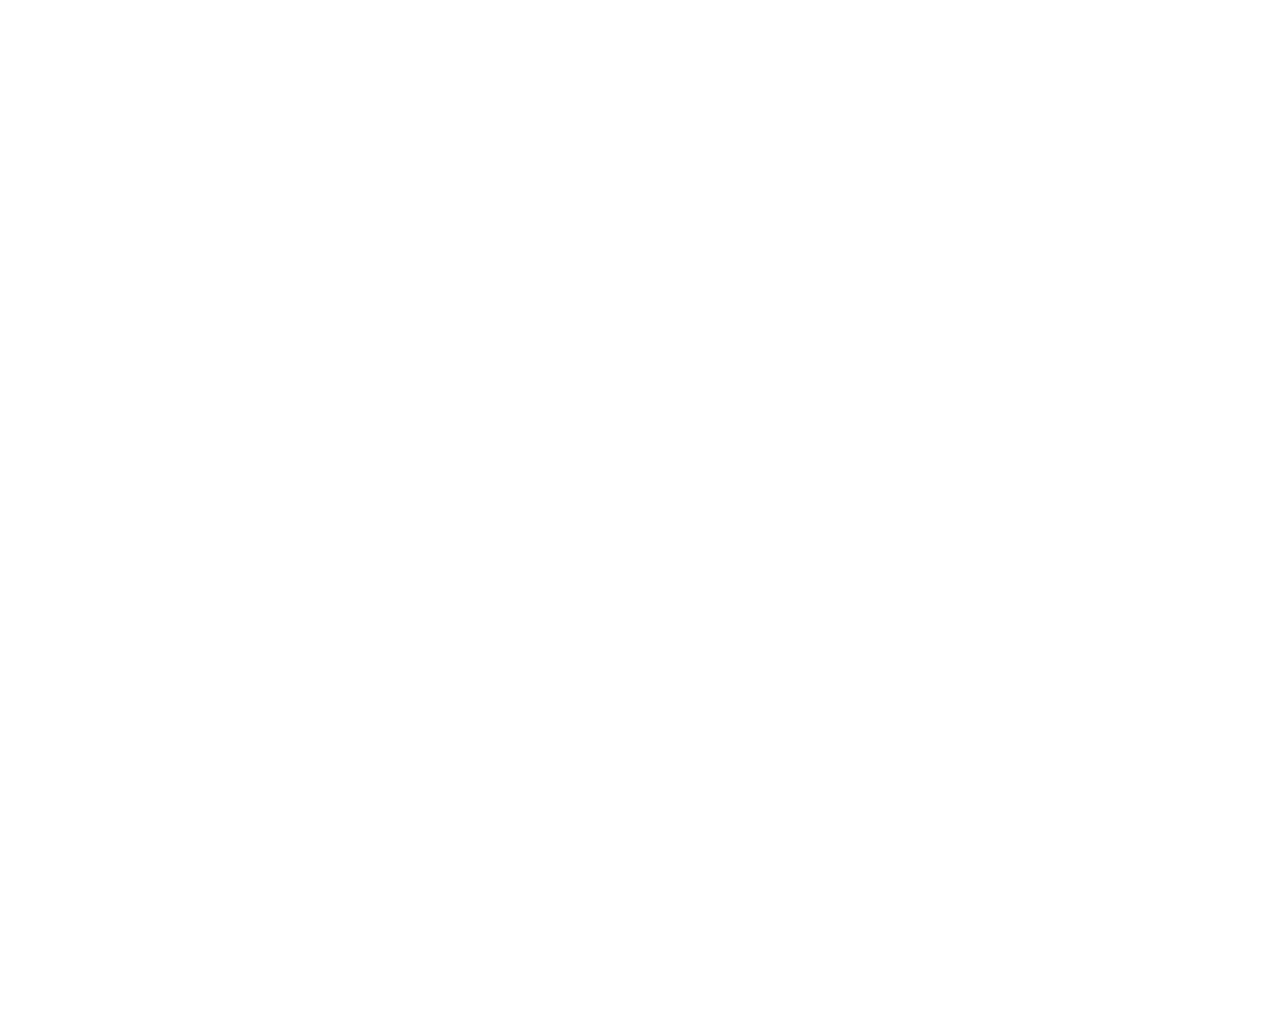
==== commit dc95cace: "Update index.html" ====
--- a/index.html
+++ b/index.html
@@ -39,7 +39,7 @@
 					<div class="display-t js-fullheight">
 						<div class="display-tc js-fullheight animate-box" data-animate-effect="fadeIn">
 							<div class="profile-thumb" style="background: url(images/team-2.png);"></div>
-							<h1><span>Surya Darshan</span></h1>
+							<h1><span>Nagadarshan</span></h1>
 							<h3><span>Web Developer / Music Composer,Director,Editor,Singer,Colorist / Model Developing</span></h3>
 							<p>
 							<h3><span>My Web Developed Project Has posted Below link</span></h3>							
@@ -72,7 +72,6 @@
 				<div class="col-md-8">
 					<h2>Hello There!</h2>
 					<p>I am a beginer for Website Degining.</p>
-					<p>But I am Not a beginer to Cini Industory. I have done more project as Music and Editor.</p>
 					<p>
 						<ul class="fh5co-social-icons">
 						<li><a href="https://github.com/TOMxSurya"><i class="icon-github2"></i></a></li>
@@ -117,10 +116,10 @@
 							<div class="timeline-panel">
 								<div class="timeline-heading">
 									<h3 class="timeline-title">Bachelors Degree</h3>
-									<span class="company">kathir Collage - 2022-(Curent)</span>
-								</div>
-								<div class="timeline-body">
-									<p>I am Studing Computer Scine Enginering in Kathir Collage of Enginering.</p>
+									<span class="company">kathir Collage - 2022-2024</span>
+								</div>
+								<div class="timeline-body">
+									<p>I have completed Computer Scine Enginering in Kathir Collage of Enginering.</p>
 								</div>
 							</div>
 						</li>
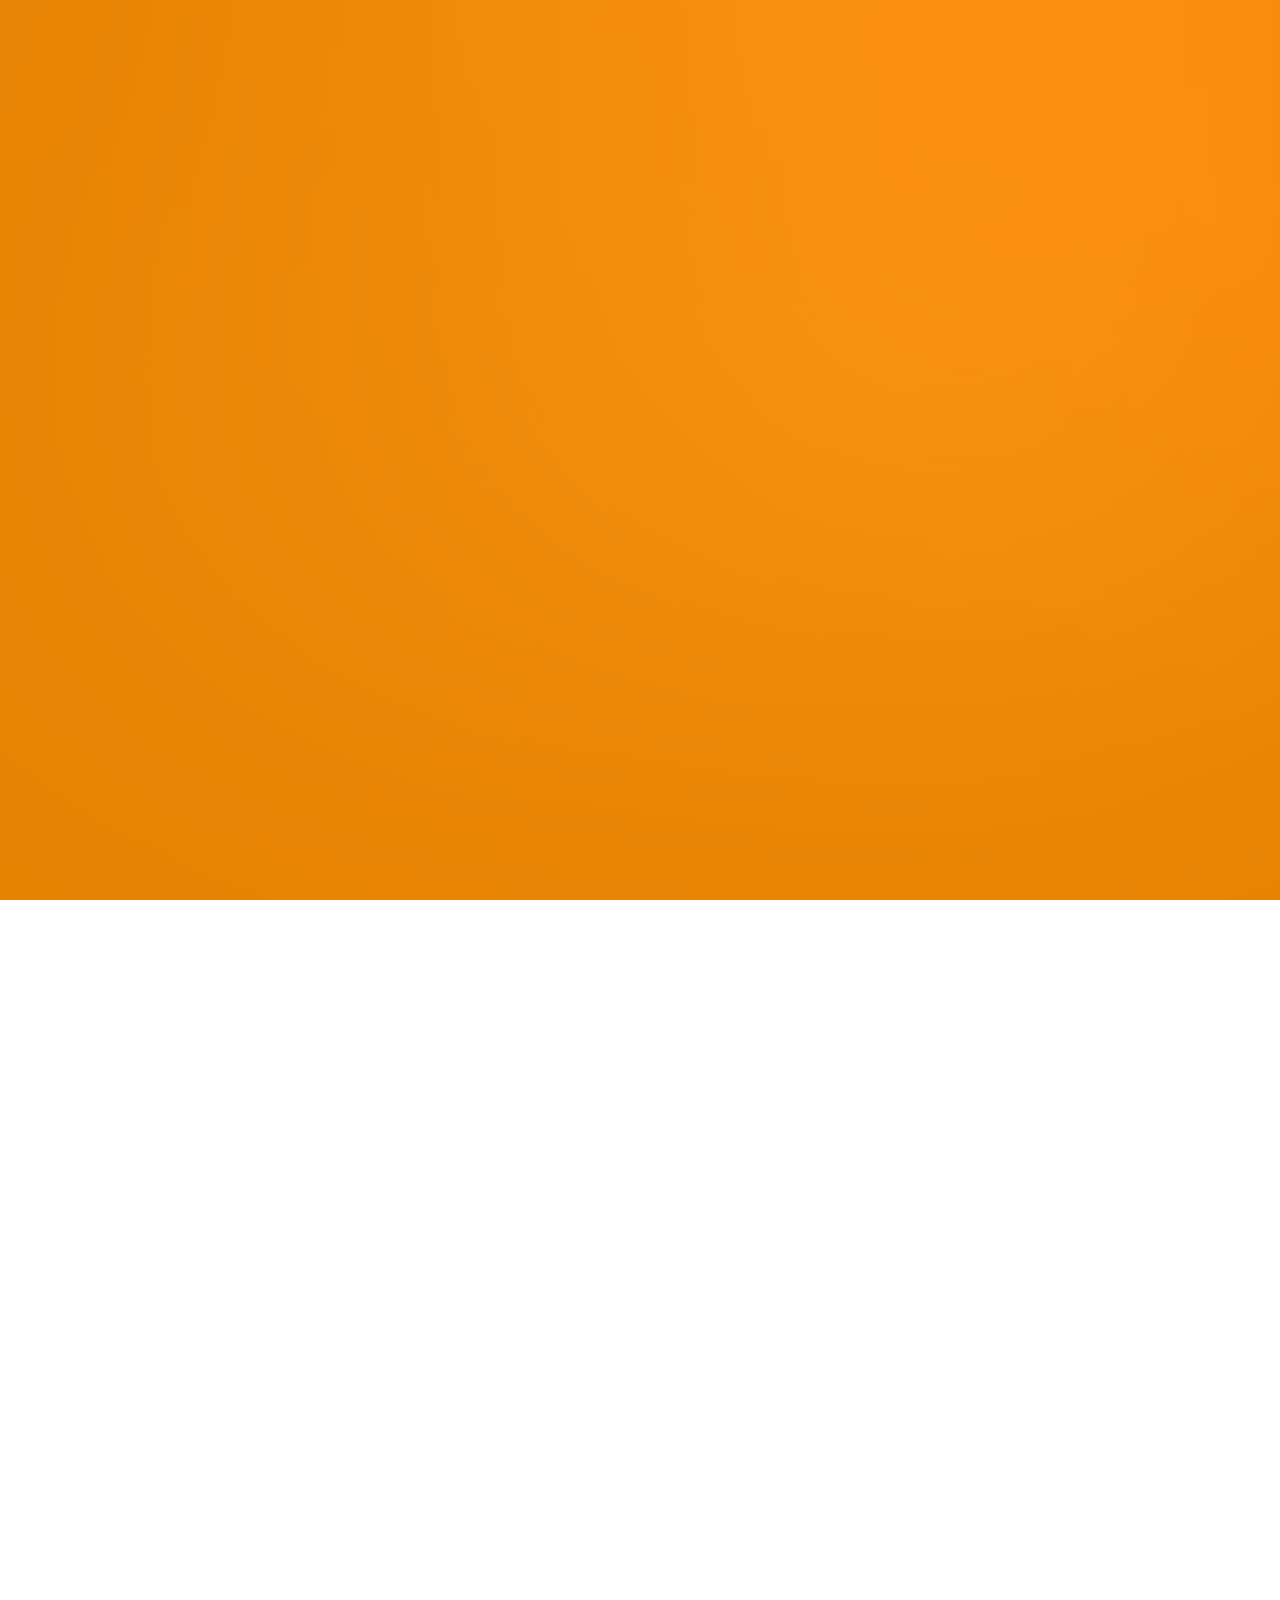
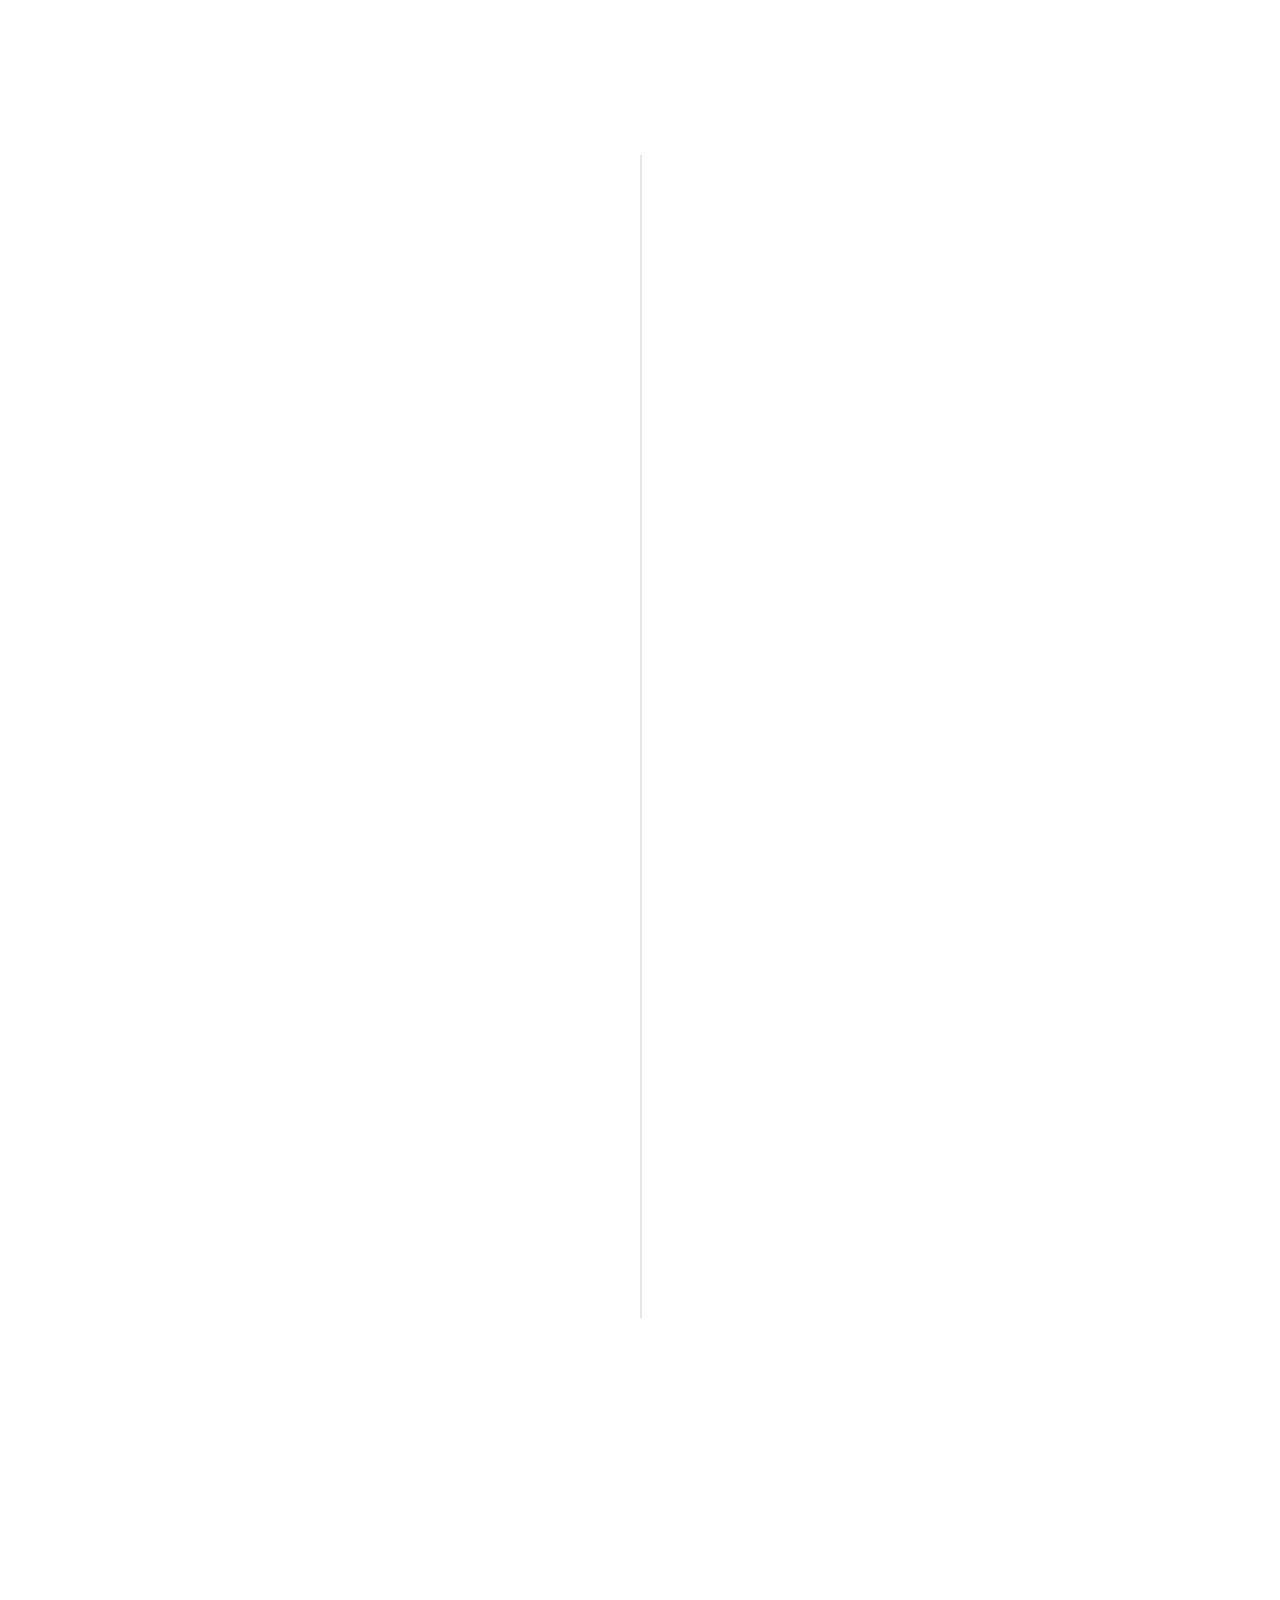
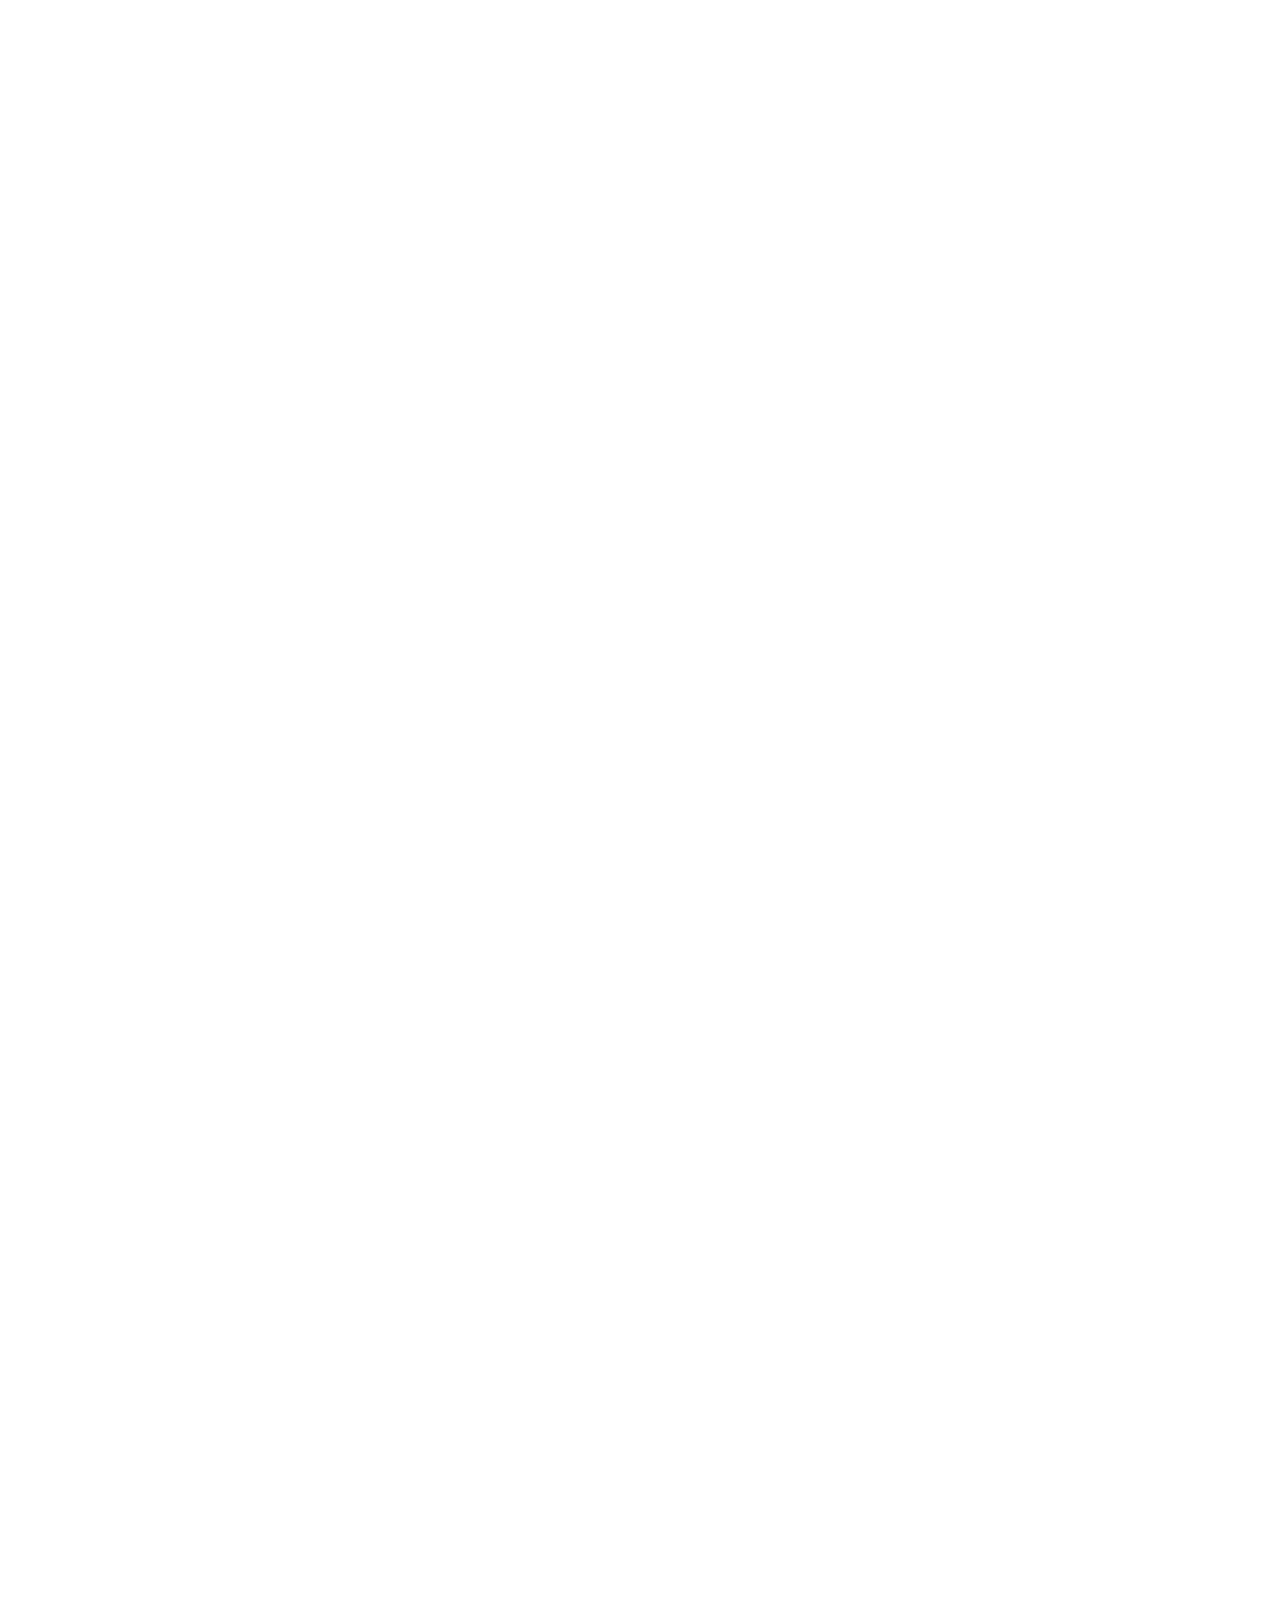
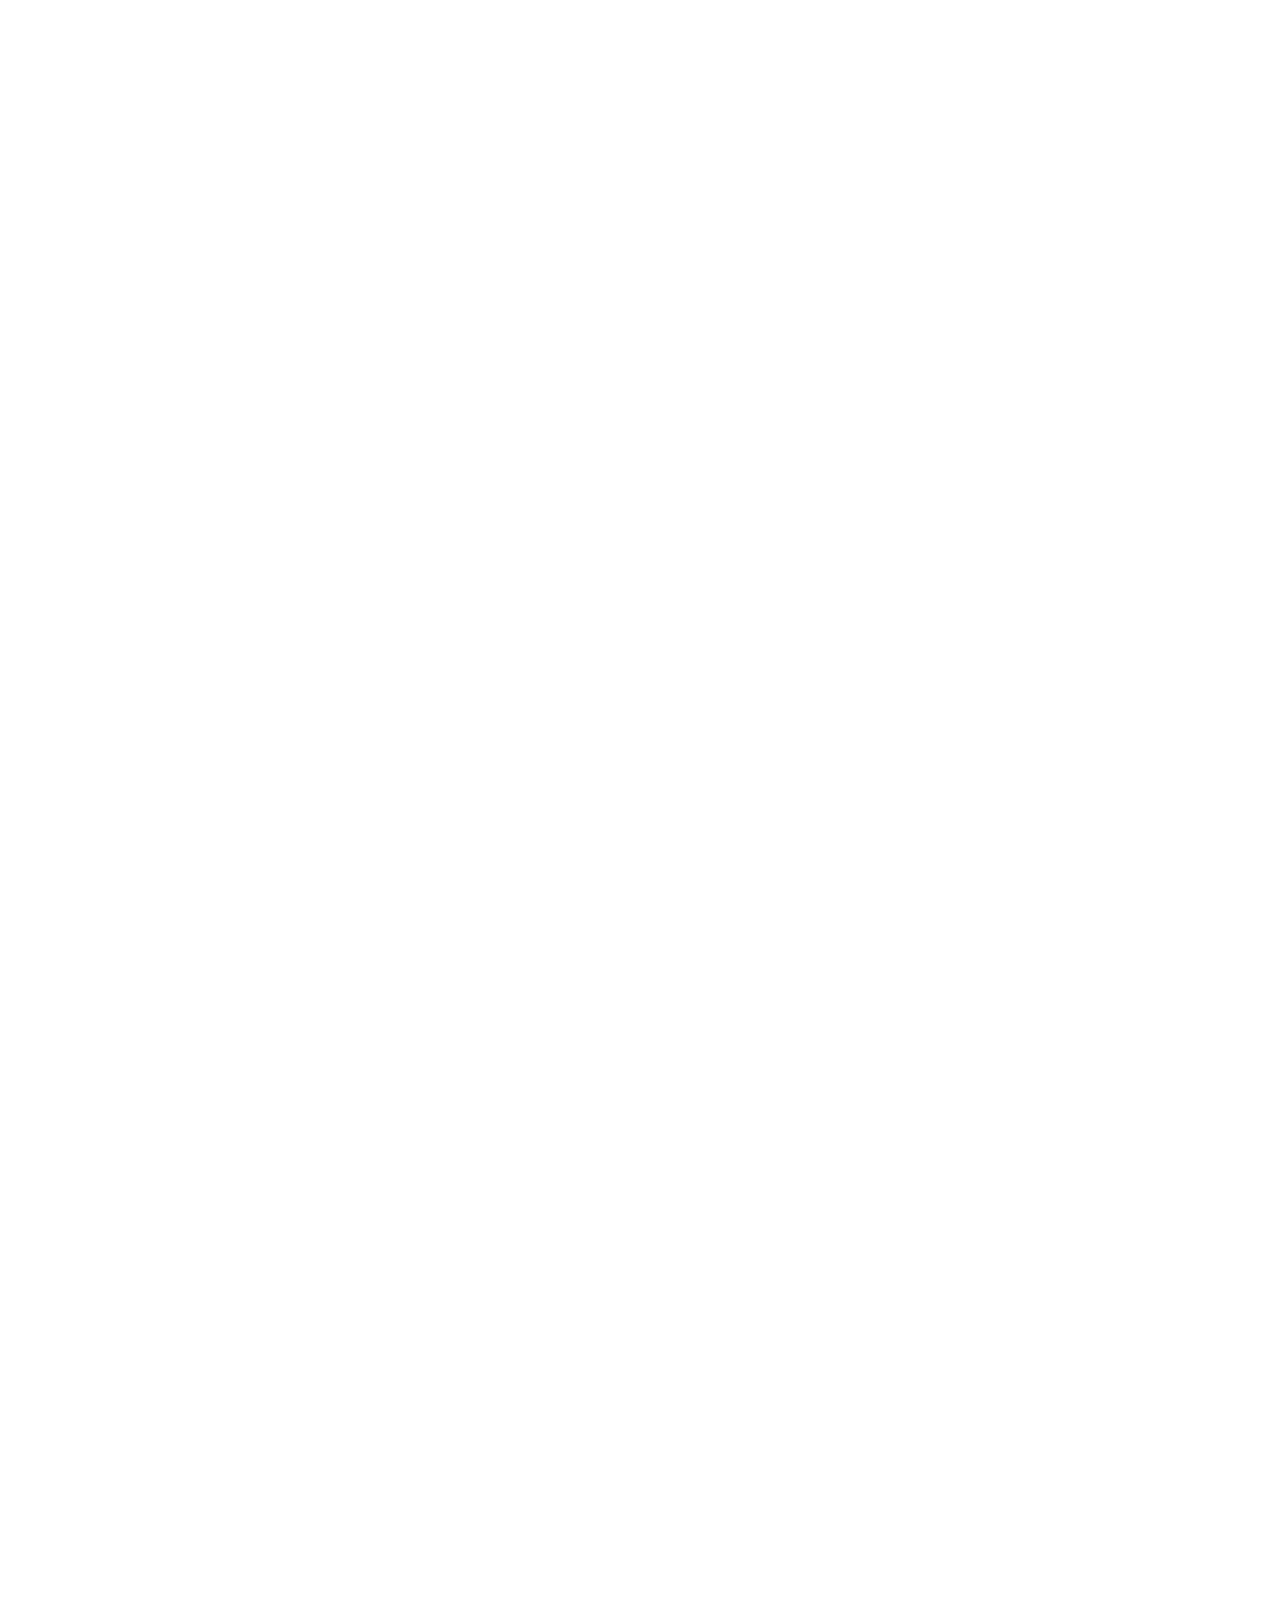
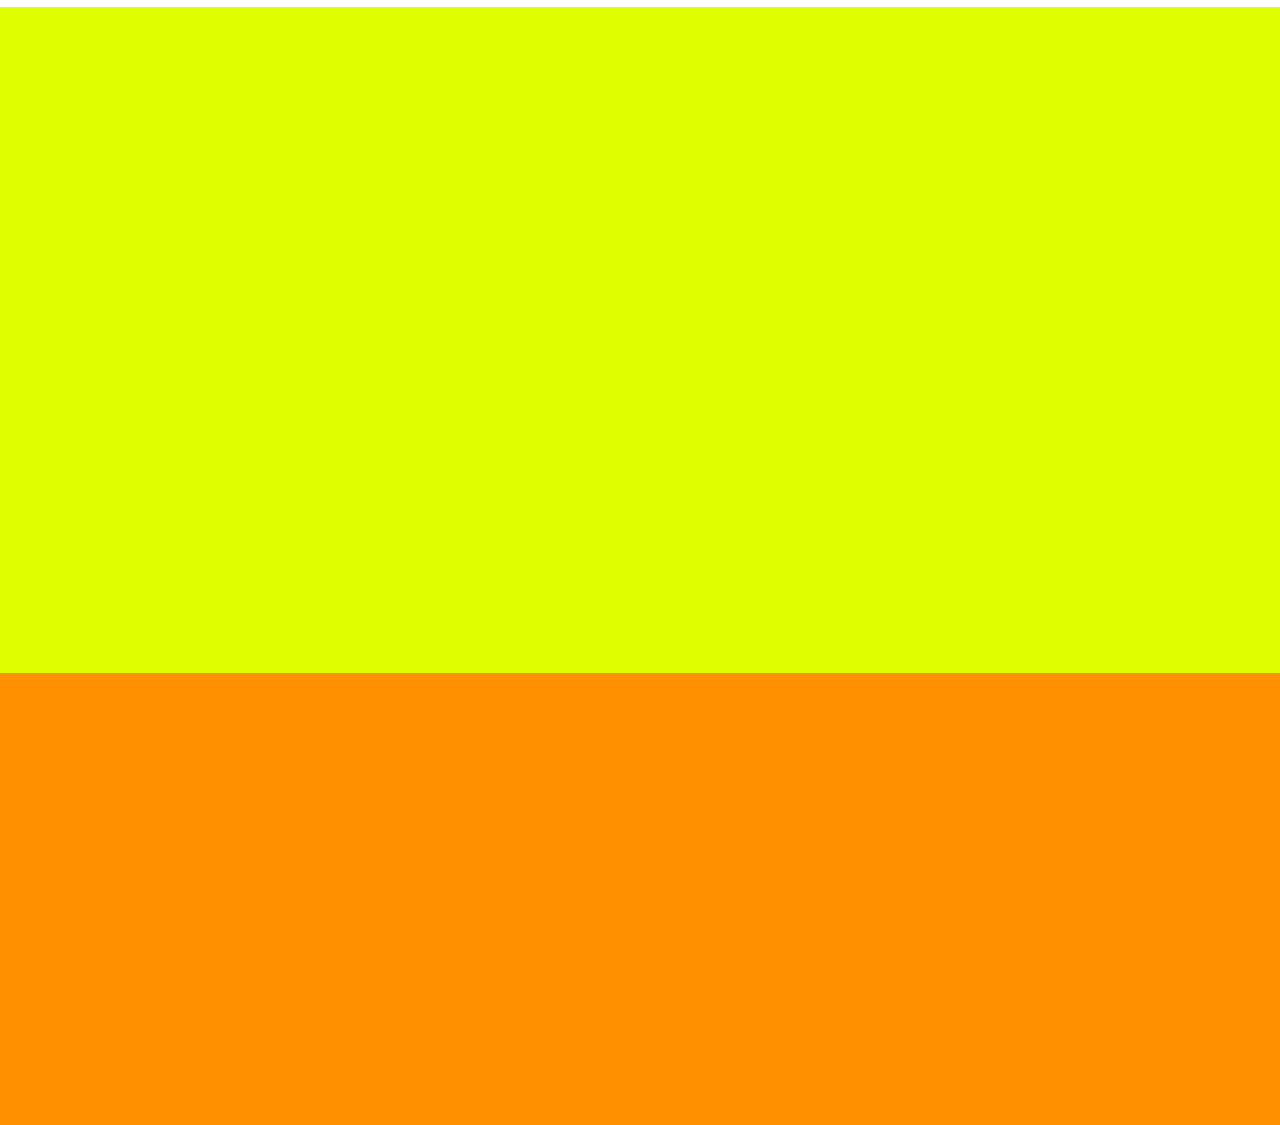
==== commit da67fbaf: "Update index.html" ====
--- a/index.html
+++ b/index.html
@@ -3,7 +3,7 @@
 	<head>
 	<meta charset="utf-8">
 	<meta http-equiv="X-UA-Compatible" content="IE=edge">
-	<title>SDFS</title>
+	<title>NND</title>
 	<meta name="viewport" content="width=device-width, initial-scale=1">
 	<meta name="description" content="Free HTML5 Website Template by freehtml5.co" />
 	<meta name="keywords" content="free website templates, free html5, free template, free bootstrap, free website template, html5, css3, mobile first, responsive" />
@@ -40,7 +40,7 @@
 						<div class="display-tc js-fullheight animate-box" data-animate-effect="fadeIn">
 							<div class="profile-thumb" style="background: url(images/team-2.png);"></div>
 							<h1><span>Nagadarshan</span></h1>
-							<h3><span>Web Developer / Music Composer,Director,Editor,Singer,Colorist / Model Developing</span></h3>
+							<h3><span>Web Developer /3D Model Developer</span></h3>
 							<p>
 							<h3><span>My Web Developed Project Has posted Below link</span></h3>							
 								<ul class="fh5co-social-icons">
@@ -64,7 +64,7 @@
 			<div class="row">
 				<div class="col-md-4">
 					<ul class="info">
-						<li><span class="first-block">Full Name:</span><span class="second-block">Surya Darshan</span></li>
+						<li><span class="first-block">Full Name:</span><span class="second-block">NagaDarshan</span></li>
 						<li><span class="first-block">Phone:</span><span class="second-block">+919677371729</span></li>
 						<li><span class="first-block">Email:</span><span class="second-block">darshandapper1717@gmail.com</span></li>
 					</ul>
@@ -103,7 +103,7 @@
 									<span class="company">TCF - 2020 - 2021</span>
 								</div>
 								<div class="timeline-body">
-									<p>I have been worked as a Junior Design Developer in Twin City Fan & PVT</p>
+									<p>I have been worked as a Junior 3D model Design & Developer in Twin City Fan & PVT</p>
 								</div>
 							</div>
 						</li>				
@@ -116,7 +116,7 @@
 							<div class="timeline-panel">
 								<div class="timeline-heading">
 									<h3 class="timeline-title">Bachelors Degree</h3>
-									<span class="company">kathir Collage - 2022-2024</span>
+									<span class="company">Kathir Collage - 2022-2024</span>
 								</div>
 								<div class="timeline-body">
 									<p>I have completed Computer Scine Enginering in Kathir Collage of Enginering.</p>
@@ -127,11 +127,11 @@
 							<div class="timeline-badge"><i class="icon-graduation-cap"></i></div>
 							<div class="timeline-panel">
 								<div class="timeline-heading">
-									<h3 class="timeline-title">Diplamo Degree</h3>
+									<h3 class="timeline-title">Diploma Degree</h3>
 									<span class="company">Suguna PolyTechnic Collage - 2018 - 2020</span>
 								</div>
 								<div class="timeline-body">
-									<p>I have completed my Diplama Degree in Suguna PolyTechnic Collage in the course of Mechanical Enginering</p>
+									<p>I have completed my Diploma Degree in Suguna PolyTechnic Collage in the course of Mechanical Enginering</p>
 								</div>
 							</div>
 						</li>
@@ -139,8 +139,8 @@
 							<div class="timeline-badge"><i class="icon-graduation-cap"></i></div>
 							<div class="timeline-panel">
 								<div class="timeline-heading">
-									<h3 class="timeline-title">SSLS</h3>
-									<span class="company">Perks MAT HR SEC School - 2004 - 2017</span>
+									<h3 class="timeline-title">SSLC</h3>
+									<span class="company">Perks MAT HR SEC School -  2017</span>
 								</div>
 								<div class="timeline-body">
 									<p>I have Completed my Schooling in Perks MAT HR SEC School</p>
@@ -162,7 +162,7 @@
 									<p>I Have Completed my course in one month in CADCAM Institution</p>
 								</div>
 							</div>
-						</li>										
+						</li>											
 			    	</ul>
 				</div>
 			</div>
@@ -190,17 +190,6 @@
 							</div>
 						</div>
 					</div>
-					<div class="col-md-4 text-center">
-						<div class="feature-left">
-							<span class="icon">
-								<i class="icon-search"></i>
-							</span>
-							<div class="feature-copy">
-								<h3>Music Composing</h3>
-								<p>I have Doing my Music Composing in freelance</p>
-							</div>
-						</div>
-					</div>
 				</div>
 			</div>
 		</div>
@@ -221,13 +210,13 @@
 					<div class="chart" data-percent="90"><span><strong>CSS3</strong>90%</span></div>
 				</div>				
 				<div class="col-md-3 col-sm-6 col-xs-12 text-center">
-					<div class="chart" data-percent="100"><span><strong>MySQL</strong>100%</span></div>
+					<div class="chart" data-percent="50"><span><strong>MySQL</strong>50%</span></div>
 				</div>
 				<div class="col-md-3 col-sm-6 col-xs-12 text-center">
 					<div class="chart" data-percent="100"><span><strong>Solid Works</strong>100%</span></div>
 				</div>
 				<div class="col-md-3 col-sm-6 col-xs-12 text-center">
-					<div class="chart" data-percent="100"><span><strong>Blender</strong>50%</span></div>
+					<div class="chart" data-percent="70"><span><strong>Blender</strong>70%</span></div>
 				</div>
 			</div>
 			<div class="row">
@@ -252,10 +241,10 @@
 				</div>
 				<div class="col-md-6">
 					<div class="progress-wrap">
-						<h3><span class="name-left">MY SQL</span><span class="value-right">100%</span></h3>
+						<h3><span class="name-left">MY SQL</span><span class="value-right">50%</span></h3>
 						<div class="progress">
 						  <div class="progress-bar progress-bar-2 progress-bar-striped active" role="progressbar"
-						  aria-valuenow="100" aria-valuemin="0" aria-valuemax="100" style="width:100%">
+						  aria-valuenow="50" aria-valuemin="0" aria-valuemax="50" style="width:100%">
 						  </div>
 						</div>
 					</div>
@@ -271,28 +260,11 @@
 					<h2>Web Site Works</h2>
 				</div>
 			</div>
-			<div class="row">
-				<div class="col-md-3 text-center col-padding animate-box">
-					<a href="project/SorgaVasal/index.html" class="work" style="background-image: url(images/logo.jpg);">
-						<div class="desc">
-							<h3>SorgaVasal</h3>
-							<span>GTA V Rp Server</span>
-						</div>
-					</a>
-				</div>
-				<div class="col-md-3 text-center col-padding animate-box">
-					<a href="project/Flystudios/index.html" class="work" style="background-image: url(images/logo.png);">
-						<div class="desc">
-							<h3>Flystudios</h3>
-							<span>Brading</span>
-						</div>
-					</a>
-				</div>	
 				<div class="col-md-3 text-center col-padding animate-box">
 					<a href="project/Flystuidos-webpage2/index.html" class="work" style="background-image: url(images/logo.png);">
 						<div class="desc">
 							<h3>Flystudios</h3>
-							<span>Brading WebSite2</span>
+							<span>Brading WebSite</span>
 						</div>
 					</a>
 				</div>	
--- a/css/style.css
+++ b/css/style.css
@@ -1290,8 +1290,19 @@
   background: url(../images/loader.gif) center no-repeat #fff;
 }
 
+.arrow {
+  border: solid black;
+  border-width: 0 3px 3px 0;
+  display: inline-block;
+  padding: 3px;
+}
+
+.down {
+  transform: rotate(45deg);
+  -webkit-transform: rotate(45deg);
+}
+
 .js .animate-box {
   opacity: 0;
 }
 
-/*# sourceMappingURL=style.css.map */
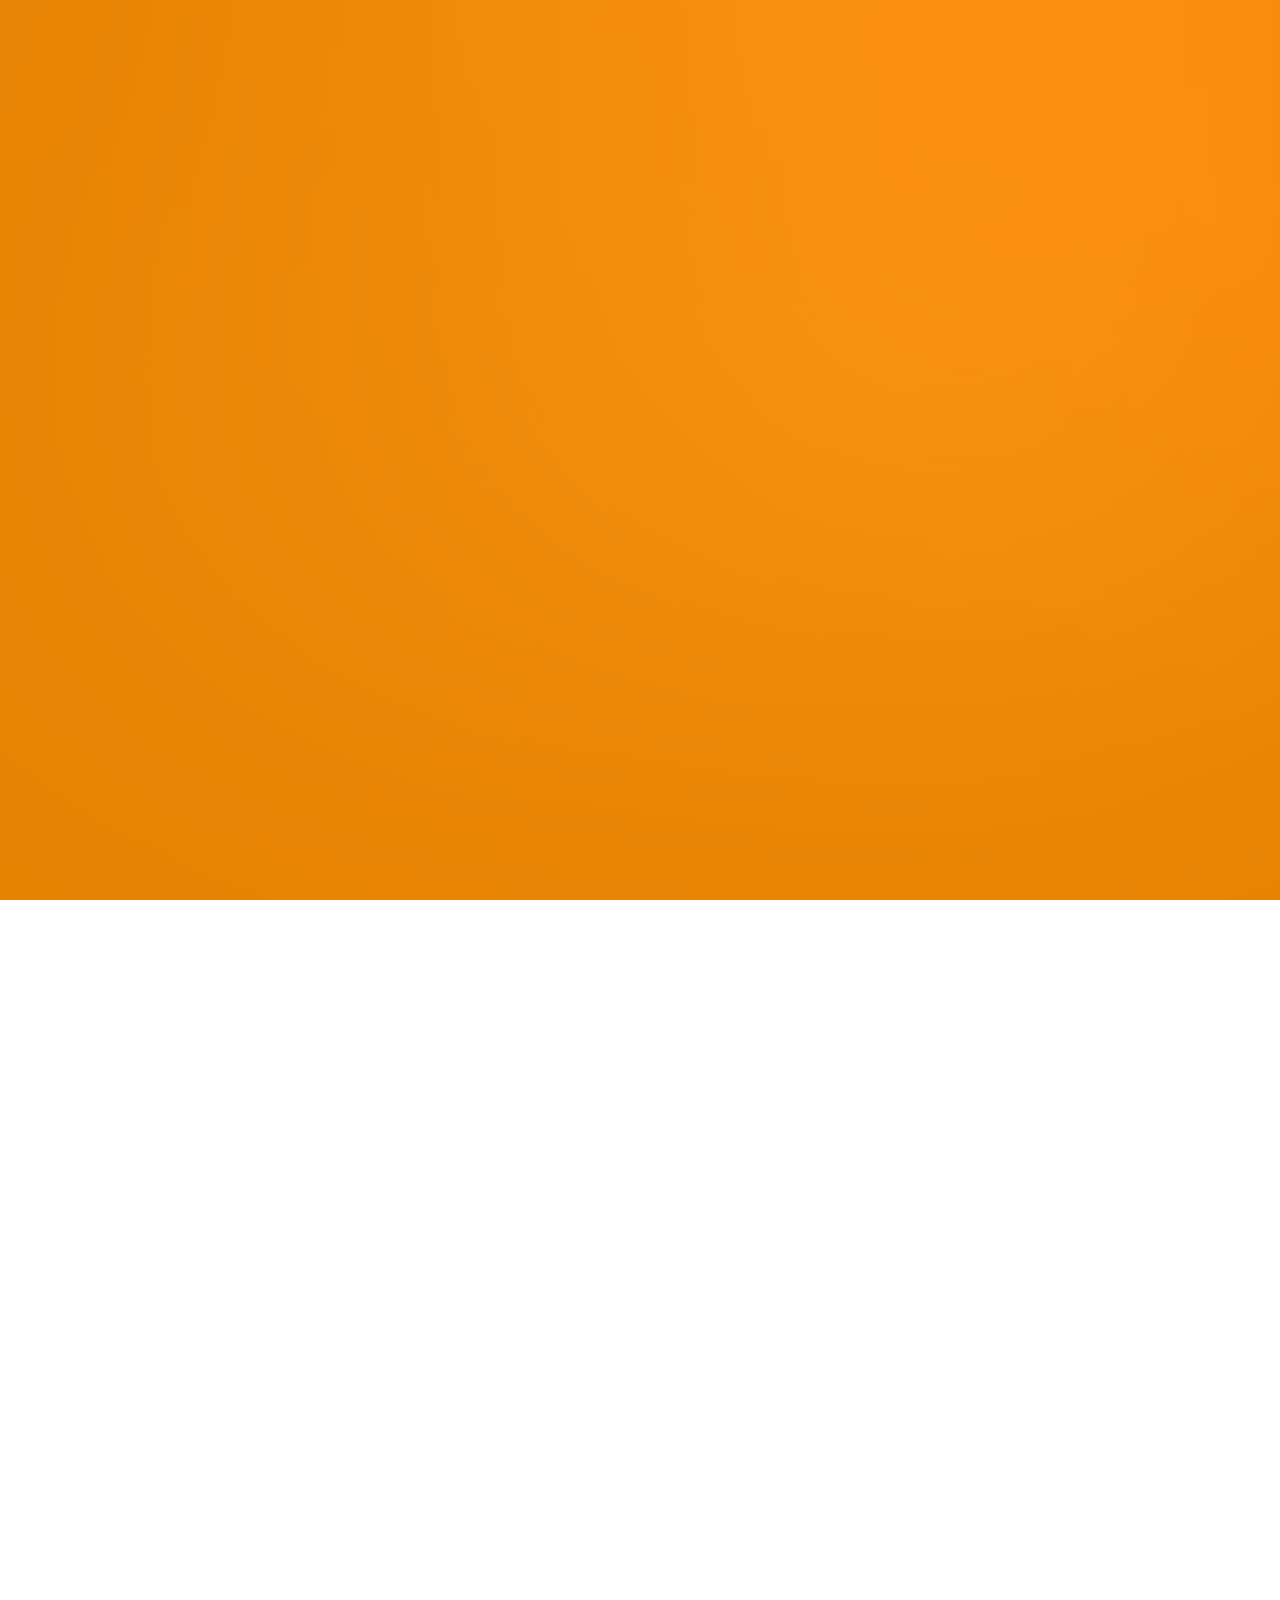
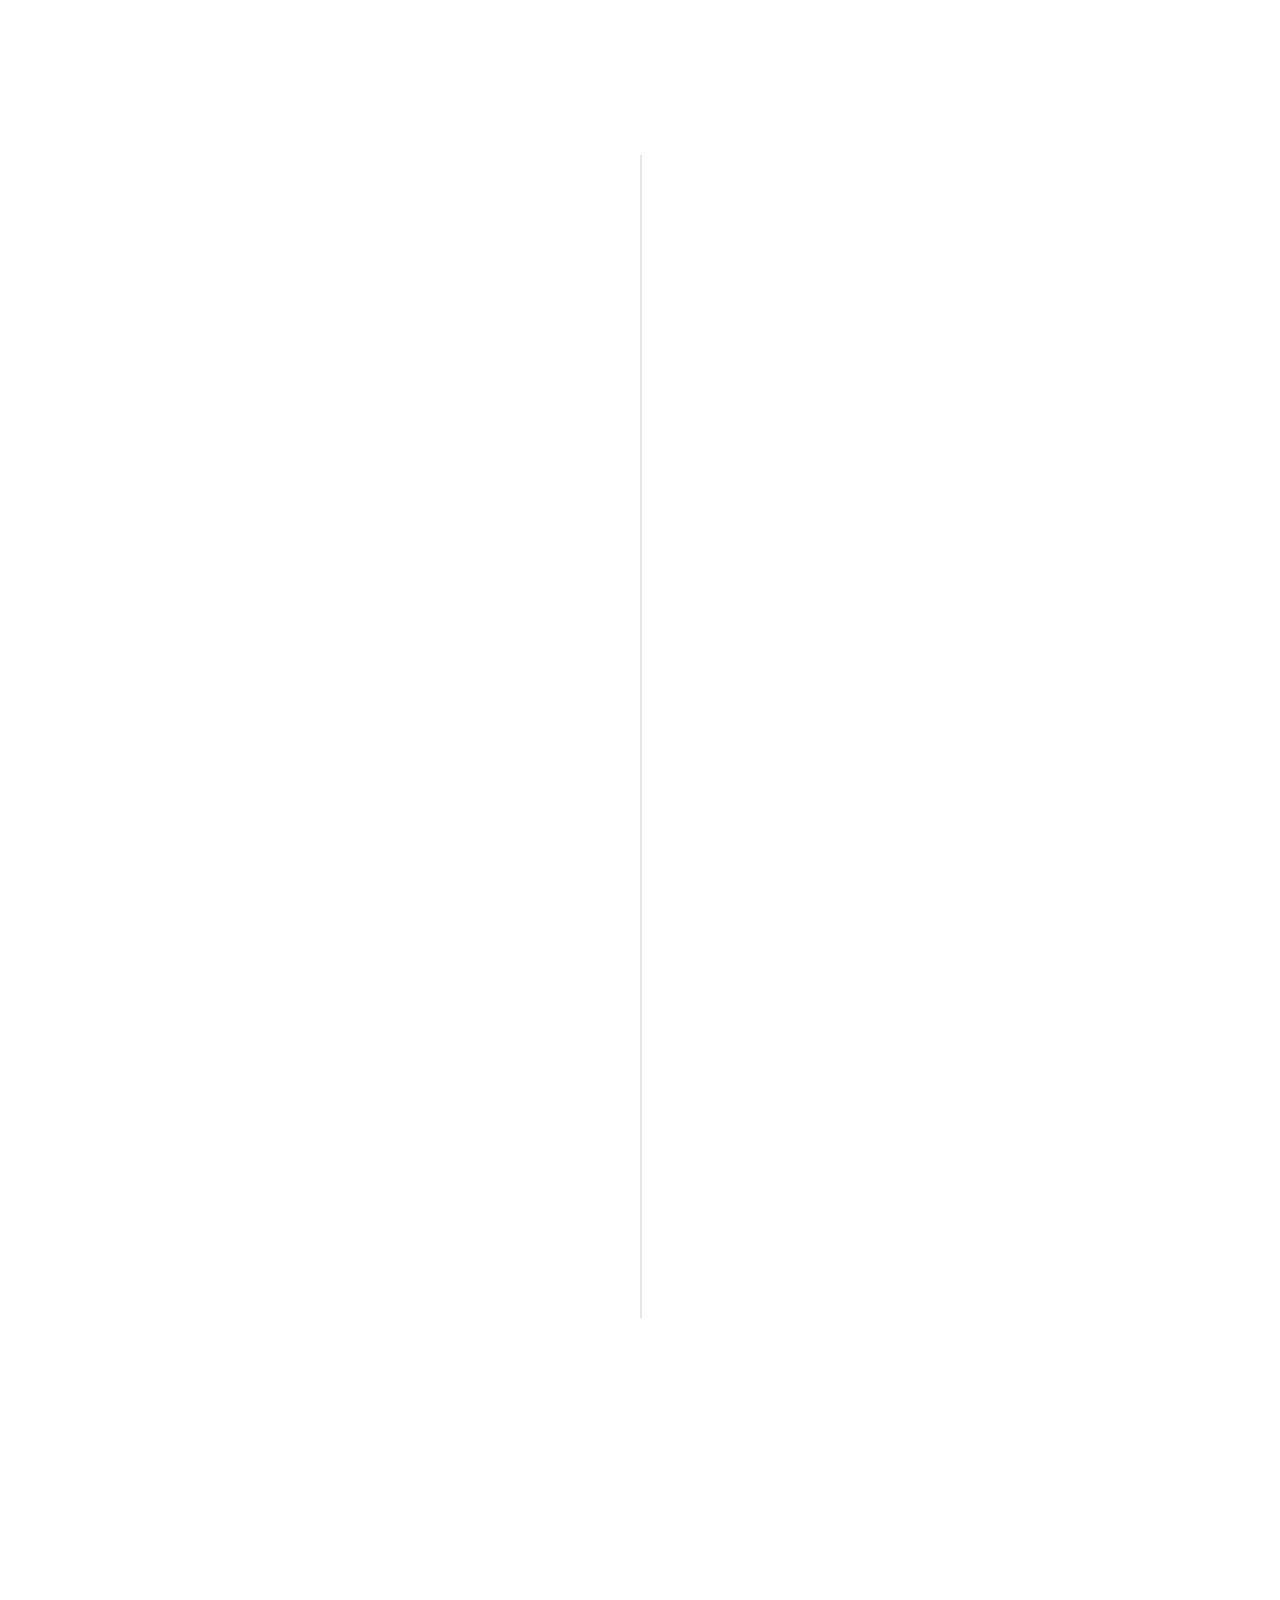
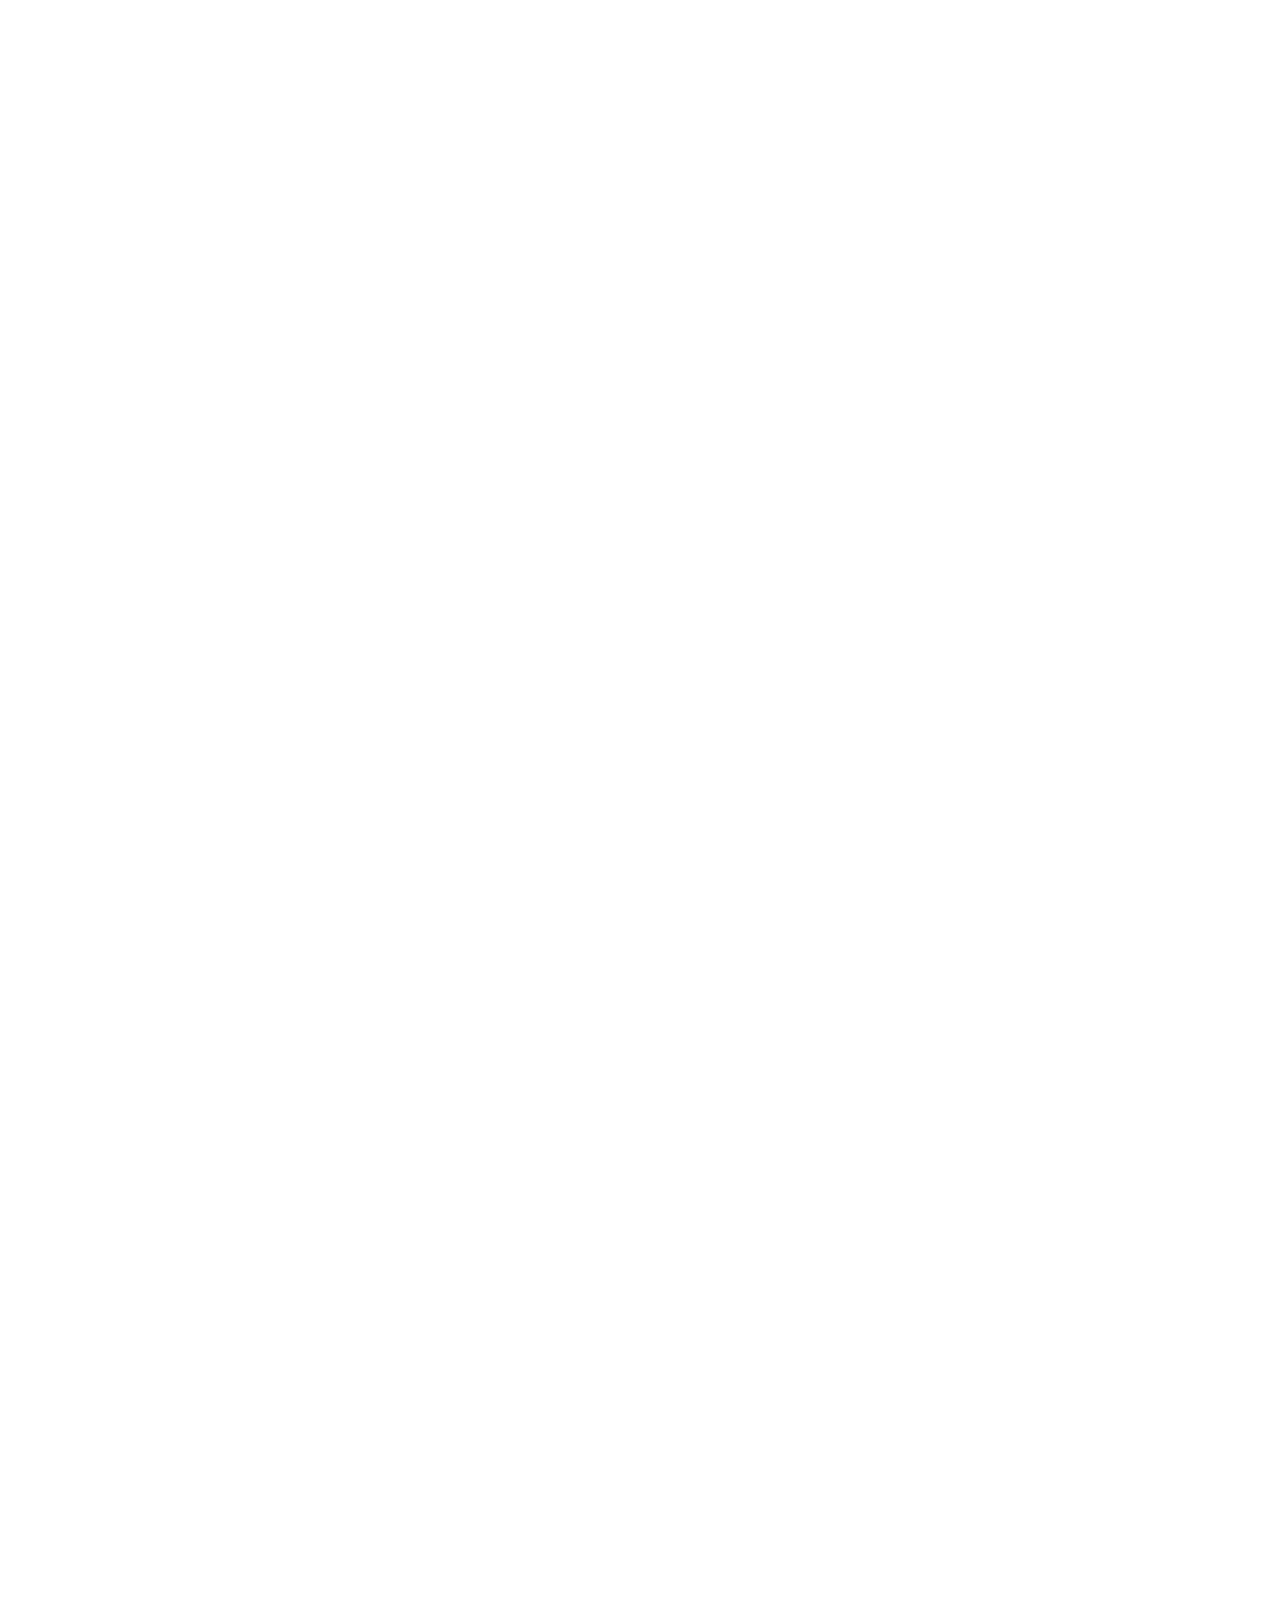
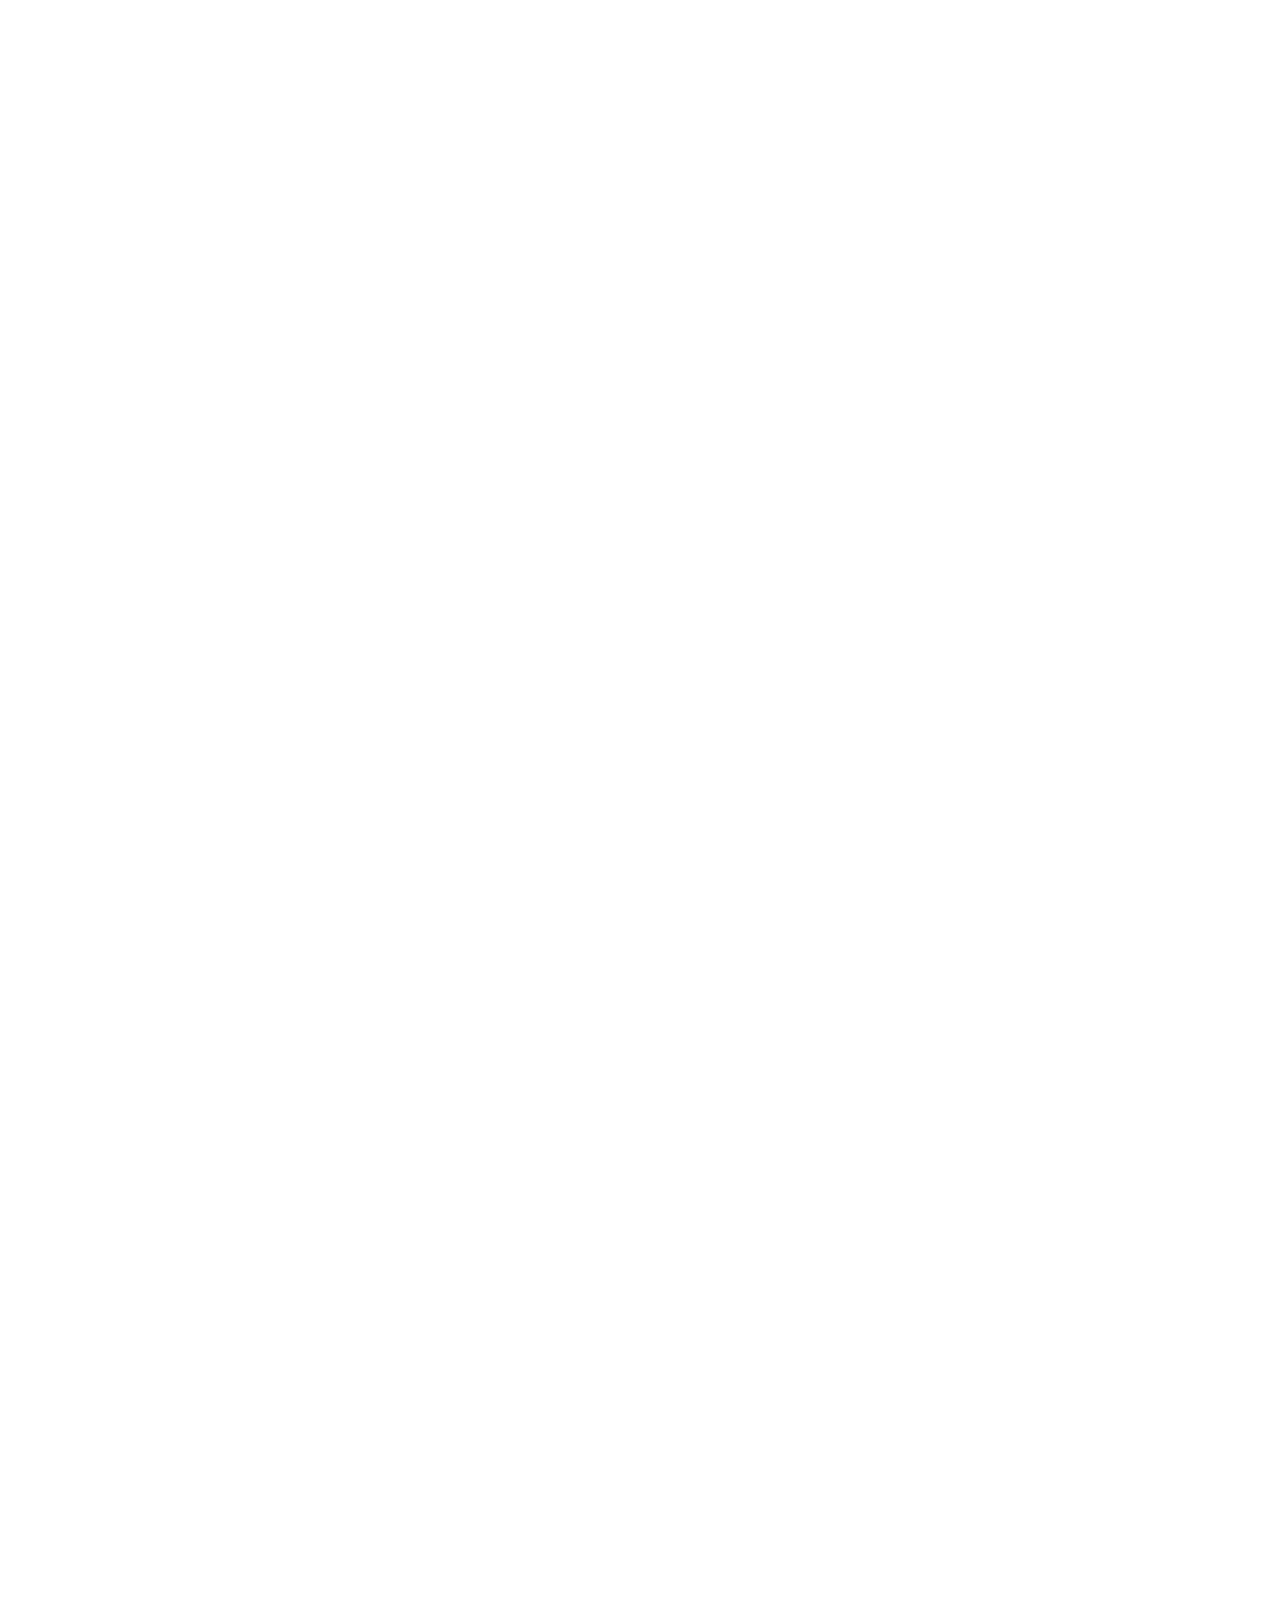
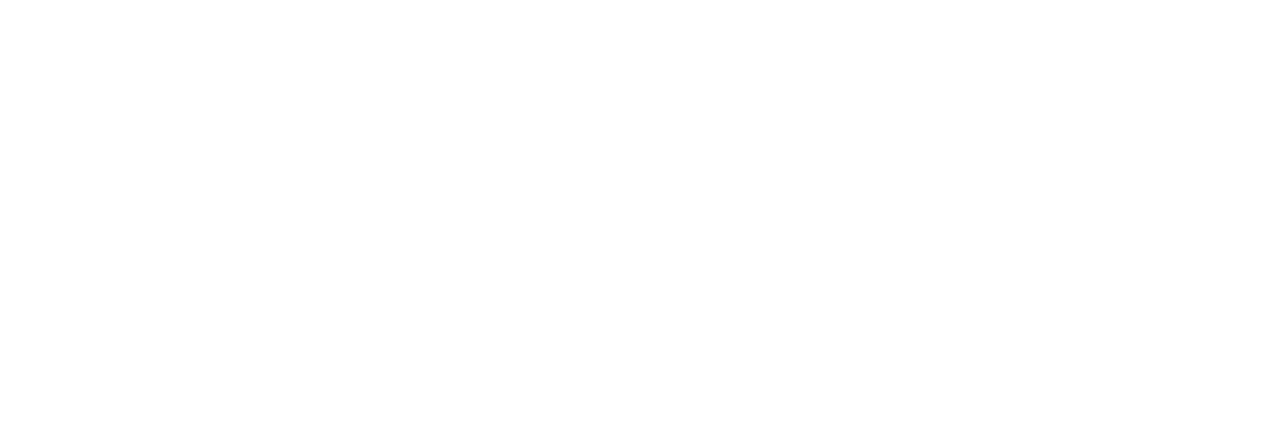
==== commit b3336dd1: "Update index.html" ====
--- a/index.html
+++ b/index.html
@@ -257,17 +257,37 @@
 		<div class="container">
 			<div class="row animate-box">
 				<div class="col-md-8 col-md-offset-2 text-center fh5co-heading">
-					<h2>Web Site Works</h2>
-				</div>
-			</div>
-				<div class="col-md-3 text-center col-padding animate-box">
-					<a href="project/Flystuidos-webpage2/index.html" class="work" style="background-image: url(images/logo.png);">
-						<div class="desc">
-							<h3>Flystudios</h3>
-							<span>Brading WebSite</span>
-						</div>
-					</a>
-				</div>	
+					<h2>Video Edit Works</h2>
+				</div>
+			</div>
+			<div class="row">
+				<div class="col-md-3">
+					<div class="fh5co-blog animate-box">
+						<a href="https://youtu.be/m5dZQEjfF74?si=P2W9wdcsjm8ba0JW" class="blog-bg" style="background-image: url(images/maxresdefault (2).jpg);"></a>
+						<div class="blog-text">
+							<h3><a href="https://youtu.be/m5dZQEjfF74?si=P2W9wdcsjm8ba0JW">NAANGA SENJADHU AANA ENGALUKU VANTHATHU</a></h3>
+							<p>A small Vlog.</p>
+							<ul class="stuff">
+								<li><i class="icon-heart2"></i>27K</li>
+								<li><i class="icon-eye2"></i>28K</li>
+							</ul>
+						</div> 
+					</div>
+				</div>
+			<div class="row">
+				<div class="col-md-3">
+					<div class="fh5co-blog animate-box">
+						<a href="https://youtu.be/q9421pAm_ac?si=8dg2uUMmgHAjlioX" class="blog-bg" style="background-image: url(maxresdefault (1).jpg);"></a>
+						<div class="blog-text">
+							<h3><a href="https://youtu.be/q9421pAm_ac?si=8dg2uUMmgHAjlioX">Coonor Vlog</a></h3>
+							<p>A Travel Vlog.</p>
+							<ul class="stuff">
+								<li><i class="icon-heart2"></i>27K</li>
+								<li><i class="icon-eye2"></i>28K</li>
+							</ul>
+						</div> 
+					</div>
+				</div>
 			</div>
 		</div>
 	</div>
@@ -313,38 +333,6 @@
 		</div>
 	</div>
 	
-	<div id="fh5co-work" class="fh5co-bg-dark2">
-		<div class="container">
-			<div class="row animate-box">
-				<div class="col-md-8 col-md-offset-2 text-center fh5co-heading">
-					<h2>Model Works</h2>
-				</div>
-			</div>
-			<div class="row">
-				<div class="col-md-3 text-center col-padding animate-box">
-					<a href="project/SorgaVasal/index.html" class="work" style="background-image: url(images/logo.jpg);">
-						<div class="desc">
-							<h3>I Lover SRP & SVRP</h3>
-							<span>GTA V Rp Server</span>
-						</div>
-					</a>
-				</div>				
-			</div>
-		</div>
-	</div>
-	
-	<div id="fh5co-started" class="fh5co-bg-dark">
-		<div class="overlay"></div>
-		<div class="container">
-			<div class="row animate-box">
-				<div class="col-md-8 col-md-offset-2 text-center fh5co-heading">
-									<h2> Contact Me Through The Below Mail <i class="arrow down"></i></h2>
-							
-					<p><a href="mailto:darshandapper1717@gmail.com" class="btn btn-default btn-lg">Send email</a></p>
-				</div>
-			</div>
-		</div>
-	</div>
 
 
 	
